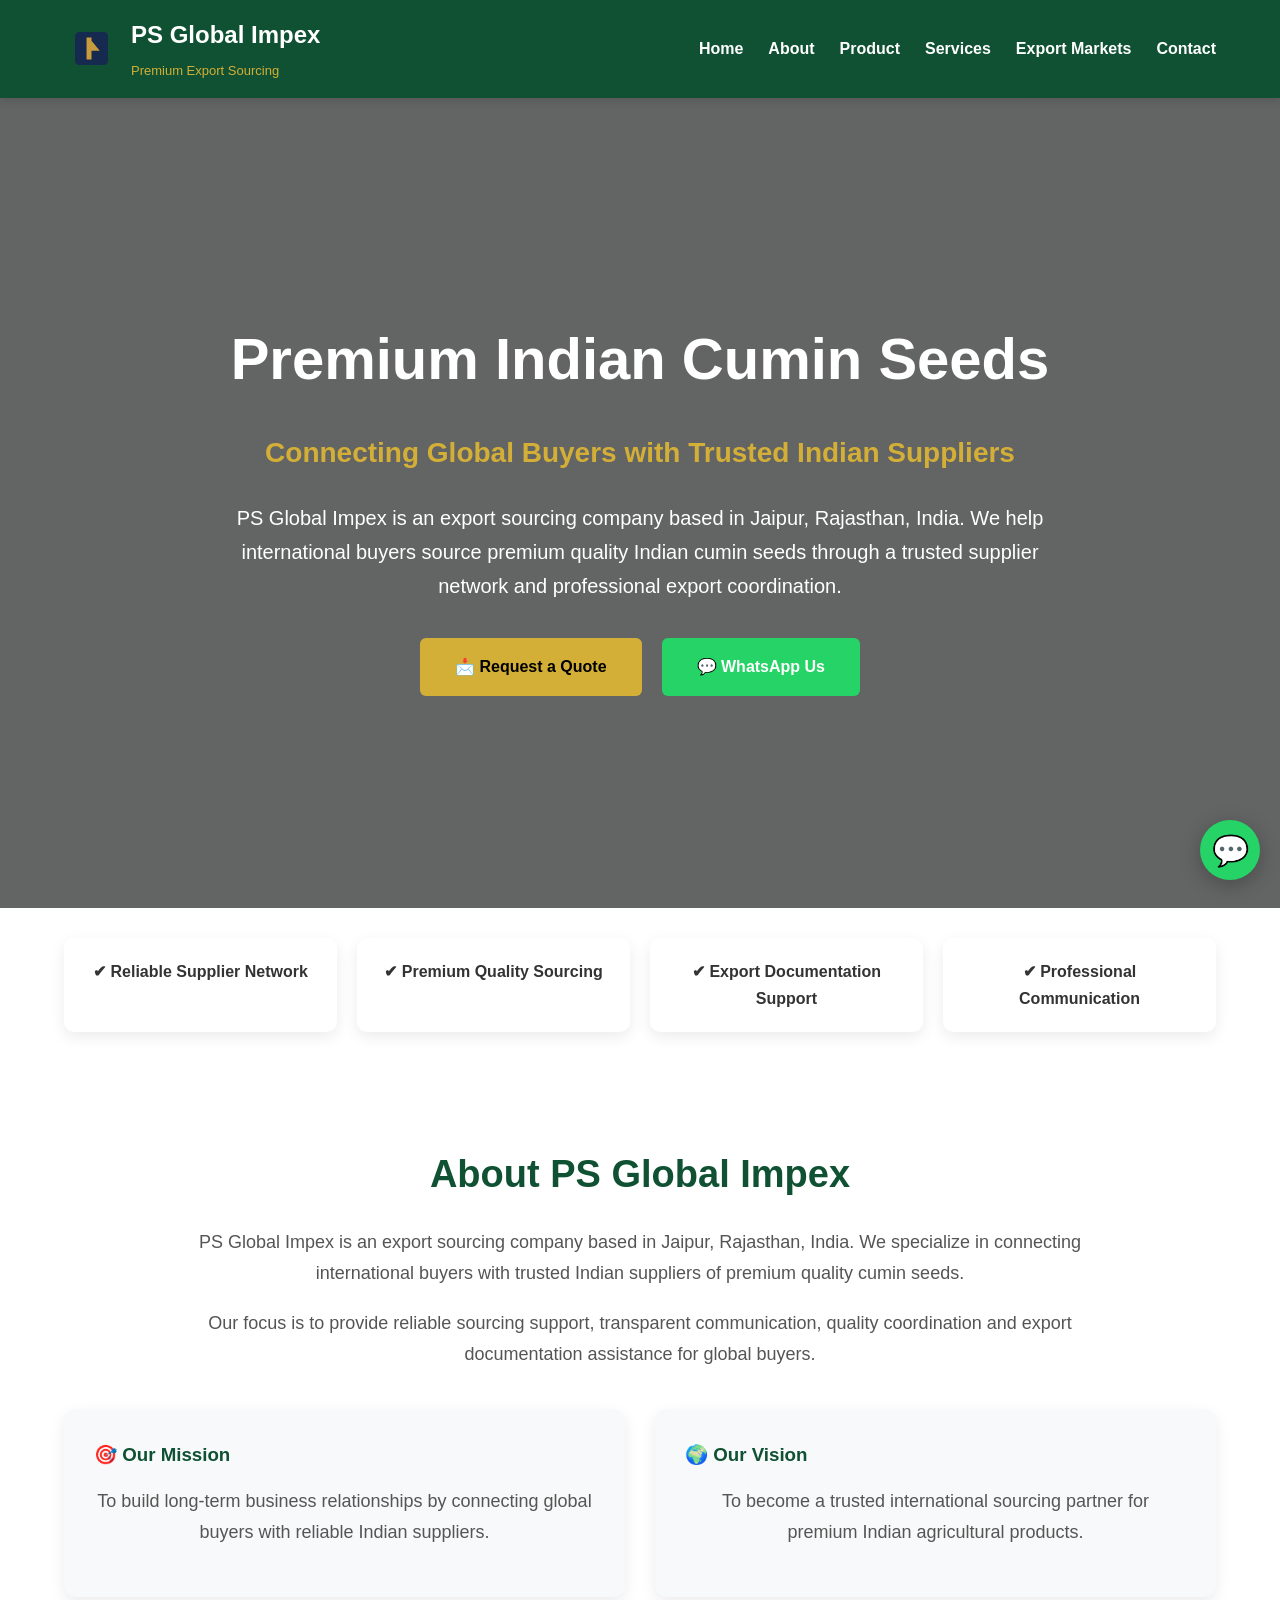
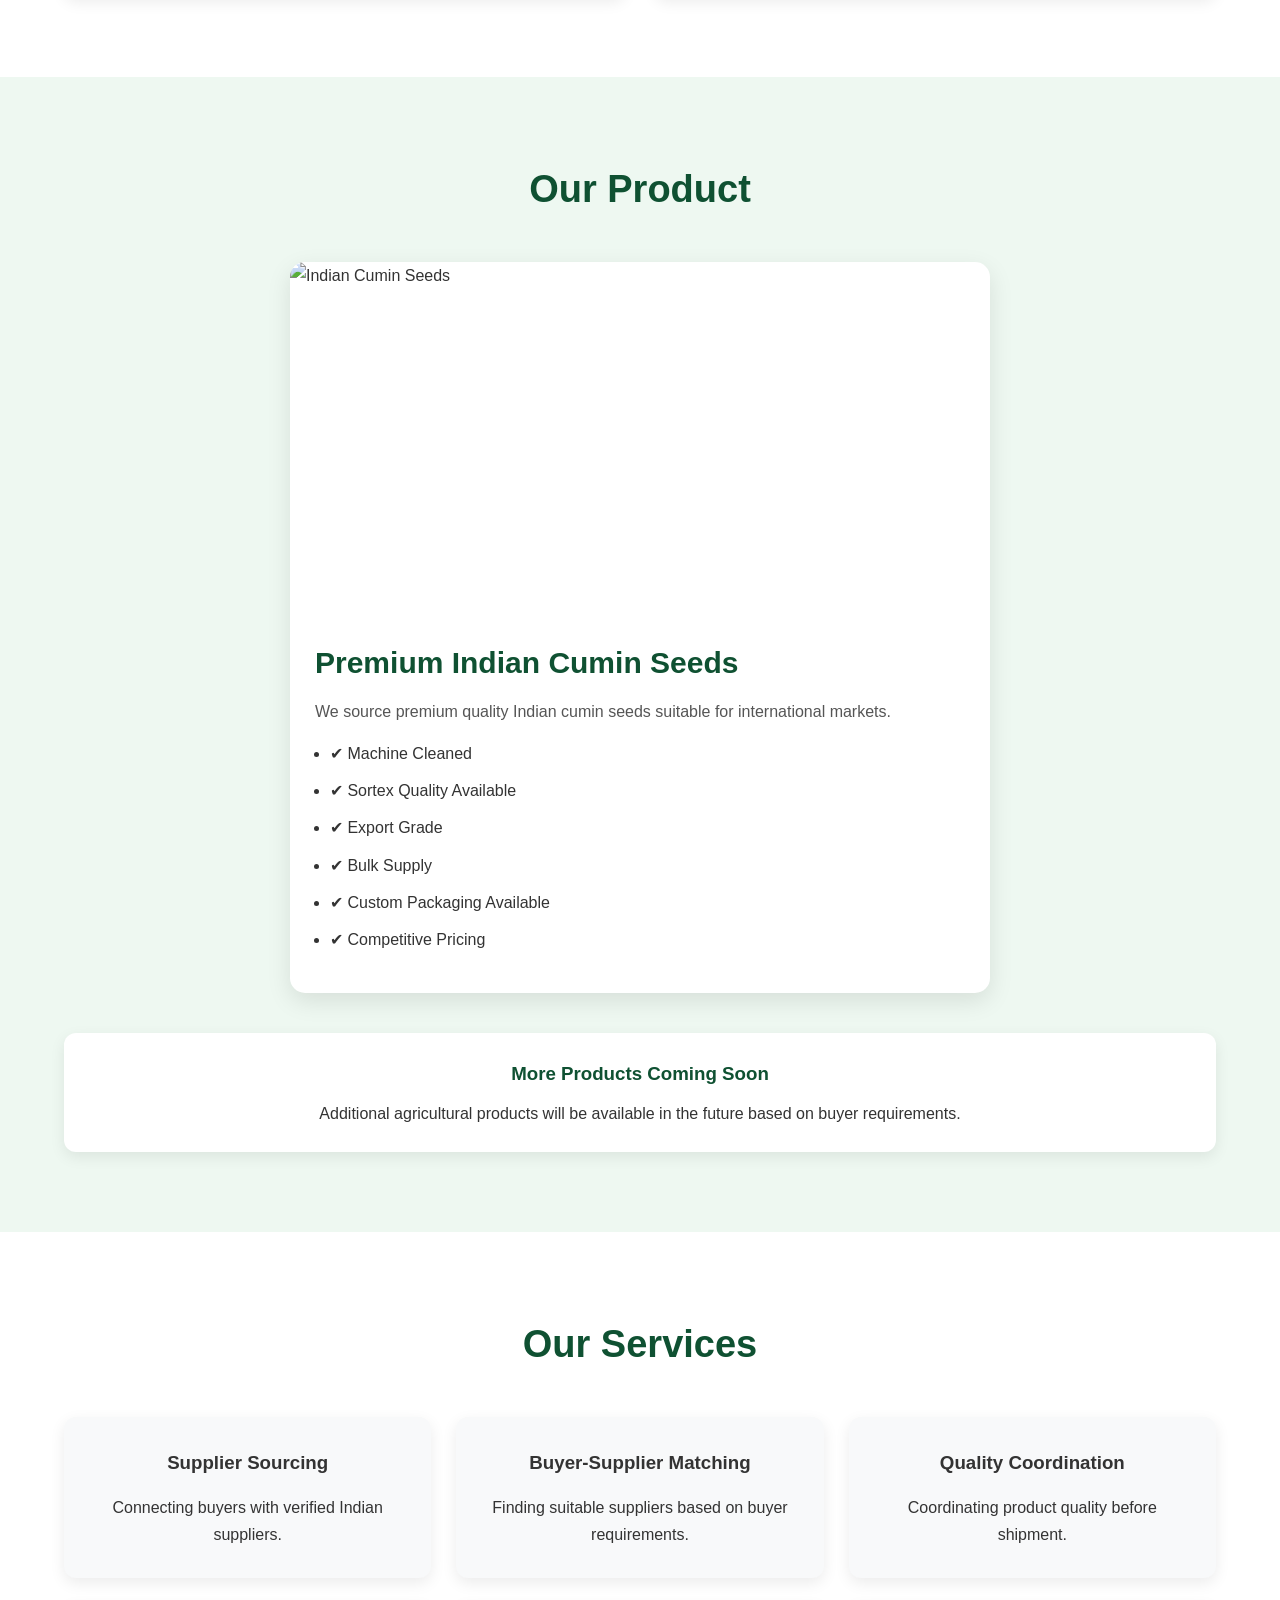
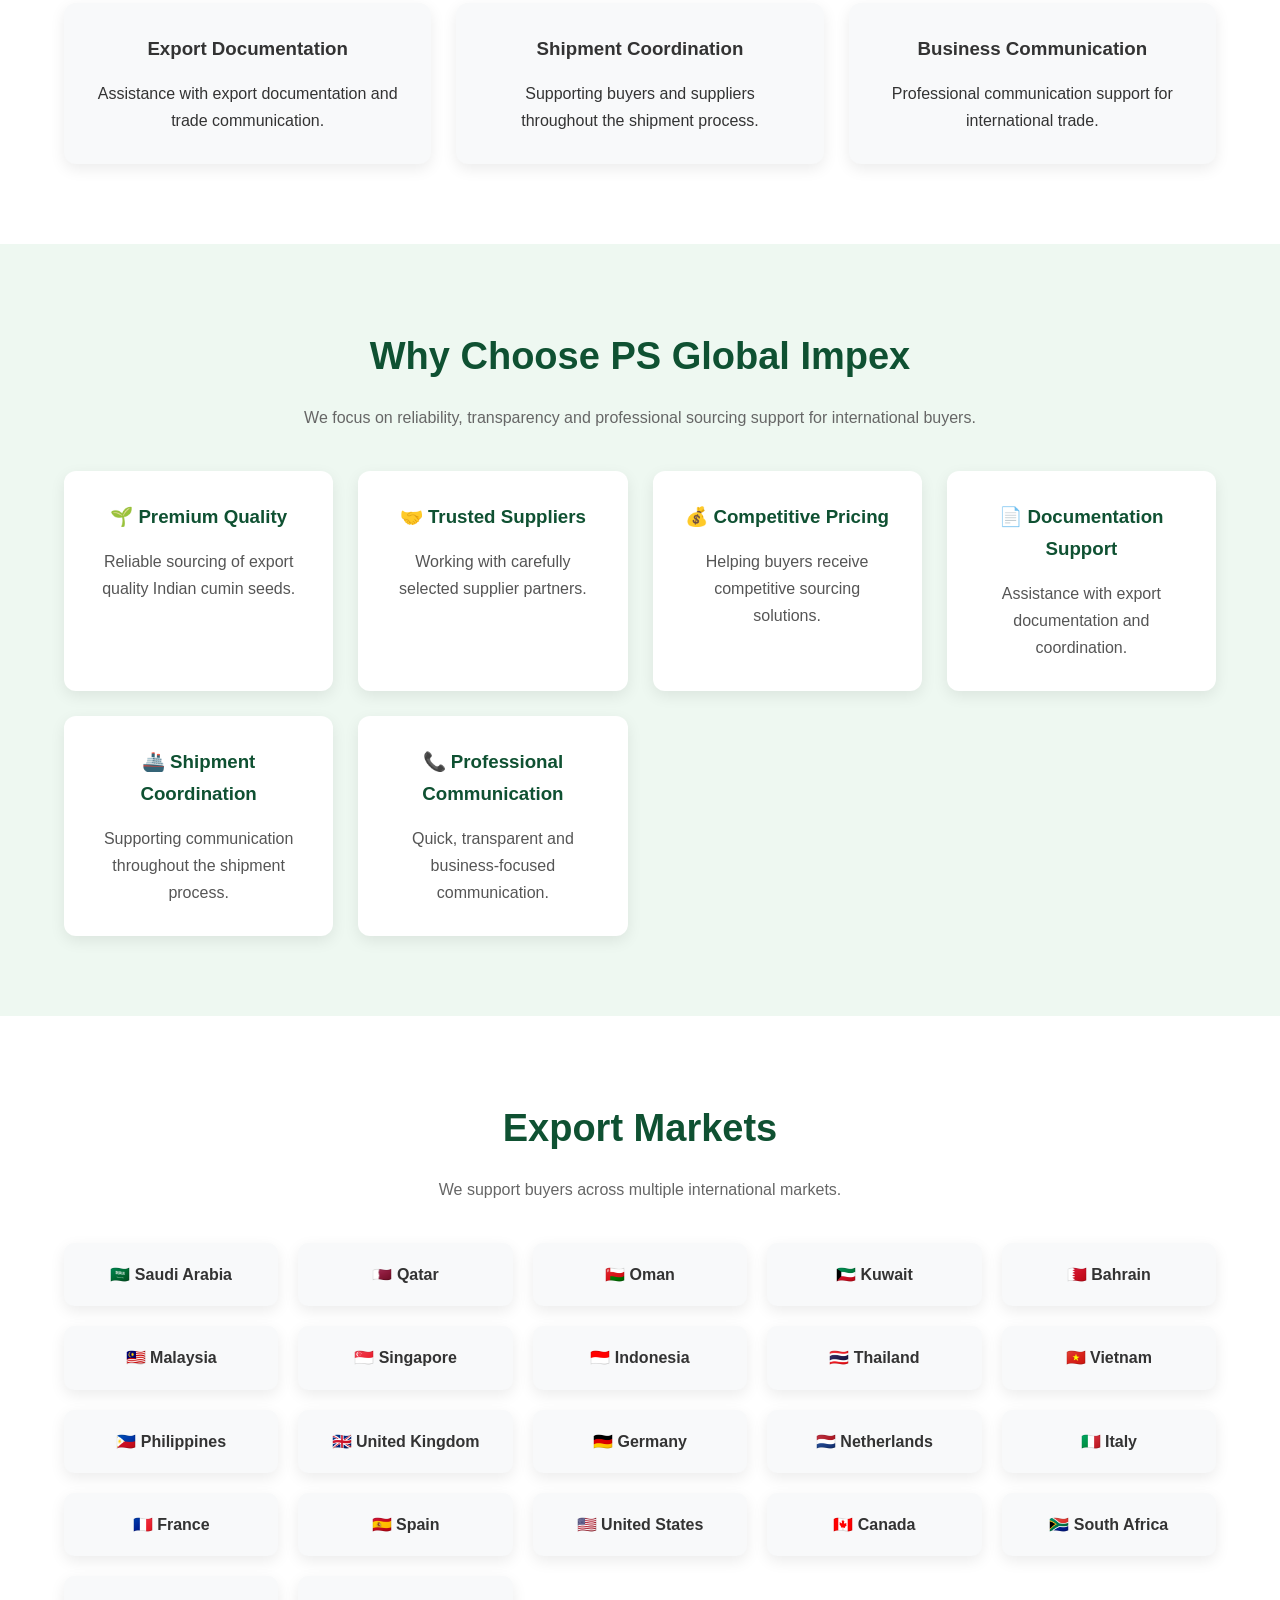
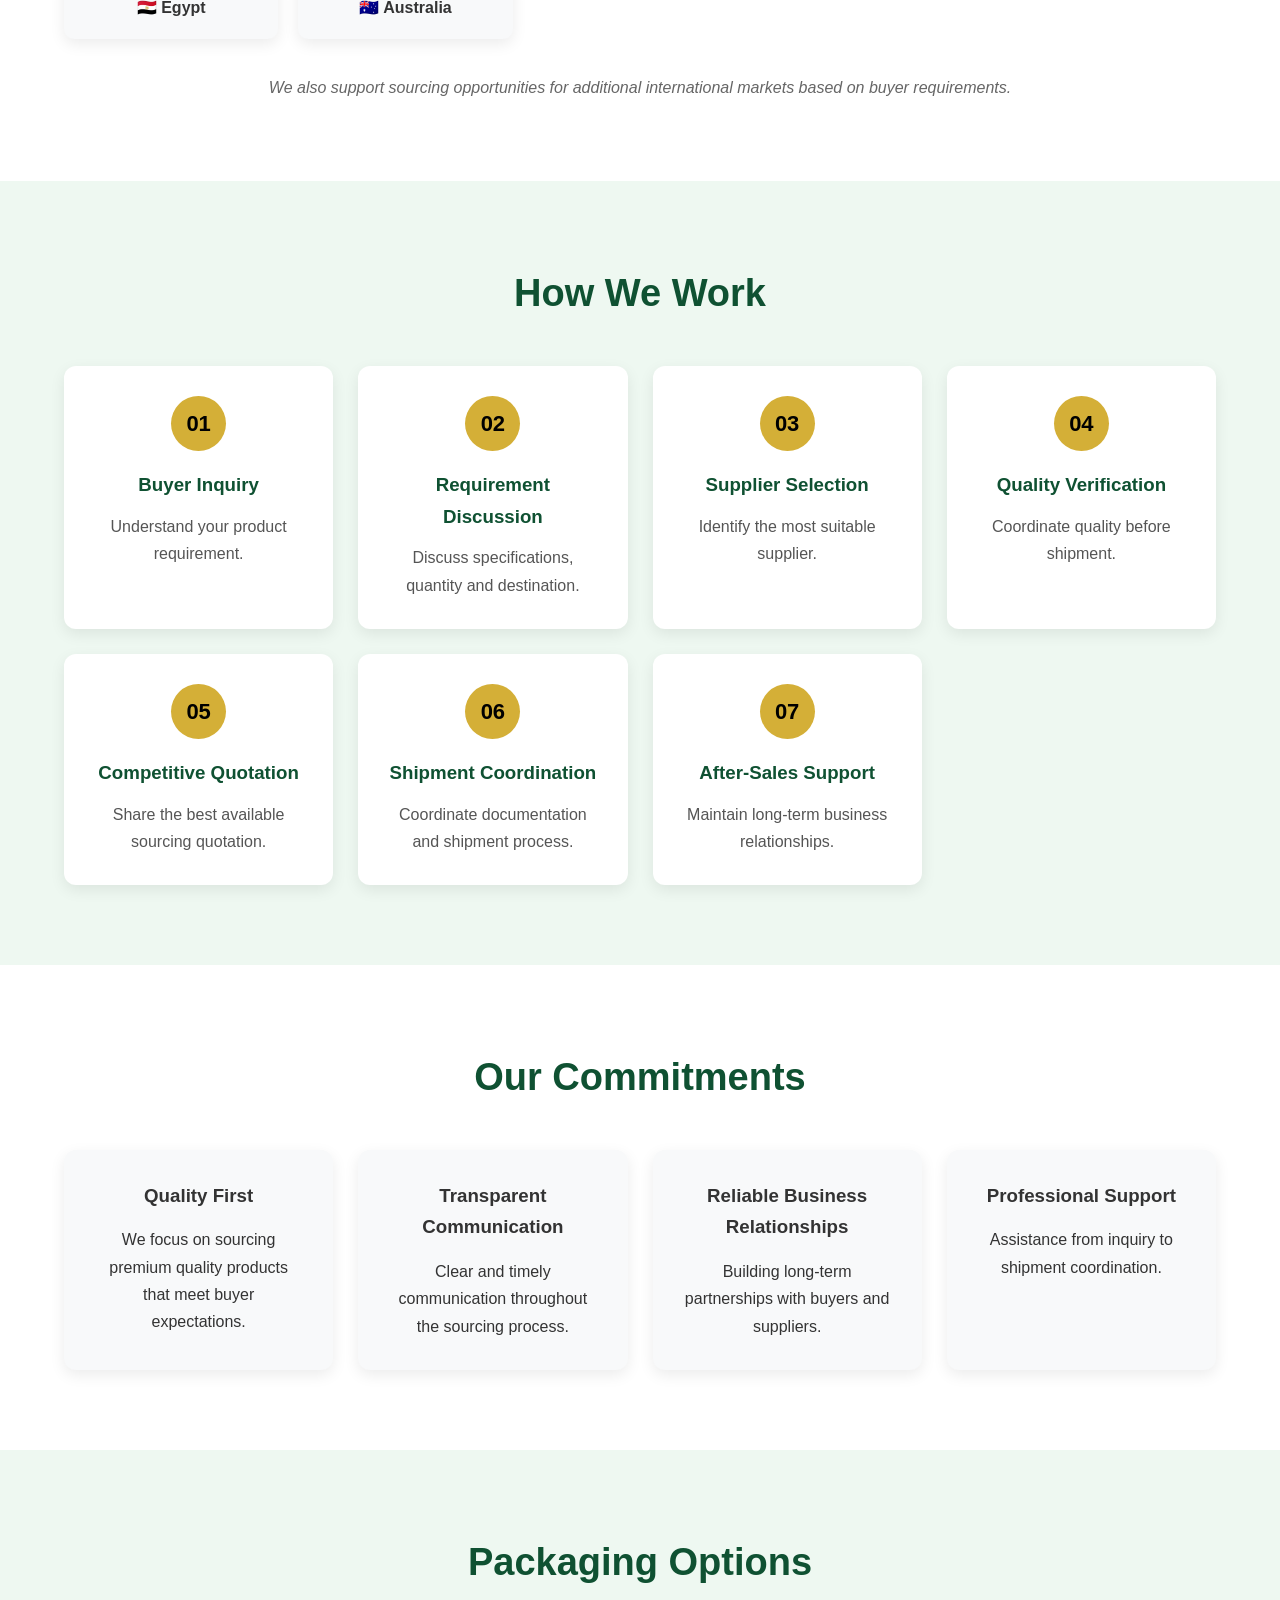
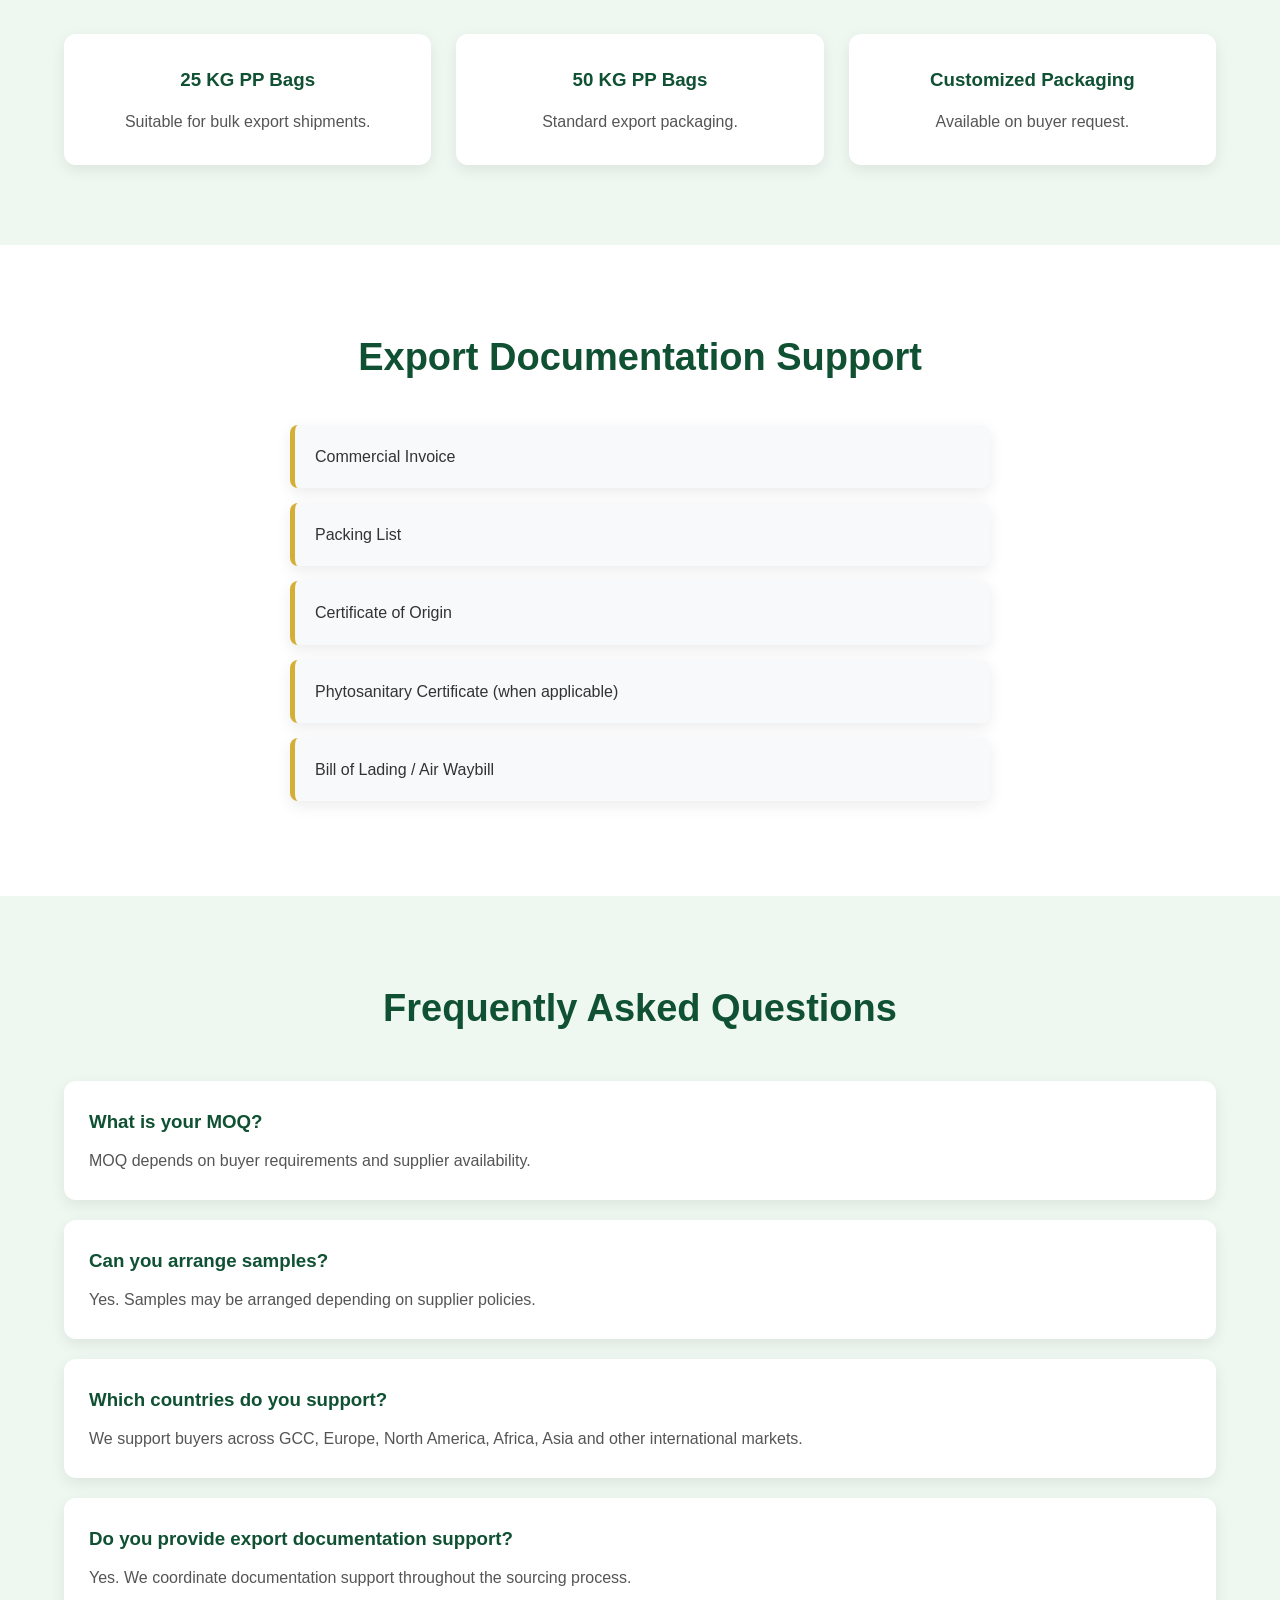
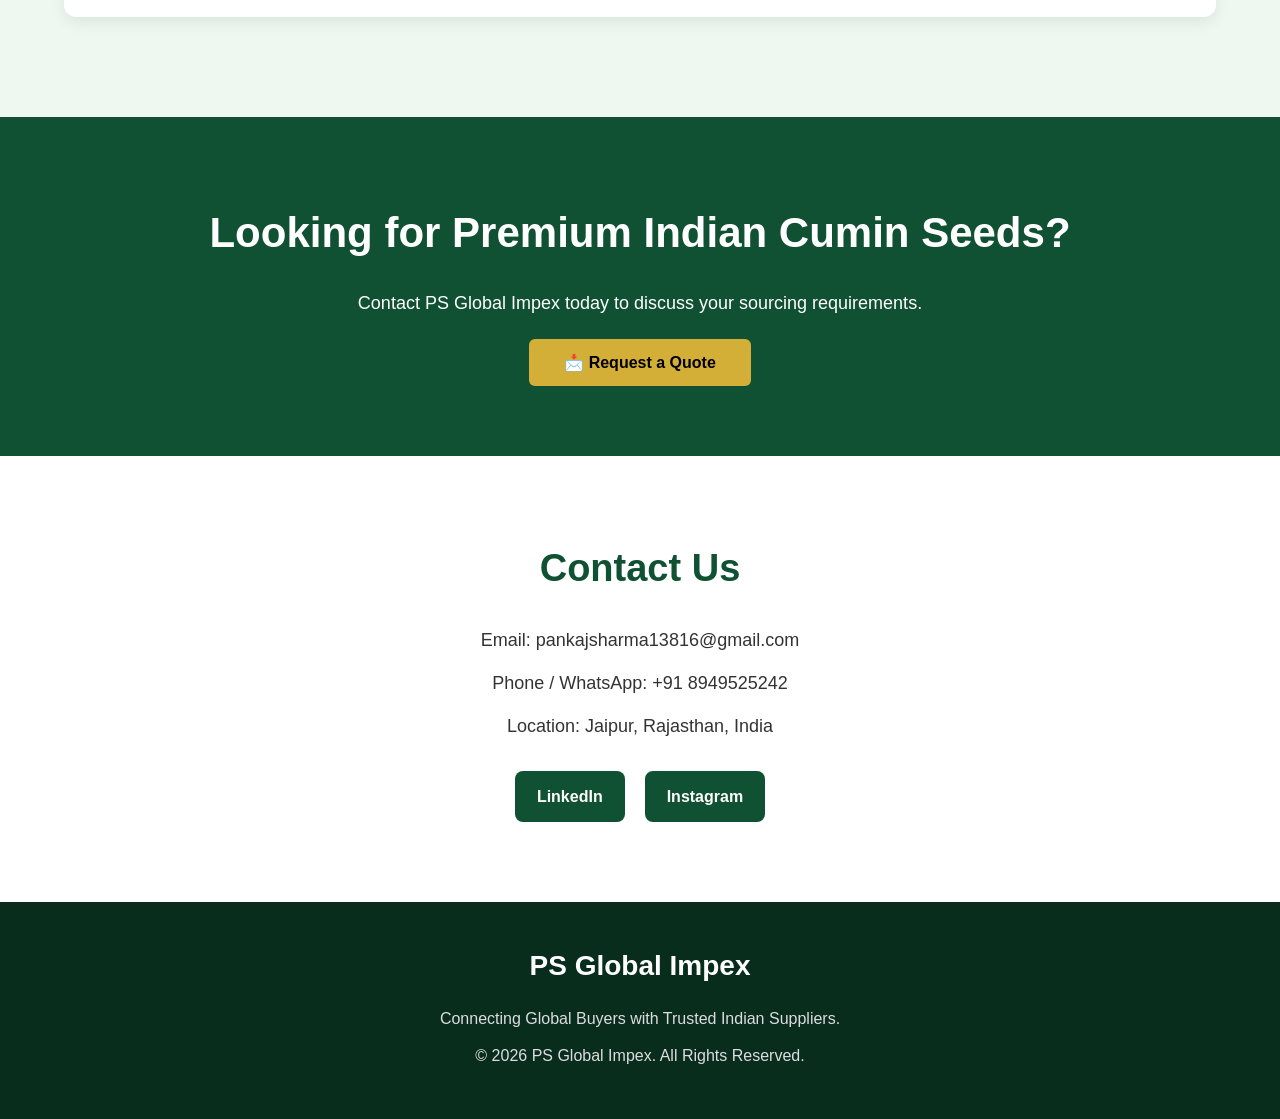
==== index.html @ 92389f05 "Update index.html" ====
<!DOCTYPE html>
<html lang="en">

<head>
    <meta charset="UTF-8">
    <meta name="viewport" content="width=device-width, initial-scale=1.0">

    <title>PS Global Impex | Premium Indian Cumin Seeds Export Sourcing Company</title>

    <meta name="description"
content="PS Global Impex Jaipur India helps global buyers source premium Indian cumin seeds from trusted suppliers with professional export sourcing and documentation support.">

    <meta name="keywords"
        content="Indian Cumin Seeds, Cumin Exporter India, Spice Export, PS Global Impex, Jaipur Export Company">

    <meta name="author" content="PS Global Impex">


<meta property="og:title" content="PS Global Impex | Indian Cumin Seeds Export">

<meta property="og:description" content="Connecting global buyers with trusted Indian suppliers of premium quality Indian cumin seeds.">

<meta property="og:image" content="logo.svg">

<meta property="og:type" content="website">


<link rel="stylesheet" href="style.css">

    <link rel="icon" href="logo.svg" type="image/svg+xml">
</head>

<body>

<header>

    <nav class="navbar">

    <div class="logo">

        <img src="logo.svg" alt="PS Global Impex Logo">

        <div>
            <h2>PS Global Impex</h2>
            <span>Premium Export Sourcing</span>
        </div>

    </div>

    <div class="menu-toggle" id="menu-toggle">
        ☰
    </div>

    <ul id="nav-links">

            <li><a href="#home">Home</a></li>

            <li><a href="#about">About</a></li>

            <li><a href="#product">Product</a></li>

            <li><a href="#services">Services</a></li>

            <li><a href="#markets">Export Markets</a></li>

            <li><a href="#contact">Contact</a></li>

        </ul>

    </nav>

</header>

<section class="hero" id="home">

    <div class="hero-content">

        <h1>

            Premium Indian Cumin Seeds

        </h1>

        <h2>

            Connecting Global Buyers with Trusted Indian Suppliers

        </h2>

        <p>

            PS Global Impex is an export sourcing company based in Jaipur, Rajasthan, India. We help international buyers source premium quality Indian cumin seeds through a trusted supplier network and professional export coordination.

        </p>

        <div class="hero-buttons">

            <a href="#contact" class="button">

                📩 Request a Quote

            </a>

            <a href="https://wa.me/918949525242" class="button secondary" target="_blank">

                💬 WhatsApp Us

            </a>

        </div>

    </div>

</section>

<section class="trust-bar">

    <div class="trust-box">

        ✔ Reliable Supplier Network

    </div>

    <div class="trust-box">

        ✔ Premium Quality Sourcing

    </div>

    <div class="trust-box">

        ✔ Export Documentation Support

    </div>

    <div class="trust-box">

        ✔ Professional Communication

    </div>

  </section>
  <!-- ABOUT -->

<section id="about" class="about">

    <div class="container">

        <h2>About PS Global Impex</h2>

        <p>

            PS Global Impex is an export sourcing company based in Jaipur, Rajasthan, India.
            We specialize in connecting international buyers with trusted Indian suppliers of
            premium quality cumin seeds.

        </p>

        <p>

            Our focus is to provide reliable sourcing support, transparent communication,
            quality coordination and export documentation assistance for global buyers.

        </p>

        <div class="about-grid">

            <div class="about-card">

                <h3>🎯 Our Mission</h3>

                <p>

                    To build long-term business relationships by connecting global buyers with
                    reliable Indian suppliers.

                </p>

            </div>

            <div class="about-card">

                <h3>🌍 Our Vision</h3>

                <p>

                    To become a trusted international sourcing partner for premium Indian
                    agricultural products.

                </p>

            </div>

        </div>

    </div>

</section>


<!-- PRODUCT -->

<section id="product" class="products">

    <div class="container">

        <h2>Our Product</h2>

        <div class="product-card">

            <img src="cumin.jpg" alt="Indian Cumin Seeds">

            <h3>Premium Indian Cumin Seeds</h3>

            <p>

                We source premium quality Indian cumin seeds suitable for international markets.

            </p>

            <ul>

                <li>✔ Machine Cleaned</li>

                <li>✔ Sortex Quality Available</li>

                <li>✔ Export Grade</li>

                <li>✔ Bulk Supply</li>

                <li>✔ Custom Packaging Available</li>

                <li>✔ Competitive Pricing</li>

            </ul>

        </div>

        <div class="coming-soon">

            <h3>More Products Coming Soon</h3>

            <p>

                Additional agricultural products will be available in the future based on buyer requirements.

            </p>

        </div>

    </div>

</section>


<!-- SERVICES -->

<section id="services" class="services">

    <div class="container">

        <h2>Our Services</h2>

        <div class="service-grid">

            <div class="service-card">

                <h3>Supplier Sourcing</h3>

                <p>

                    Connecting buyers with verified Indian suppliers.

                </p>

            </div>

            <div class="service-card">

                <h3>Buyer-Supplier Matching</h3>

                <p>

                    Finding suitable suppliers based on buyer requirements.

                </p>

            </div>

            <div class="service-card">

                <h3>Quality Coordination</h3>

                <p>

                    Coordinating product quality before shipment.

                </p>

            </div>

            <div class="service-card">

                <h3>Export Documentation</h3>

                <p>

                    Assistance with export documentation and trade communication.

                </p>

            </div>

            <div class="service-card">

                <h3>Shipment Coordination</h3>

                <p>

                    Supporting buyers and suppliers throughout the shipment process.

                </p>

            </div>

            <div class="service-card">

                <h3>Business Communication</h3>

                <p>

                    Professional communication support for international trade.

                </p>

            </div>

        </div>

    </div>

</section>
  
  
<!-- =========================
WHY CHOOSE US
========================= -->

<section id="why-us" class="why-us">

    <div class="container">

        <h2>Why Choose PS Global Impex</h2>

        <p class="section-subtitle">
            We focus on reliability, transparency and professional sourcing support for international buyers.
        </p>

        <div class="why-grid">

            <div class="why-card">
                <h3>🌱 Premium Quality</h3>
                <p>Reliable sourcing of export quality Indian cumin seeds.</p>
            </div>

            <div class="why-card">
                <h3>🤝 Trusted Suppliers</h3>
                <p>Working with carefully selected supplier partners.</p>
            </div>

            <div class="why-card">
                <h3>💰 Competitive Pricing</h3>
                <p>Helping buyers receive competitive sourcing solutions.</p>
            </div>

            <div class="why-card">
                <h3>📄 Documentation Support</h3>
                <p>Assistance with export documentation and coordination.</p>
            </div>

            <div class="why-card">
                <h3>🚢 Shipment Coordination</h3>
                <p>Supporting communication throughout the shipment process.</p>
            </div>

            <div class="why-card">
                <h3>📞 Professional Communication</h3>
                <p>Quick, transparent and business-focused communication.</p>
            </div>

        </div>

    </div>

</section>


<!-- =========================
EXPORT MARKETS
========================= -->

<section id="markets" class="markets">

    <div class="container">

        <h2>Export Markets</h2>

        <p class="section-subtitle">
            We support buyers across multiple international markets.
        </p>

        <div class="country-grid">

            <div>🇸🇦 Saudi Arabia</div>
            <div>🇶🇦 Qatar</div>
            <div>🇴🇲 Oman</div>
            <div>🇰🇼 Kuwait</div>
            <div>🇧🇭 Bahrain</div>

            <div>🇲🇾 Malaysia</div>
            <div>🇸🇬 Singapore</div>
            <div>🇮🇩 Indonesia</div>
            <div>🇹🇭 Thailand</div>
            <div>🇻🇳 Vietnam</div>
            <div>🇵🇭 Philippines</div>

            <div>🇬🇧 United Kingdom</div>
            <div>🇩🇪 Germany</div>
            <div>🇳🇱 Netherlands</div>
            <div>🇮🇹 Italy</div>
            <div>🇫🇷 France</div>
            <div>🇪🇸 Spain</div>

            <div>🇺🇸 United States</div>
            <div>🇨🇦 Canada</div>

            <div>🇿🇦 South Africa</div>
            <div>🇪🇬 Egypt</div>

            <div>🇦🇺 Australia</div>

        </div>

        <p class="markets-note">

            We also support sourcing opportunities for additional international markets based on buyer requirements.

        </p>

    </div>

</section>


<!-- =========================
HOW WE WORK
========================= -->

<section id="process" class="process">

    <div class="container">

        <h2>How We Work</h2>

        <div class="process-grid">

            <div class="step">
                <span>01</span>
                <h3>Buyer Inquiry</h3>
                <p>Understand your product requirement.</p>
            </div>

            <div class="step">
                <span>02</span>
                <h3>Requirement Discussion</h3>
                <p>Discuss specifications, quantity and destination.</p>
            </div>

            <div class="step">
                <span>03</span>
                <h3>Supplier Selection</h3>
                <p>Identify the most suitable supplier.</p>
            </div>

            <div class="step">
                <span>04</span>
                <h3>Quality Verification</h3>
                <p>Coordinate quality before shipment.</p>
            </div>

            <div class="step">
                <span>05</span>
                <h3>Competitive Quotation</h3>
                <p>Share the best available sourcing quotation.</p>
            </div>

            <div class="step">
                <span>06</span>
                <h3>Shipment Coordination</h3>
                <p>Coordinate documentation and shipment process.</p>
            </div>

            <div class="step">
                <span>07</span>
                <h3>After-Sales Support</h3>
                <p>Maintain long-term business relationships.</p>
            </div>

        </div>

    </div>

</section>


<!-- =========================
OUR COMMITMENTS
========================= -->

<section id="commitments" class="commitments">

    <div class="container">

        <h2>Our Commitments</h2>

        <div class="commitment-grid">

            <div class="commitment-card">

                <h3>Quality First</h3>

                <p>
                    We focus on sourcing premium quality products that meet buyer expectations.
                </p>

            </div>

            <div class="commitment-card">

                <h3>Transparent Communication</h3>

                <p>
                    Clear and timely communication throughout the sourcing process.
                </p>

            </div>

            <div class="commitment-card">

                <h3>Reliable Business Relationships</h3>

                <p>
                    Building long-term partnerships with buyers and suppliers.
                </p>

            </div>

            <div class="commitment-card">

                <h3>Professional Support</h3>

                <p>
                    Assistance from inquiry to shipment coordination.
                </p>

            </div>

        </div>

    </div>

</section>
<!-- =========================
PACKAGING OPTIONS
========================= -->

<section id="packaging" class="packaging">

    <div class="container">

        <h2>Packaging Options</h2>

        <div class="package-grid">

            <div class="package-card">
                <h3>25 KG PP Bags</h3>
                <p>Suitable for bulk export shipments.</p>
            </div>

            <div class="package-card">
                <h3>50 KG PP Bags</h3>
                <p>Standard export packaging.</p>
            </div>

            <div class="package-card">
                <h3>Customized Packaging</h3>
                <p>Available on buyer request.</p>
            </div>

        </div>

    </div>

</section>


<!-- =========================
EXPORT DOCUMENTATION
========================= -->

<section id="documents" class="documents">

    <div class="container">

        <h2>Export Documentation Support</h2>

        <ul class="document-list">

            <li>Commercial Invoice</li>
            <li>Packing List</li>
            <li>Certificate of Origin</li>
            <li>Phytosanitary Certificate (when applicable)</li>
            <li>Bill of Lading / Air Waybill</li>

        </ul>

    </div>

</section>


<!-- =========================
FAQ
========================= -->

<section id="faq" class="faq">

    <div class="container">

        <h2>Frequently Asked Questions</h2>

        <div class="faq-item">
            <h3>What is your MOQ?</h3>
            <p>MOQ depends on buyer requirements and supplier availability.</p>
        </div>

        <div class="faq-item">
            <h3>Can you arrange samples?</h3>
            <p>Yes. Samples may be arranged depending on supplier policies.</p>
        </div>

        <div class="faq-item">
            <h3>Which countries do you support?</h3>
            <p>We support buyers across GCC, Europe, North America, Africa, Asia and other international markets.</p>
        </div>

        <div class="faq-item">
            <h3>Do you provide export documentation support?</h3>
            <p>Yes. We coordinate documentation support throughout the sourcing process.</p>
        </div>

    </div>

</section>


<!-- =========================
FINAL CTA
========================= -->

<section class="cta">

    <div class="container">

        <h2>Looking for Premium Indian Cumin Seeds?</h2>

        <p>

            Contact PS Global Impex today to discuss your sourcing requirements.

        </p>

        <a href="#contact" class="button">

            📩 Request a Quote

        </a>

    </div>

</section>


<!-- =========================
CONTACT
========================= -->

<section id="contact" class="contact">

    <div class="container">

        <h2>Contact Us</h2>

        <p>Email: pankajsharma13816@gmail.com</p>

        <p>Phone / WhatsApp: +91 8949525242</p>

        <p>Location: Jaipur, Rajasthan, India</p>

        <div class="social-links">

            <a href="https://www.linkedin.com/in/pankaj-sharma-7a4053420" target="_blank">
                LinkedIn
            </a>

            <a href="https://www.instagram.com/pankajpanditttttt" target="_blank">
                Instagram
            </a>

        </div>

    </div>

</section>


<!-- =========================
FOOTER
========================= -->

<footer>

    <div class="container">

        <h3>PS Global Impex</h3>

        <p>

            Connecting Global Buyers with Trusted Indian Suppliers.

        </p>

        <p>

            © 2026 PS Global Impex. All Rights Reserved.

        </p>

    </div>

</footer>


<!-- Floating WhatsApp -->

<a href="https://wa.me/918949525242"

class="whatsapp"

target="_blank">

💬

</a>


<script src="script.js"></script>

</body>

</html>
---- style.css ----
/* ==========================
PS GLOBAL IMPEX
VERSION 3.0
========================== */

*{
margin:0;
padding:0;
box-sizing:border-box;
scroll-behavior:smooth;
}

body{

font-family:Arial,Helvetica,sans-serif;

background:#f8f9fa;

color:#333;

line-height:1.7;

}

.container{

width:90%;

max-width:1200px;

margin:auto;

}

img{

max-width:100%;

display:block;

}

a{

text-decoration:none;

}

ul{

list-style:none;

}


/* ==========================
NAVBAR
========================== */

header{

background:#0f5132;

position:sticky;

top:0;

z-index:999;

box-shadow:0 2px 10px rgba(0,0,0,.15);

}

.navbar{

display:flex;

justify-content:space-between;

align-items:center;

padding:15px 5%;

flex-wrap:wrap;

}

.logo{

display:flex;

align-items:center;

gap:12px;

}

.logo img{

width:55px;

height:55px;

}

.logo h2{

color:white;

font-size:24px;

}

.logo span{

color:#d4af37;

font-size:13px;

}

.navbar ul{

display:flex;

gap:25px;

flex-wrap:wrap;

}

.navbar ul li a{

color:white;

font-weight:bold;

transition:.3s;

}

.navbar ul li a:hover{

color:#d4af37;

}


/* ==========================
HERO
========================== */

.hero{

background:linear-gradient(rgba(0,0,0,.60),rgba(0,0,0,.60)),
url("hero.jpg") center/cover no-repeat;

min-height:90vh;

display:flex;

justify-content:center;

align-items:center;

text-align:center;

padding:40px;

}

.hero-content{

max-width:850px;

}

.hero h1{

font-size:58px;

color:white;

margin-bottom:20px;

}

.hero h2{

font-size:28px;

color:#d4af37;

margin-bottom:25px;

}

.hero p{

color:white;

font-size:20px;

margin-bottom:35px;

}

.hero-buttons{

display:flex;

justify-content:center;

gap:20px;

flex-wrap:wrap;

}

.button{

background:#d4af37;

color:#000;

padding:15px 35px;

border-radius:6px;

font-weight:bold;

transition:.3s;

}

.button:hover{

background:white;

}

.secondary{

background:#25D366;

color:white;

}

.secondary:hover{

background:#128C7E;

color:white;

}


/* ==========================
TRUST BAR
========================== */

.trust-bar{

background:#fff;

display:grid;

grid-template-columns:repeat(4,1fr);

gap:20px;

padding:30px 5%;

}

.trust-box{

background:white;

padding:20px;

text-align:center;

border-radius:10px;

box-shadow:0 5px 15px rgba(0,0,0,.08);

font-weight:bold;

transition:.3s;

}

.trust-box:hover{

transform:translateY(-5px);

  }
/* ==========================
ABOUT
========================== */

.about{

padding:80px 0;

background:#ffffff;

}

.about h2,
.products h2,
.services h2{

text-align:center;

font-size:38px;

margin-bottom:20px;

color:#0f5132;

}

.about p{

text-align:center;

max-width:900px;

margin:0 auto 20px;

font-size:18px;

color:#555;

}

.about-grid{

display:grid;

grid-template-columns:repeat(auto-fit,minmax(280px,1fr));

gap:30px;

margin-top:40px;

}

.about-card{

background:#f8f9fa;

padding:30px;

border-radius:12px;

box-shadow:0 5px 15px rgba(0,0,0,.08);

transition:.3s;

}

.about-card:hover{

transform:translateY(-8px);

}

.about-card h3{

margin-bottom:15px;

color:#0f5132;

}


/* ==========================
PRODUCT
========================== */

.products{

padding:80px 0;

background:#eef8f1;

}

.product-card{

max-width:700px;

margin:40px auto;

background:#ffffff;

border-radius:15px;

overflow:hidden;

box-shadow:0 8px 25px rgba(0,0,0,.10);

transition:.3s;

}

.product-card:hover{

transform:translateY(-8px);

}

.product-card img{

width:100%;

height:350px;

object-fit:cover;

}

.product-card h3{

font-size:30px;

padding:25px 25px 10px;

color:#0f5132;

}

.product-card p{

padding:0 25px 15px;

color:#555;

}

.product-card ul{

padding:0 40px 30px;

list-style:disc;

}

.product-card li{

margin-bottom:10px;

}

.coming-soon{

margin-top:40px;

text-align:center;

background:#fff;

padding:25px;

border-radius:12px;

box-shadow:0 5px 15px rgba(0,0,0,.08);

}

.coming-soon h3{

color:#0f5132;

margin-bottom:10px;

}


/* ==========================
SERVICES
========================== */

.services{

padding:80px 0;

background:#ffffff;

}

.service-grid{

display:grid;

grid-template-columns:repeat(auto-fit,minmax(280px,1fr));

gap:25px;

margin-top:40px;

}

.service-card{

background:#f8f9fa;

padding:30px;

border-radius:12px;

text-align:center;

box-shadow:0 5px 15px rgba(0,0,0,.08);

transition:.3s;

}

.service-card:hover{

background:#0f5132;

color:#fff;

transform:translateY(-8px);

}

.service-card h3{

margin-bottom:15px;

}


/* ==========================
WHY CHOOSE US
========================== */

.why-us{

padding:80px 0;

background:#eef8f1;

}

.why-us h2{

text-align:center;

font-size:38px;

color:#0f5132;

margin-bottom:15px;

}

.section-subtitle{

text-align:center;

max-width:700px;

margin:0 auto 40px;

color:#666;

}

.why-grid{

display:grid;

grid-template-columns:repeat(auto-fit,minmax(260px,1fr));

gap:25px;

}

.why-card{

background:#ffffff;

padding:30px;

border-radius:12px;

box-shadow:0 5px 15px rgba(0,0,0,.08);

transition:.3s;

text-align:center;

}

.why-card:hover{

transform:translateY(-8px);

}

.why-card h3{

margin-bottom:15px;

color:#0f5132;

}

.why-card p{

color:#555;

  }
/* ==========================
EXPORT MARKETS
========================== */

.markets{

padding:80px 0;

background:#ffffff;

}

.markets h2{

text-align:center;

font-size:38px;

color:#0f5132;

margin-bottom:15px;

}

.country-grid{

display:grid;

grid-template-columns:repeat(auto-fit,minmax(180px,1fr));

gap:20px;

margin-top:40px;

}

.country-grid div{

background:#f8f9fa;

padding:18px;

border-radius:10px;

text-align:center;

font-weight:bold;

box-shadow:0 5px 15px rgba(0,0,0,.08);

transition:.3s;

}

.country-grid div:hover{

background:#0f5132;

color:#fff;

transform:translateY(-6px);

}

.markets-note{

margin-top:35px;

text-align:center;

font-style:italic;

color:#666;

}


/* ==========================
HOW WE WORK
========================== */

.process{

padding:80px 0;

background:#eef8f1;

}

.process h2{

text-align:center;

font-size:38px;

color:#0f5132;

margin-bottom:40px;

}

.process-grid{

display:grid;

grid-template-columns:repeat(auto-fit,minmax(260px,1fr));

gap:25px;

}

.step{

background:#fff;

padding:30px;

border-radius:12px;

text-align:center;

box-shadow:0 5px 15px rgba(0,0,0,.08);

transition:.3s;

}

.step:hover{

transform:translateY(-8px);

}

.step span{

display:inline-flex;

width:55px;

height:55px;

border-radius:50%;

justify-content:center;

align-items:center;

background:#d4af37;

color:#000;

font-size:22px;

font-weight:bold;

margin-bottom:18px;

}

.step h3{

color:#0f5132;

margin-bottom:12px;

}

.step p{

color:#555;

}


/* ==========================
OUR COMMITMENTS
========================== */

.commitments{

padding:80px 0;

background:#ffffff;

}

.commitments h2{

text-align:center;

font-size:38px;

color:#0f5132;

margin-bottom:40px;

}

.commitment-grid{

display:grid;

grid-template-columns:repeat(auto-fit,minmax(250px,1fr));

gap:25px;

}

.commitment-card{

background:#f8f9fa;

padding:30px;

border-radius:12px;

text-align:center;

box-shadow:0 5px 15px rgba(0,0,0,.08);

transition:.3s;

}

.commitment-card:hover{

background:#0f5132;

color:#fff;

transform:translateY(-8px);

}

.commitment-card h3{

margin-bottom:15px;

}


/* ==========================
PACKAGING
========================== */

.packaging{

padding:80px 0;

background:#eef8f1;

}

.packaging h2{

text-align:center;

font-size:38px;

color:#0f5132;

margin-bottom:40px;

}

.package-grid{

display:grid;

grid-template-columns:repeat(auto-fit,minmax(250px,1fr));

gap:25px;

}

.package-card{

background:#fff;

padding:30px;

border-radius:12px;

text-align:center;

box-shadow:0 5px 15px rgba(0,0,0,.08);

transition:.3s;

}

.package-card:hover{

transform:translateY(-8px);

}

.package-card h3{

color:#0f5132;

margin-bottom:12px;

}

.package-card p{

color:#555;

  }
/* ==========================
EXPORT DOCUMENTS
========================== */

.documents{
padding:80px 0;
background:#ffffff;
}

.documents h2{
text-align:center;
font-size:38px;
color:#0f5132;
margin-bottom:35px;
}

.document-list{
max-width:700px;
margin:auto;
}

.document-list li{
background:#f8f9fa;
padding:18px 20px;
margin-bottom:15px;
border-left:5px solid #d4af37;
border-radius:8px;
box-shadow:0 5px 15px rgba(0,0,0,.08);
}


/* ==========================
FAQ
========================== */

.faq{
padding:80px 0;
background:#eef8f1;
}

.faq h2{
text-align:center;
font-size:38px;
color:#0f5132;
margin-bottom:40px;
}

.faq-item{
background:#fff;
padding:25px;
margin-bottom:20px;
border-radius:12px;
box-shadow:0 5px 15px rgba(0,0,0,.08);
}

.faq-item h3{
color:#0f5132;
margin-bottom:10px;
}

.faq-item p{
color:#555;
}


/* ==========================
CTA
========================== */

.cta{
background:#0f5132;
padding:80px 20px;
text-align:center;
color:#fff;
}

.cta h2{
font-size:42px;
margin-bottom:20px;
}

.cta p{
font-size:18px;
margin-bottom:30px;
}


/* ==========================
CONTACT
========================== */

.contact{
padding:80px 0;
background:#ffffff;
text-align:center;
}

.contact h2{
font-size:38px;
color:#0f5132;
margin-bottom:25px;
}

.contact p{
margin-bottom:12px;
font-size:18px;
}

.social-links{
margin-top:30px;
display:flex;
justify-content:center;
gap:20px;
flex-wrap:wrap;
}

.social-links a{
background:#0f5132;
color:#fff;
padding:12px 22px;
border-radius:8px;
font-weight:bold;
transition:.3s;
}

.social-links a:hover{
background:#d4af37;
color:#000;
}


/* ==========================
FOOTER
========================== */

footer{
background:#082d1d;
color:#fff;
padding:40px 20px;
text-align:center;
}

footer h3{
margin-bottom:15px;
font-size:28px;
}

footer p{
margin-bottom:10px;
color:#ddd;
}


/* ==========================
WHATSAPP BUTTON
========================== */

.whatsapp{
position:fixed;
right:20px;
bottom:20px;
width:60px;
height:60px;
background:#25D366;
color:#fff;
font-size:30px;
border-radius:50%;
display:flex;
align-items:center;
justify-content:center;
box-shadow:0 5px 20px rgba(0,0,0,.25);
z-index:999;
transition:.3s;
}

.whatsapp:hover{
transform:scale(1.1);
background:#128C7E;
}


/* ==========================
RESPONSIVE
========================== */

@media(max-width:992px){

.hero h1{
font-size:42px;
}

.hero h2{
font-size:22px;
}

.navbar{
flex-direction:column;
gap:20px;
}

.navbar ul{
justify-content:center;
}

.trust-bar{
grid-template-columns:repeat(2,1fr);
}

}

@media(max-width:768px){

.hero{
min-height:80vh;
padding:30px 20px;
}

.hero h1{
font-size:34px;
}

.hero h2{
font-size:20px;
}

.hero p{
font-size:17px;
}

.hero-buttons{
flex-direction:column;
align-items:center;
}

.button{
width:260px;
text-align:center;
}

.trust-bar{
grid-template-columns:1fr;
}

.about h2,
.products h2,
.services h2,
.why-us h2,
.markets h2,
.process h2,
.commitments h2,
.packaging h2,
.documents h2,
.faq h2,
.contact h2,
.cta h2{
font-size:30px;
}

.logo h2{
font-size:20px;
}

.logo img{
width:45px;
height:45px;
}

}

@media(max-width:480px){

.navbar ul{
flex-direction:column;
align-items:center;
gap:15px;
}

.hero h1{
font-size:28px;
}

.hero h2{
font-size:18px;
}

.hero p{
font-size:16px;
}

.cta h2{
font-size:28px;
}

.contact p{
font-size:16px;
}

.whatsapp{
width:55px;
height:55px;
font-size:28px;
right:15px;
bottom:15px;
}

  }
/* ==========================
MOBILE MENU
========================== */

.menu-toggle{
display:none;
font-size:30px;
color:white;
cursor:pointer;
}

@media(max-width:768px){

.menu-toggle{
display:block;
}

.navbar{
flex-direction:row;
justify-content:space-between;
align-items:center;
}

#nav-links{
display:none;
flex-direction:column;
width:100%;
background:#0f5132;
margin-top:15px;
padding:15px 0;
}

#nav-links.active{
display:flex;
}

#nav-links li{
text-align:center;
margin:12px 0;
}

}
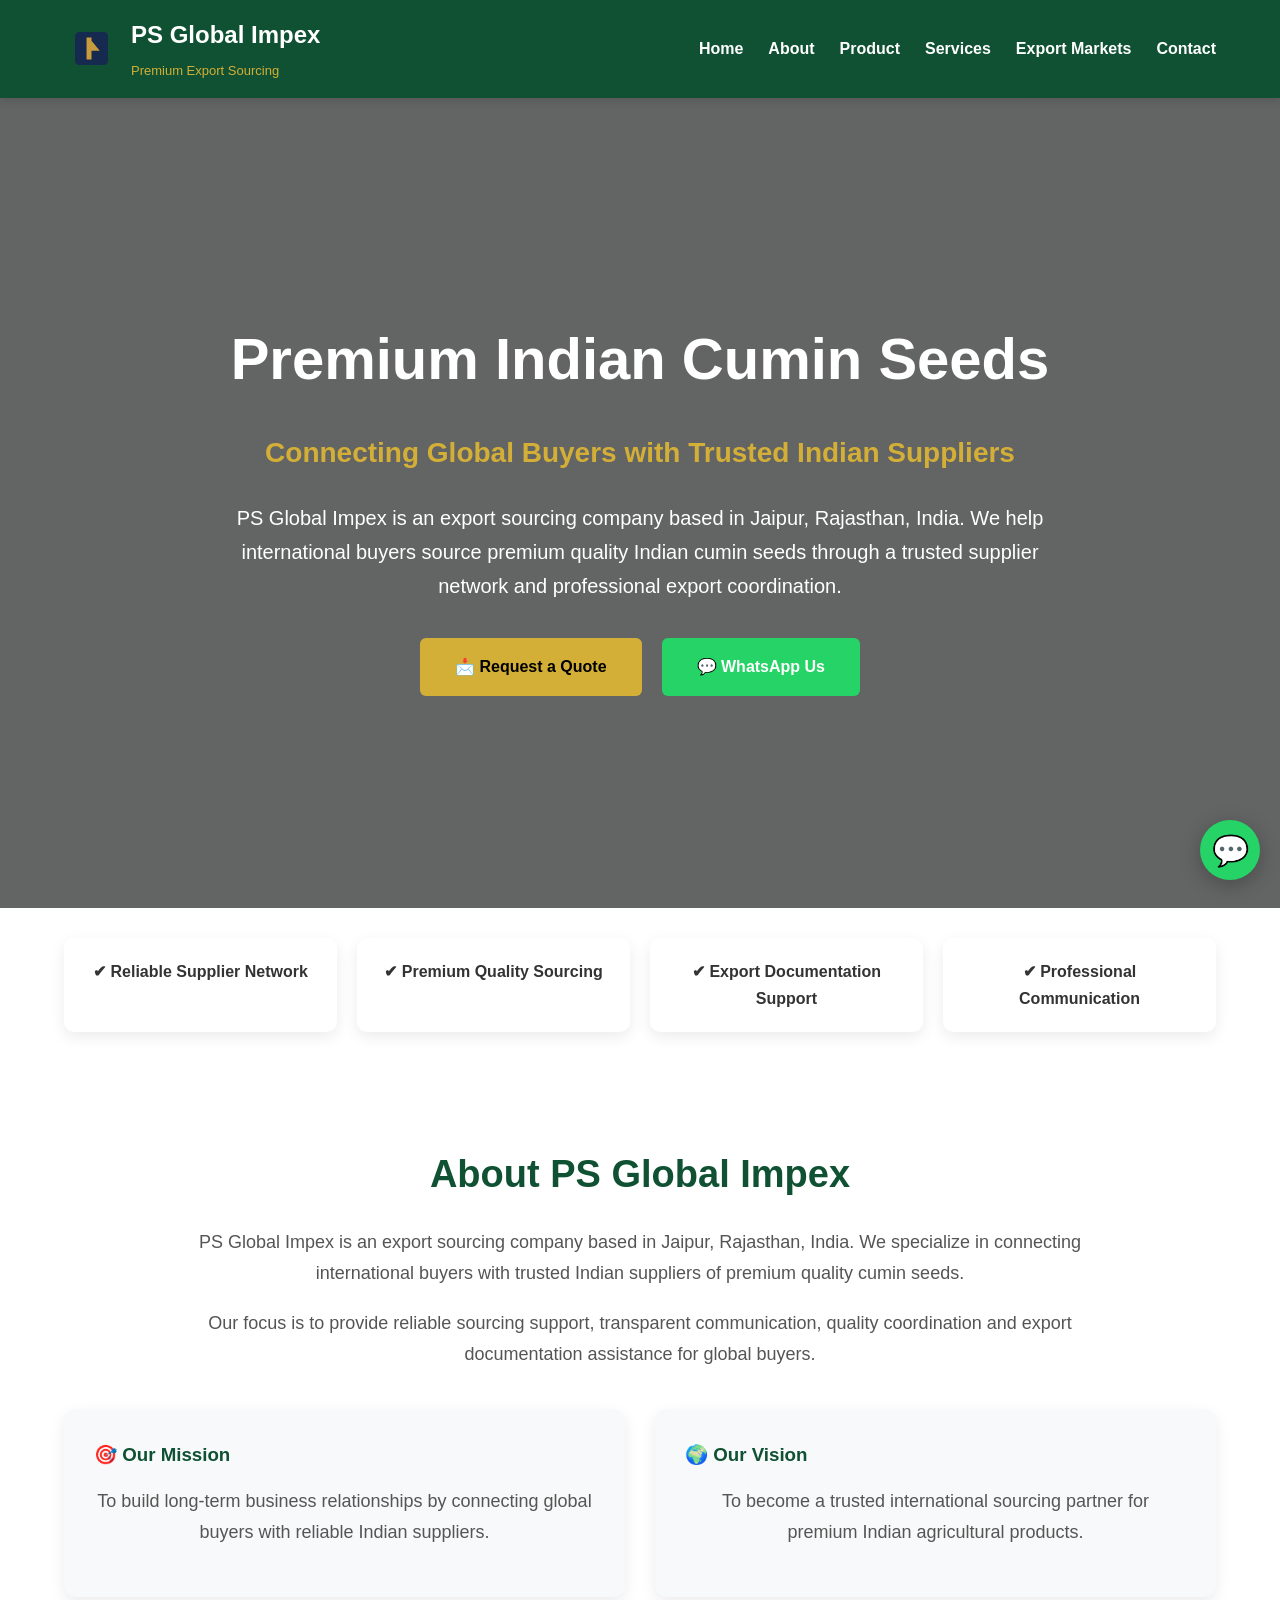
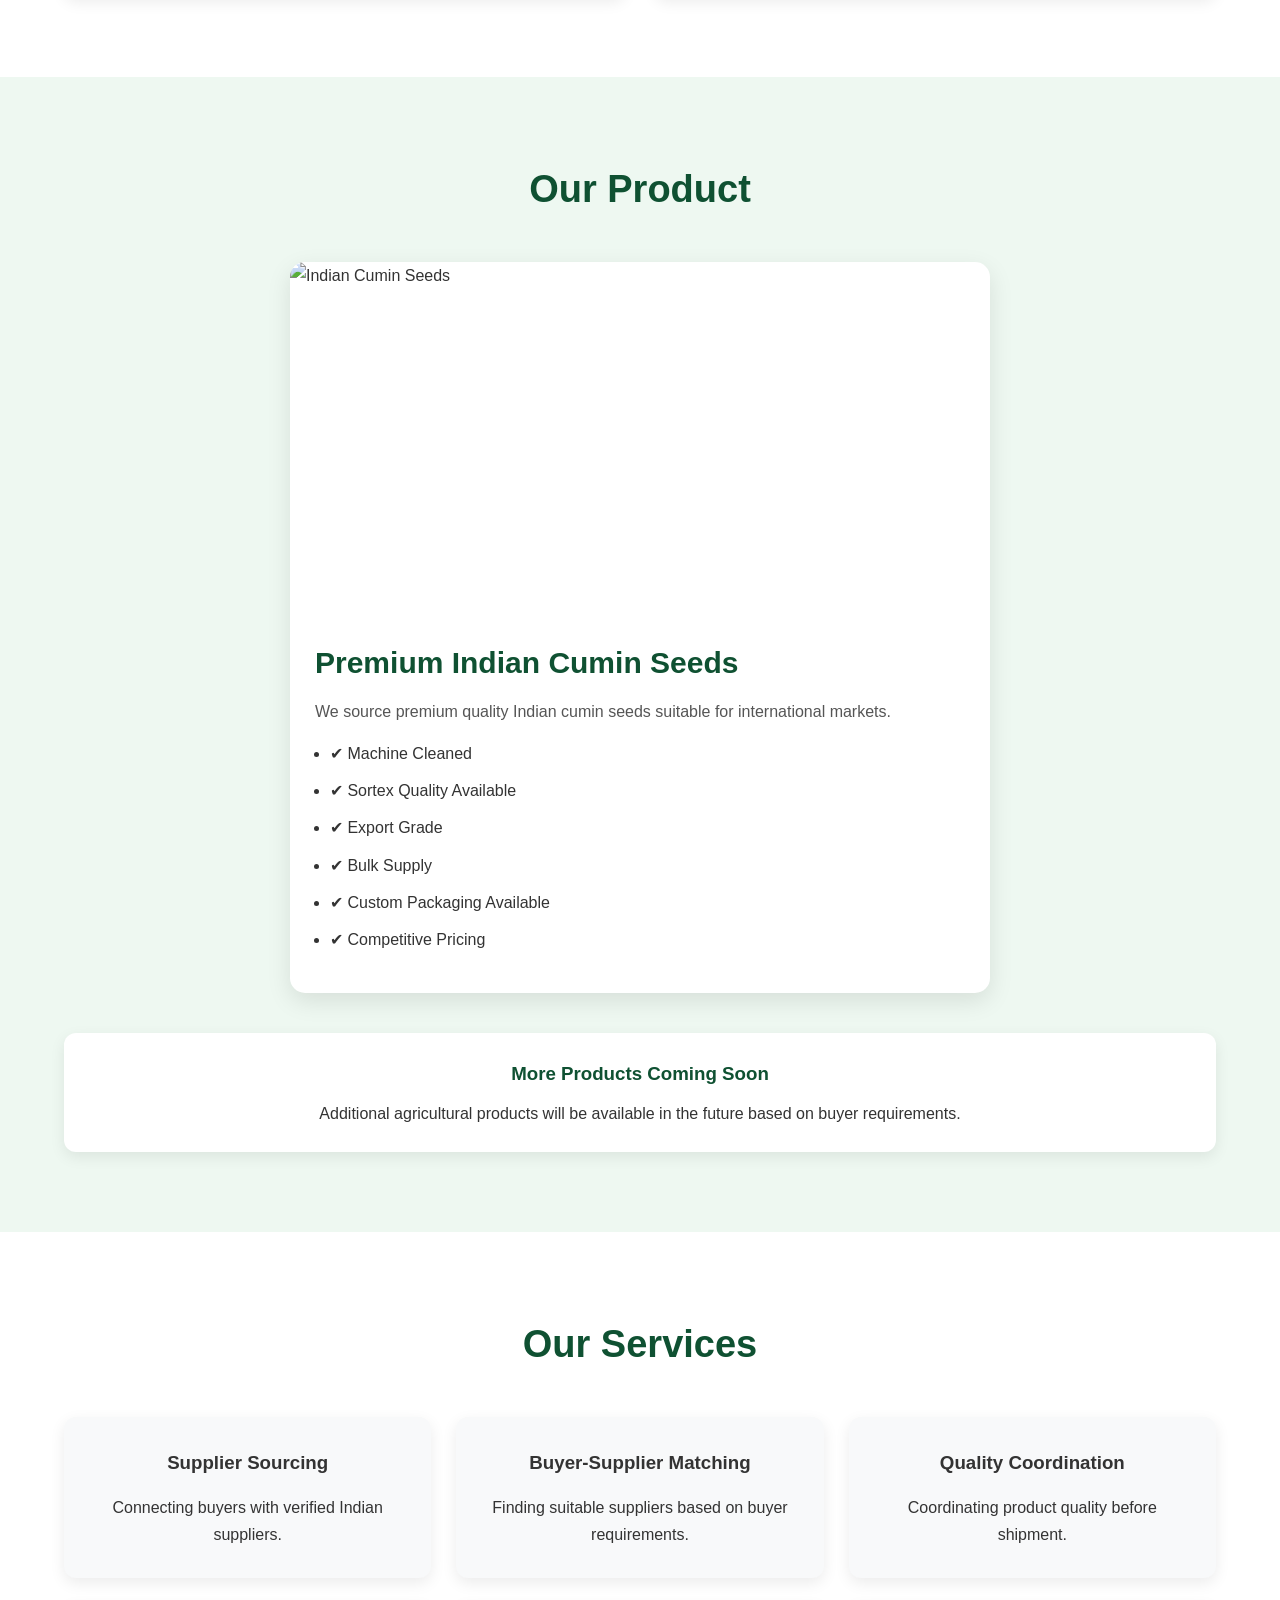
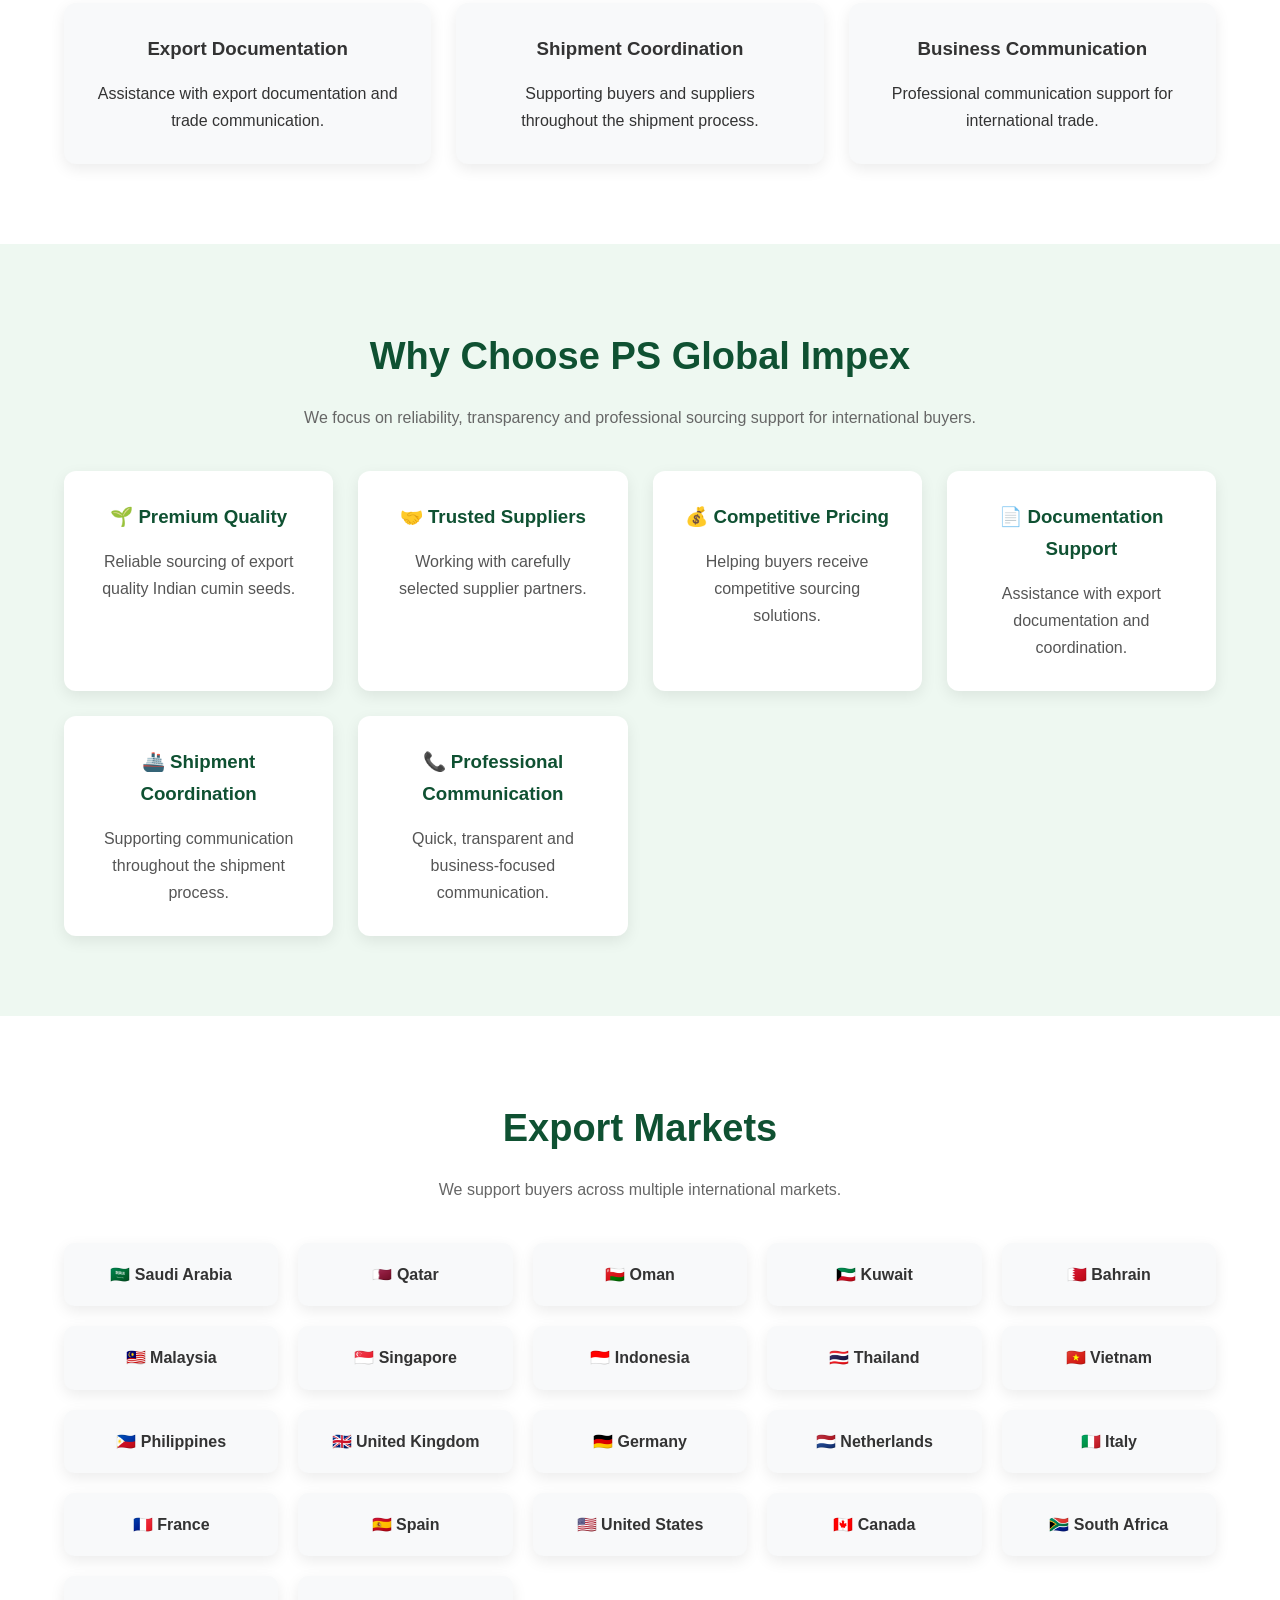
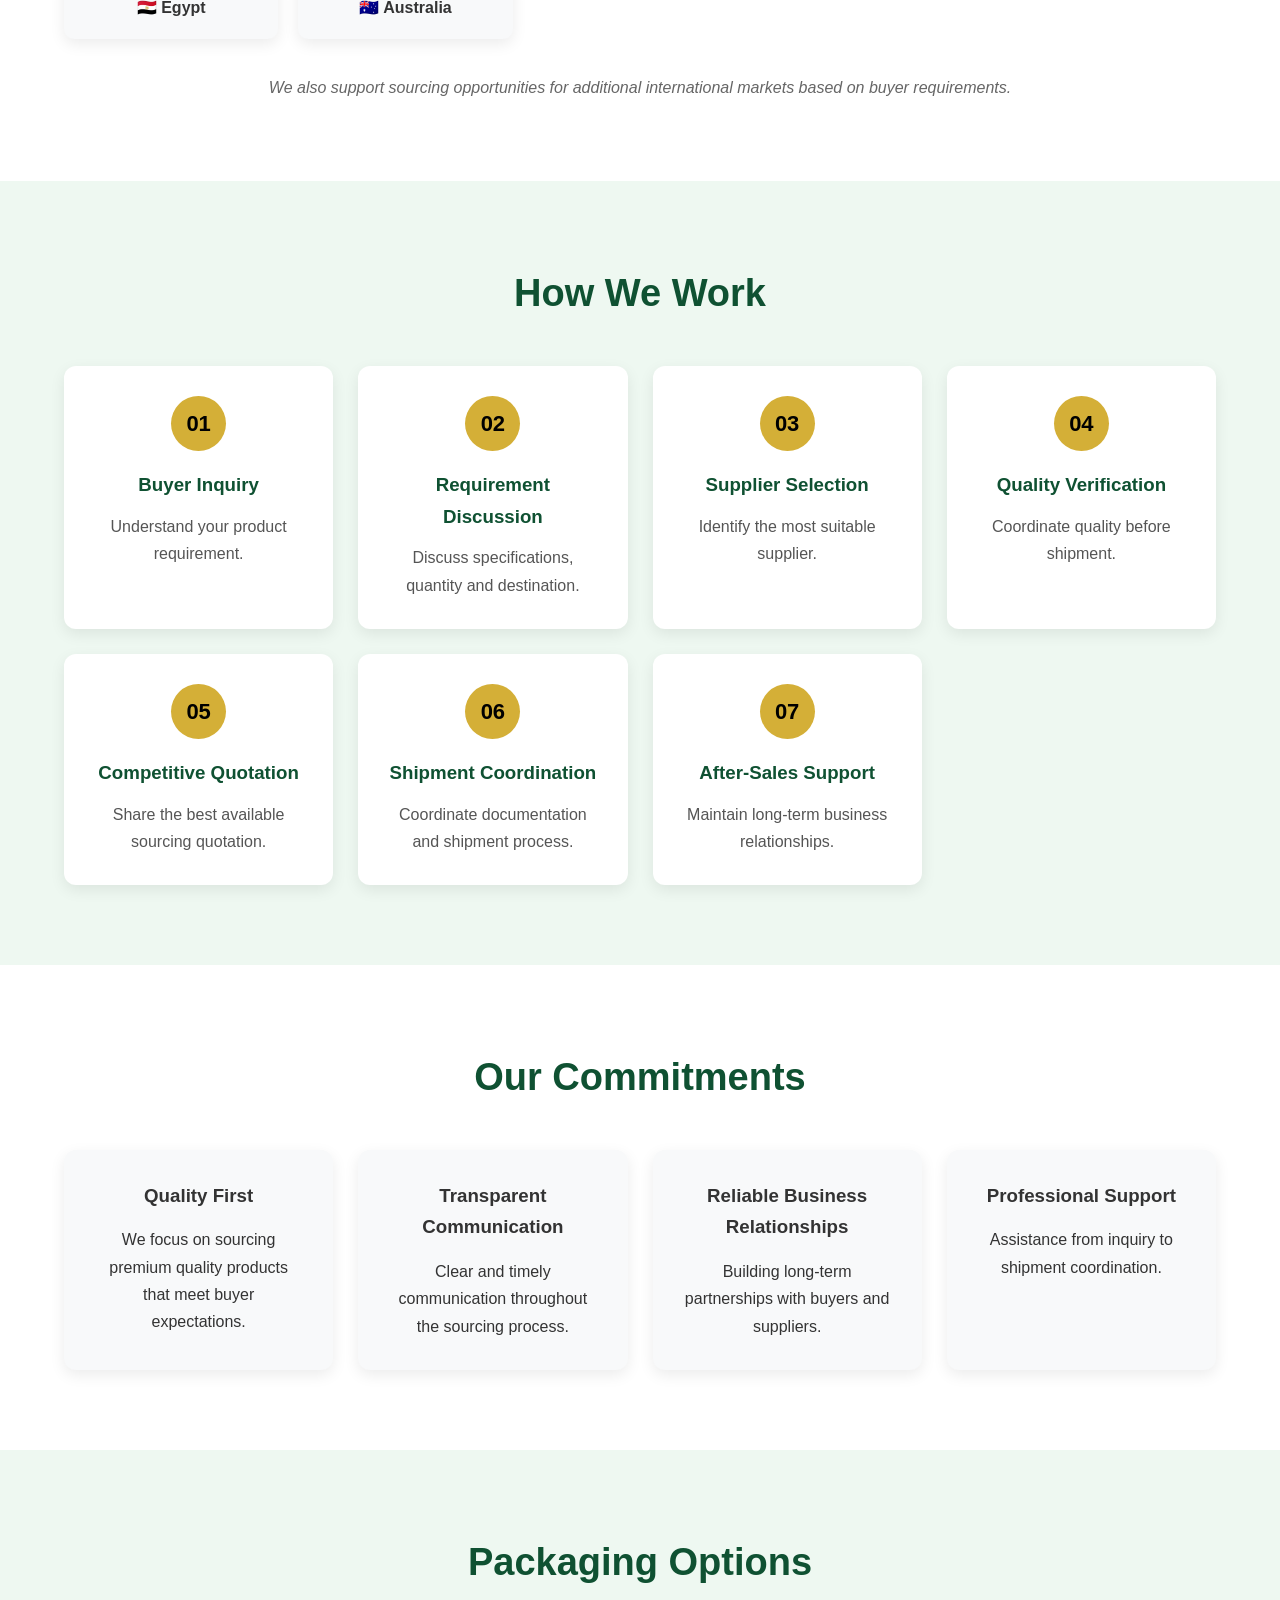
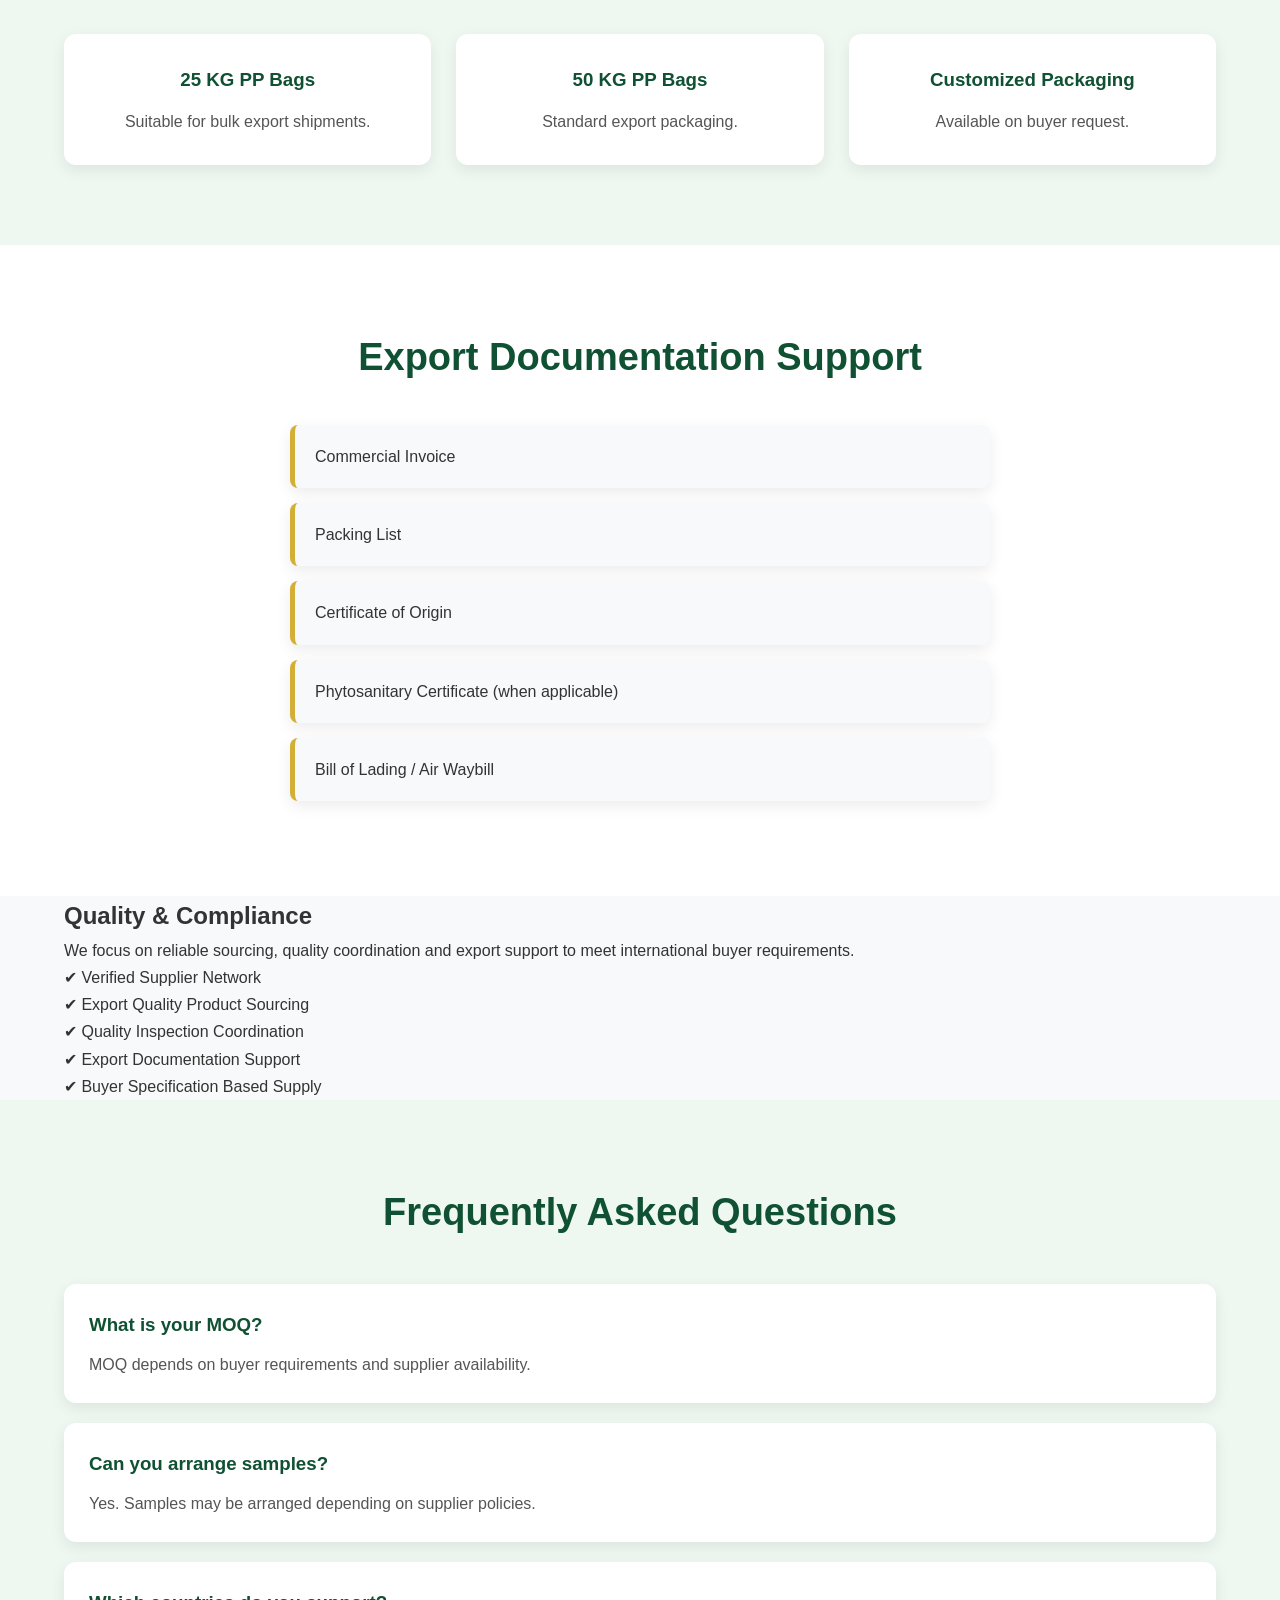
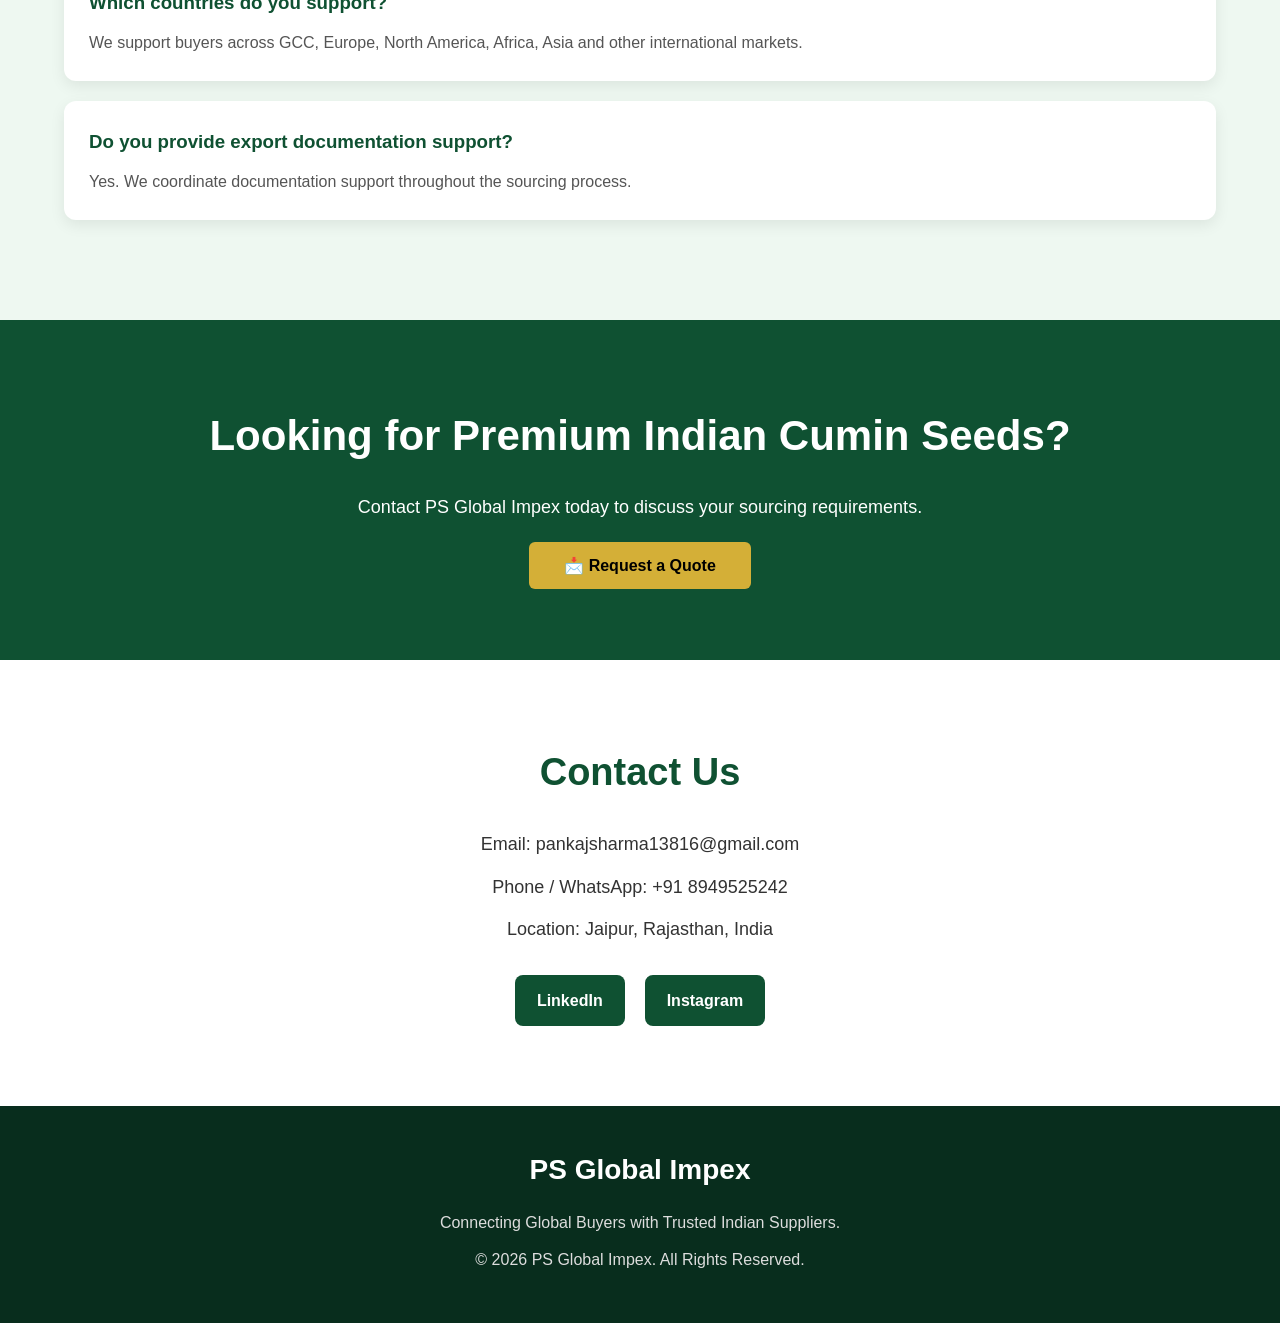
==== commit bb7c59a0: "Update index.html" ====
--- a/index.html
+++ b/index.html
@@ -628,7 +628,38 @@
 
 </section>
 
-
+<!-- =========================
+QUALITY & COMPLIANCE
+========================= -->
+
+<section id="quality" class="quality">
+
+    <div class="container">
+
+        <h2>Quality & Compliance</h2>
+
+        <p>
+            We focus on reliable sourcing, quality coordination and export support
+            to meet international buyer requirements.
+        </p>
+
+        <ul>
+
+            <li>✔ Verified Supplier Network</li>
+
+            <li>✔ Export Quality Product Sourcing</li>
+
+            <li>✔ Quality Inspection Coordination</li>
+
+            <li>✔ Export Documentation Support</li>
+
+            <li>✔ Buyer Specification Based Supply</li>
+
+        </ul>
+
+    </div>
+
+</section>
 <!-- =========================
 FAQ
 ========================= -->
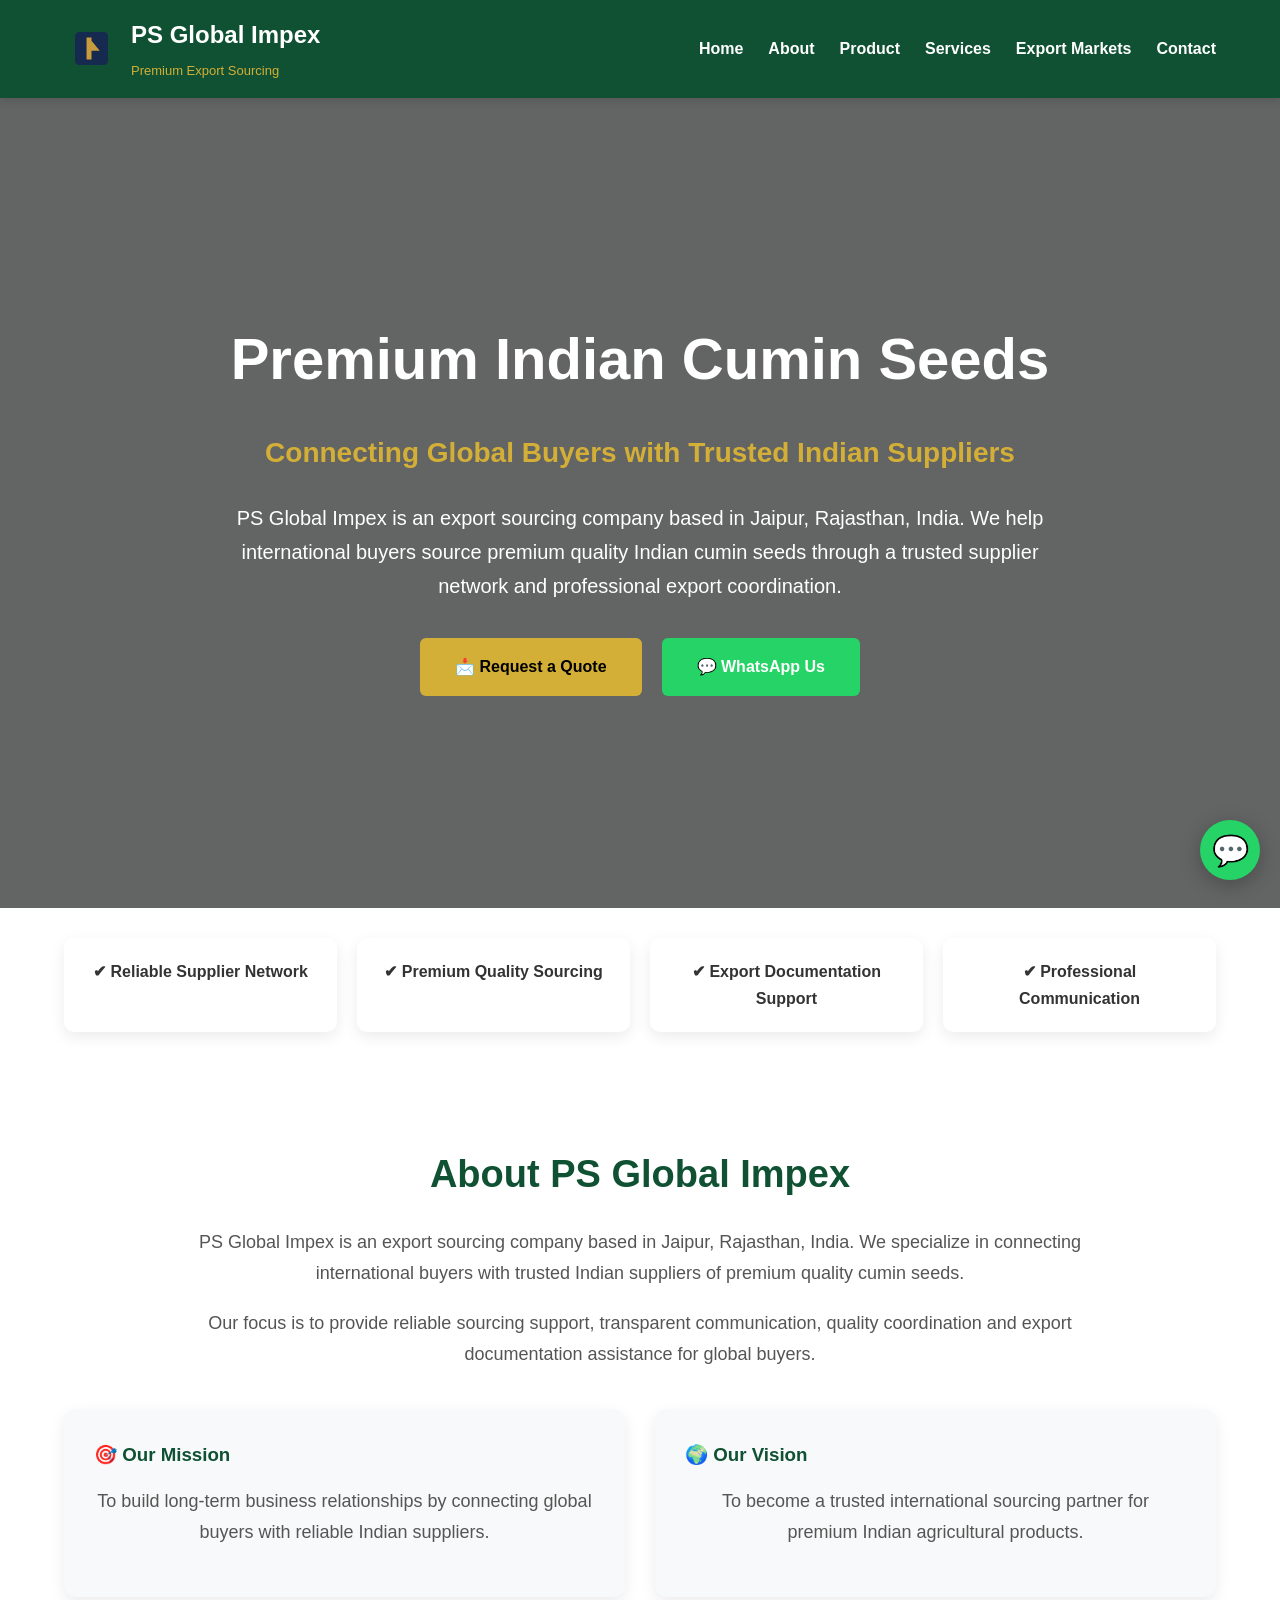
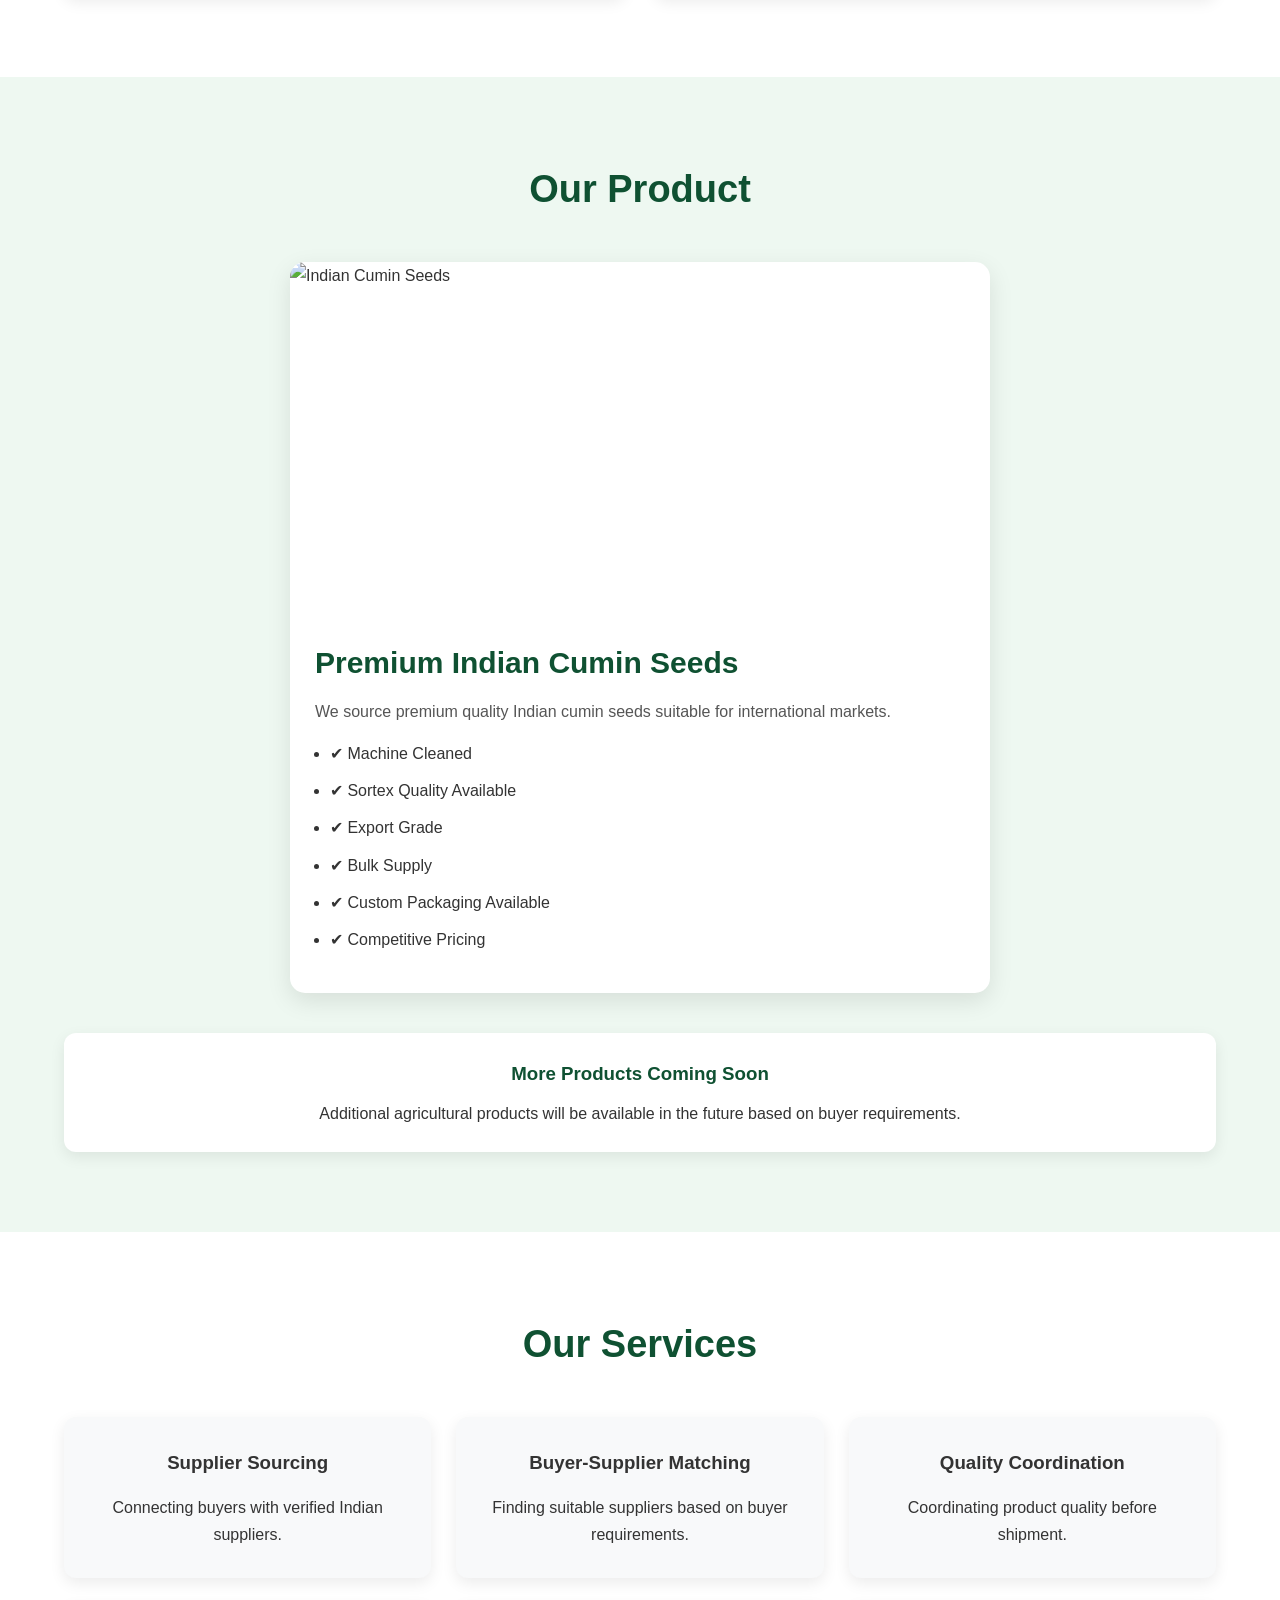
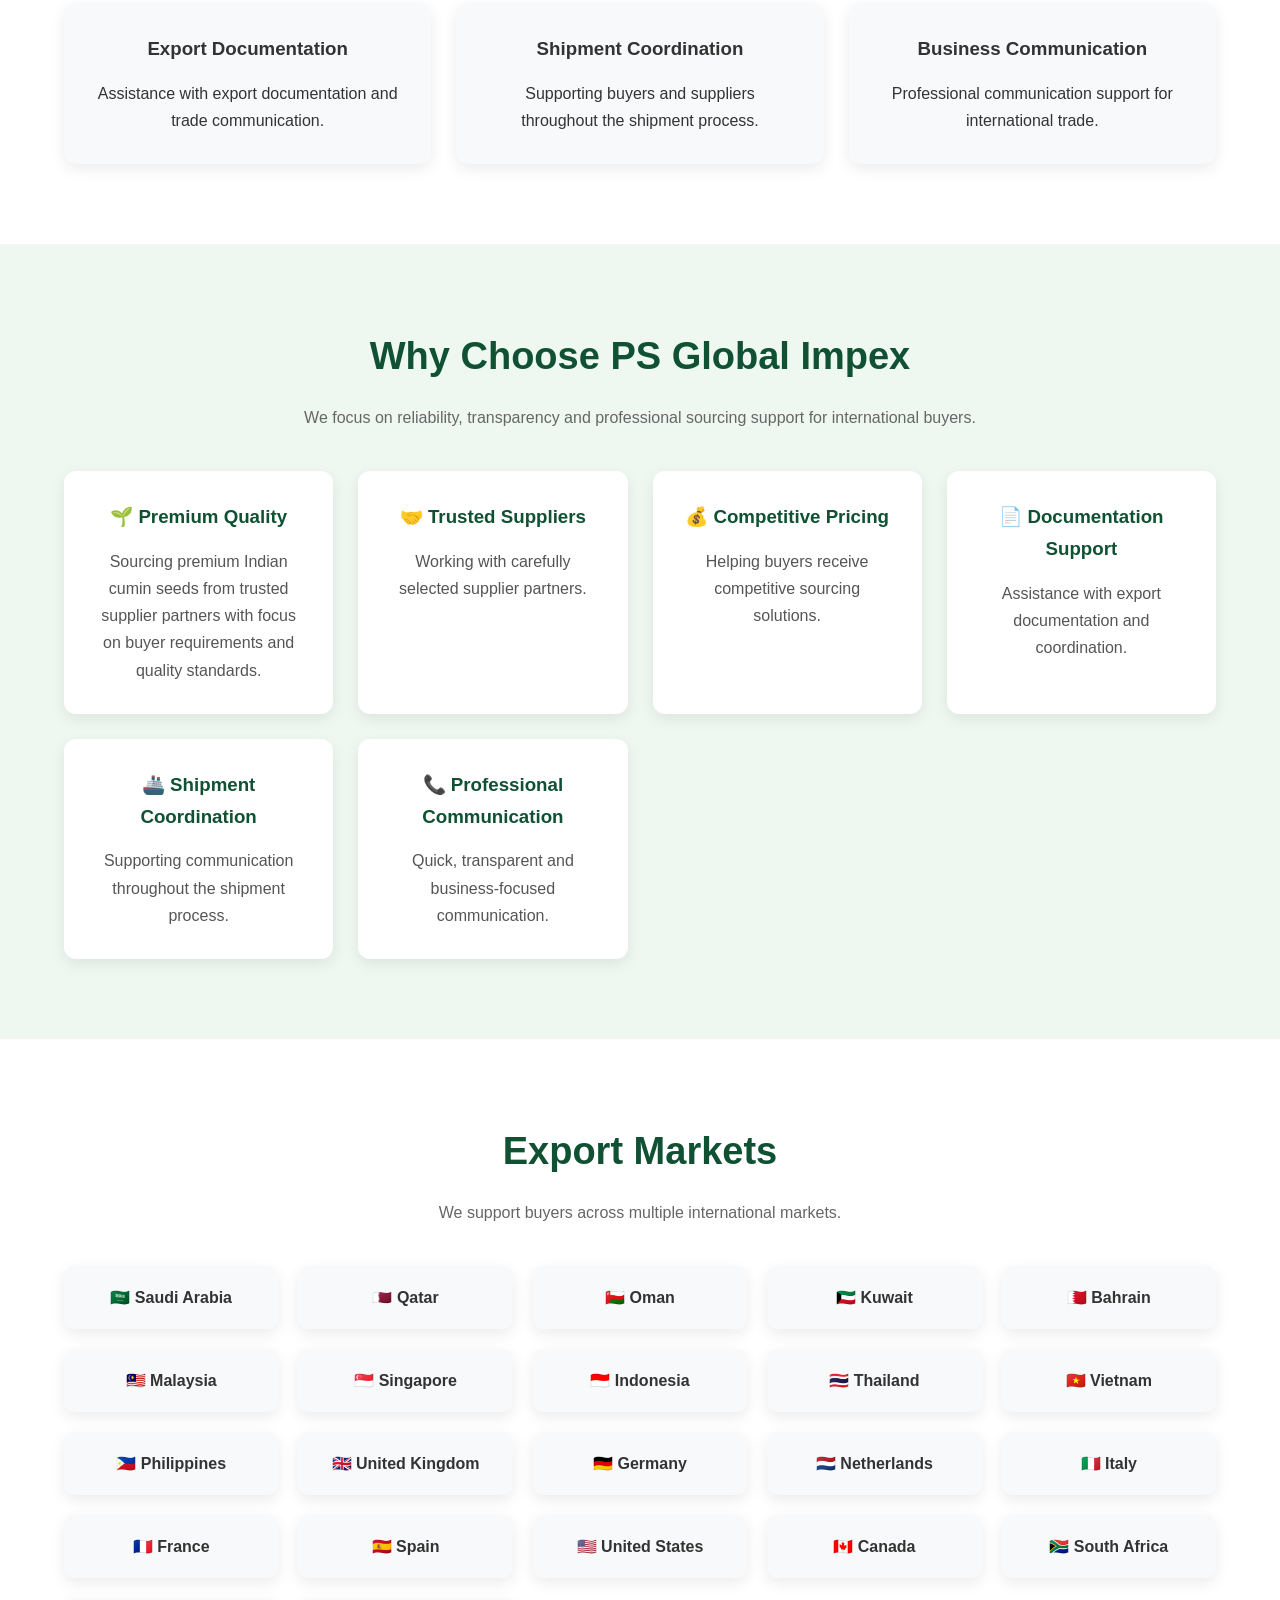
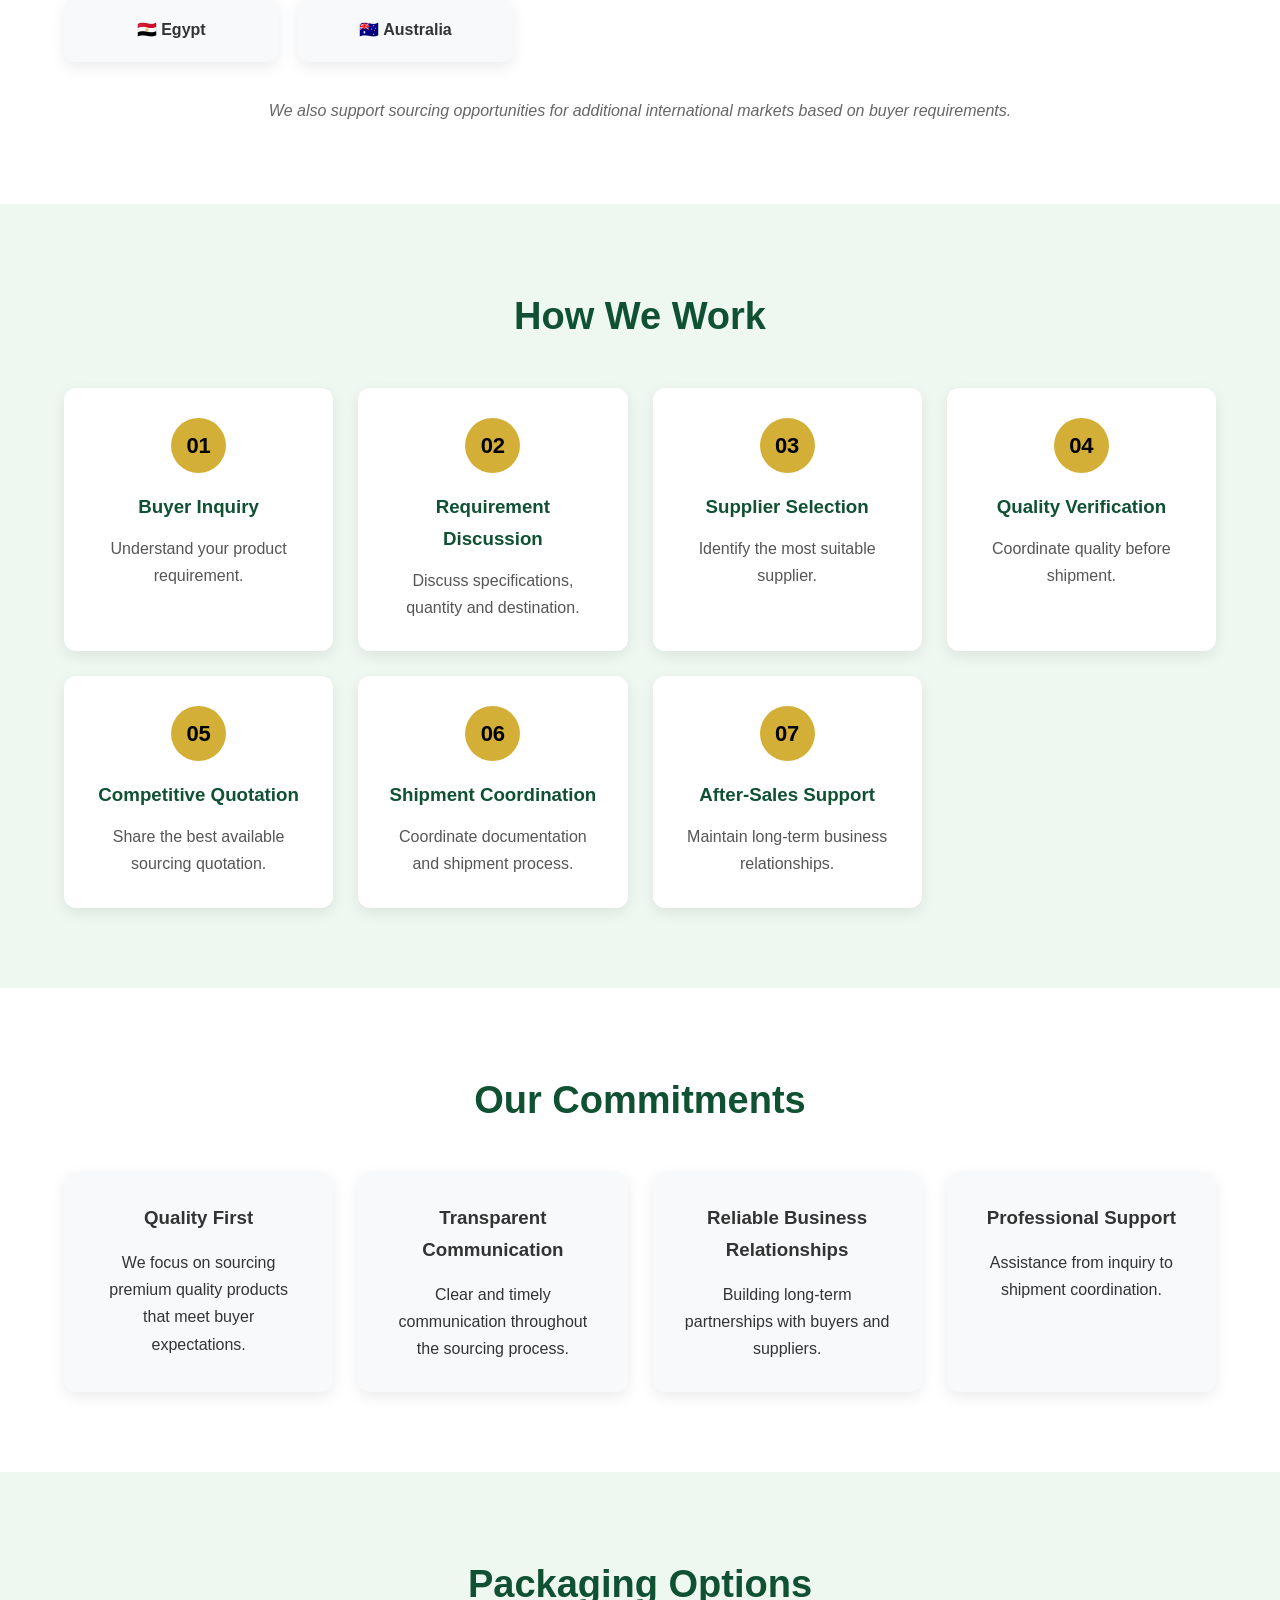
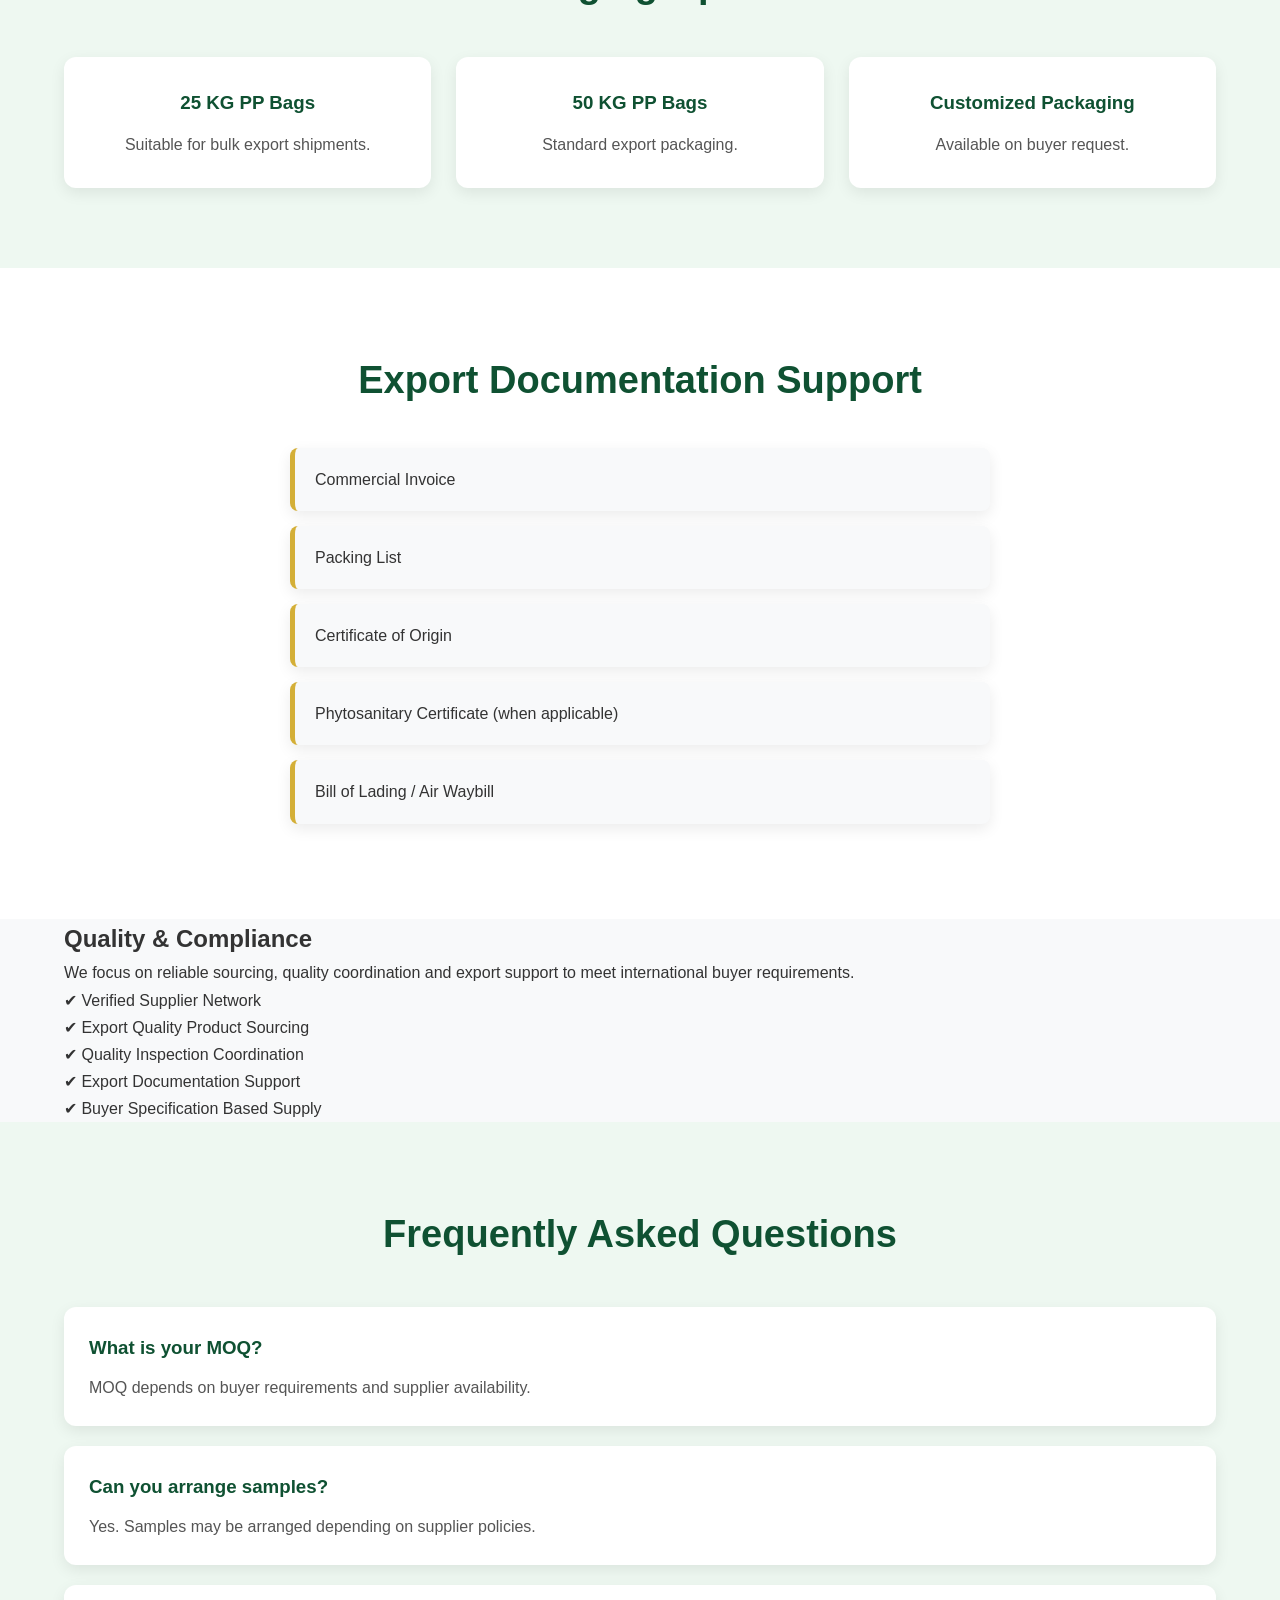
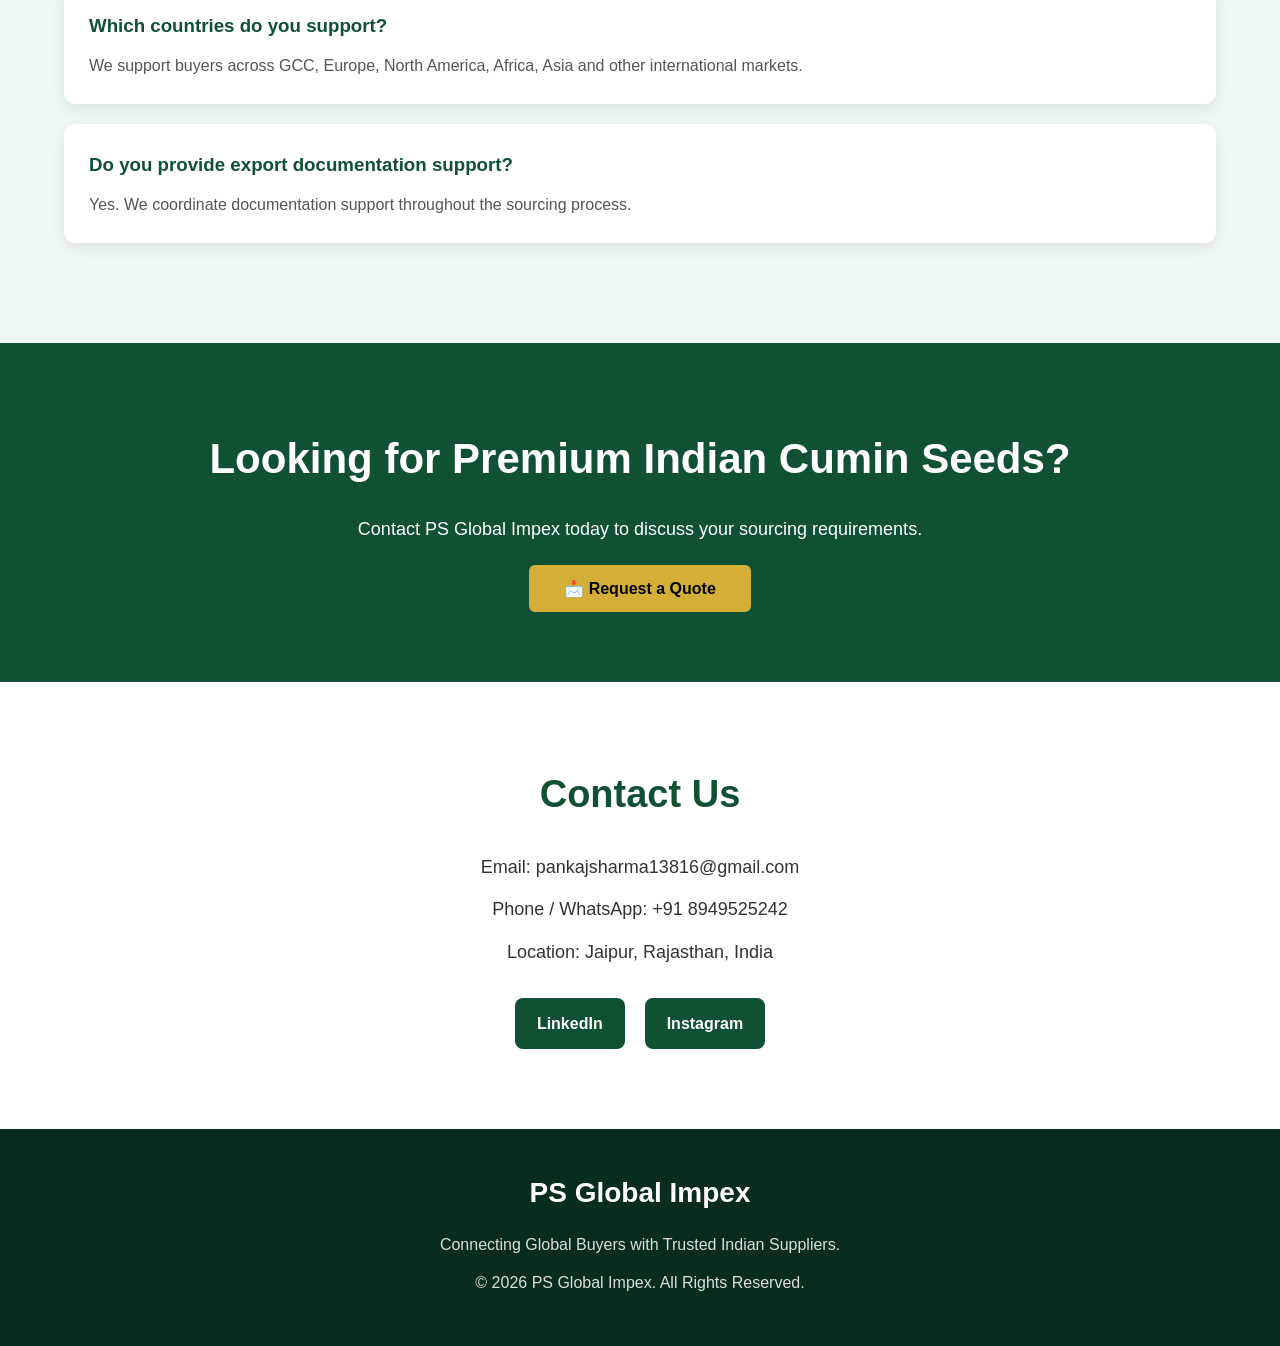
==== commit ec1fac91: "Update index.html" ====
--- a/index.html
+++ b/index.html
@@ -360,7 +360,10 @@
 
             <div class="why-card">
                 <h3>🌱 Premium Quality</h3>
-                <p>Reliable sourcing of export quality Indian cumin seeds.</p>
+                <p>
+Sourcing premium Indian cumin seeds from trusted supplier partners
+with focus on buyer requirements and quality standards.
+                </p>
             </div>
 
             <div class="why-card">
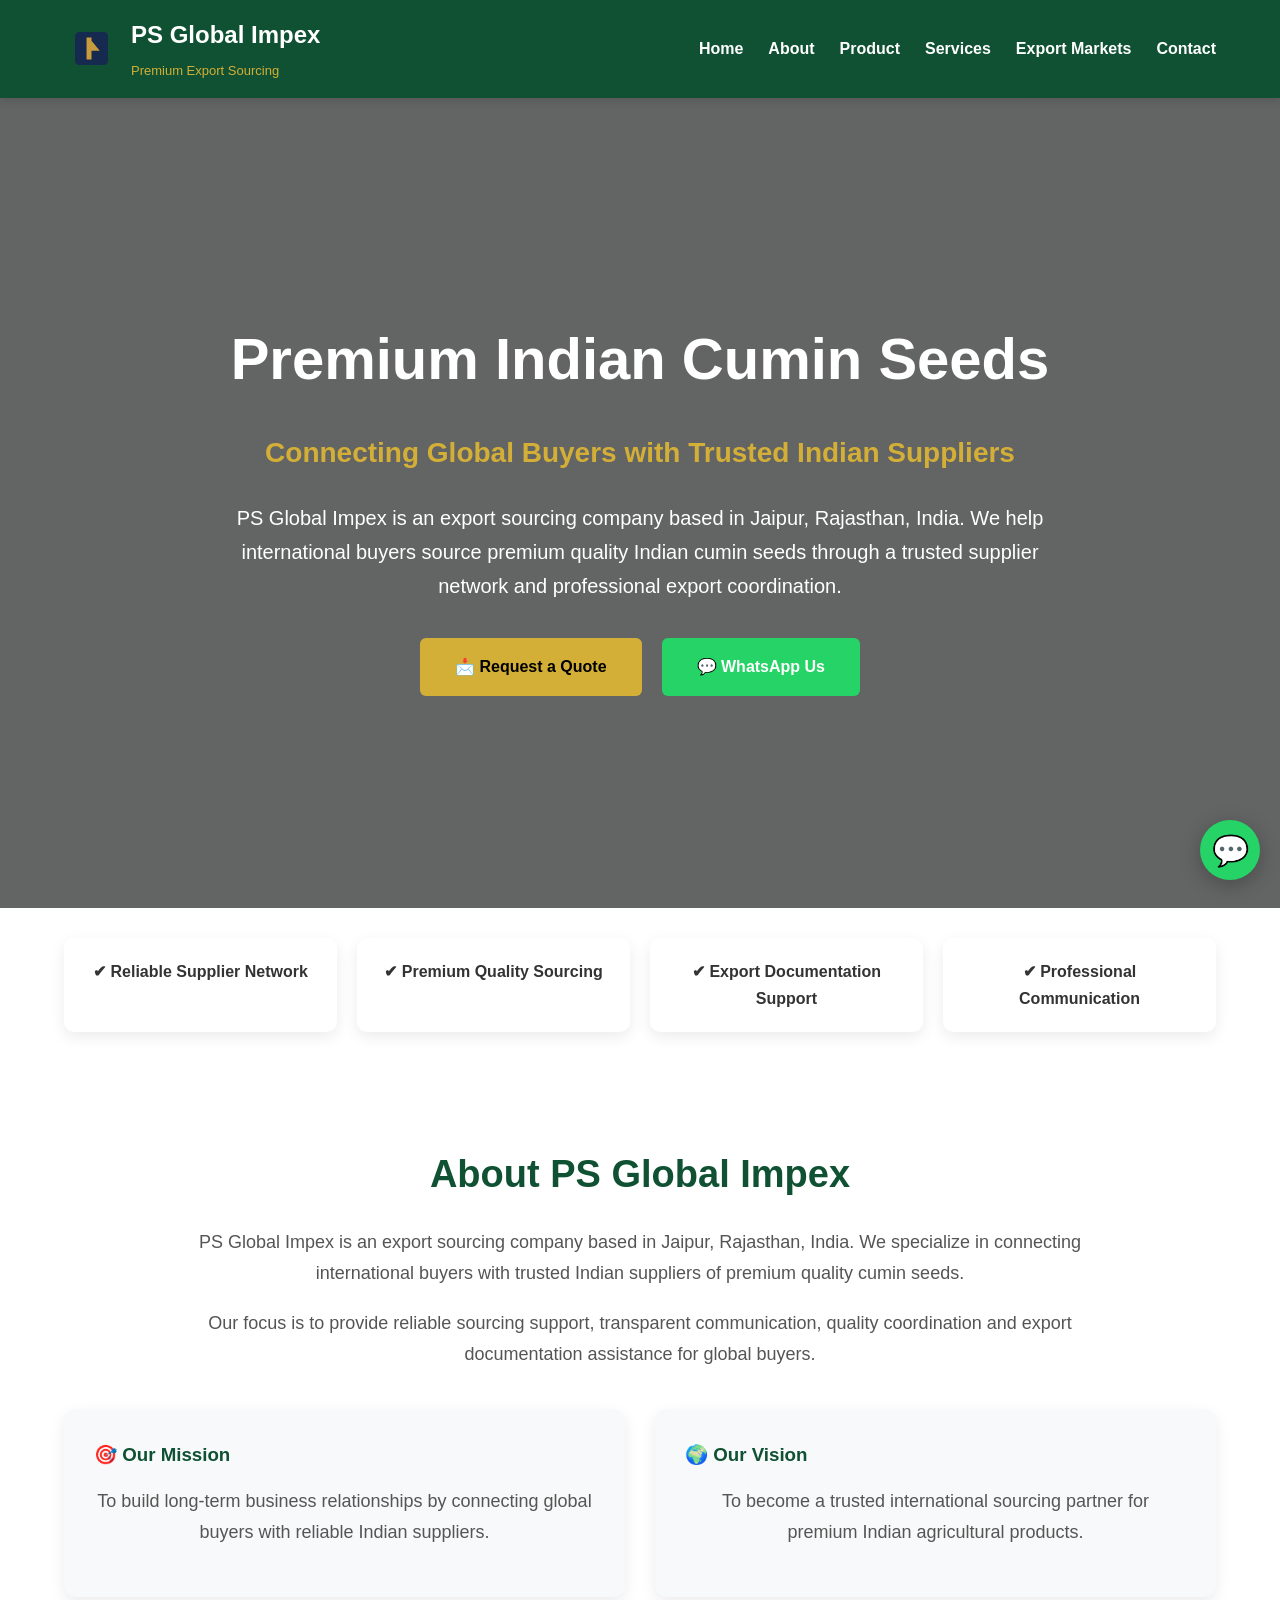
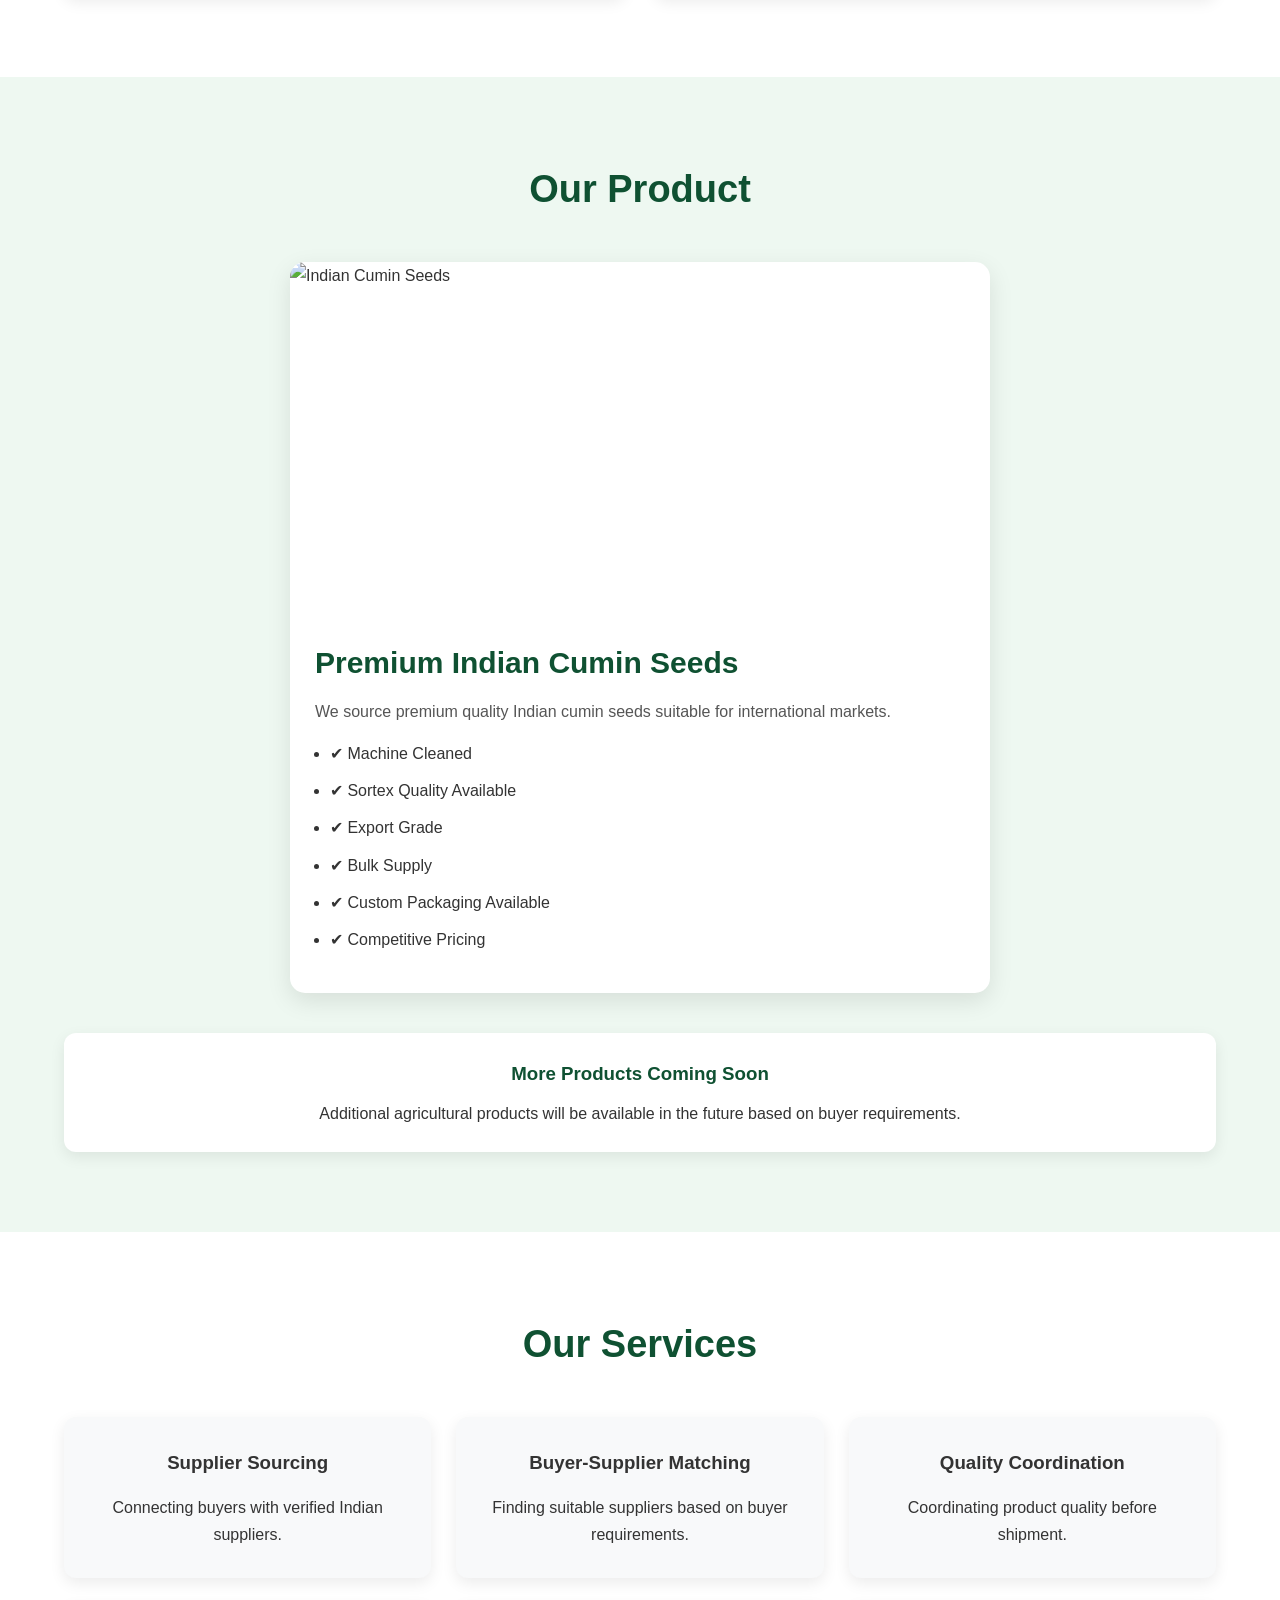
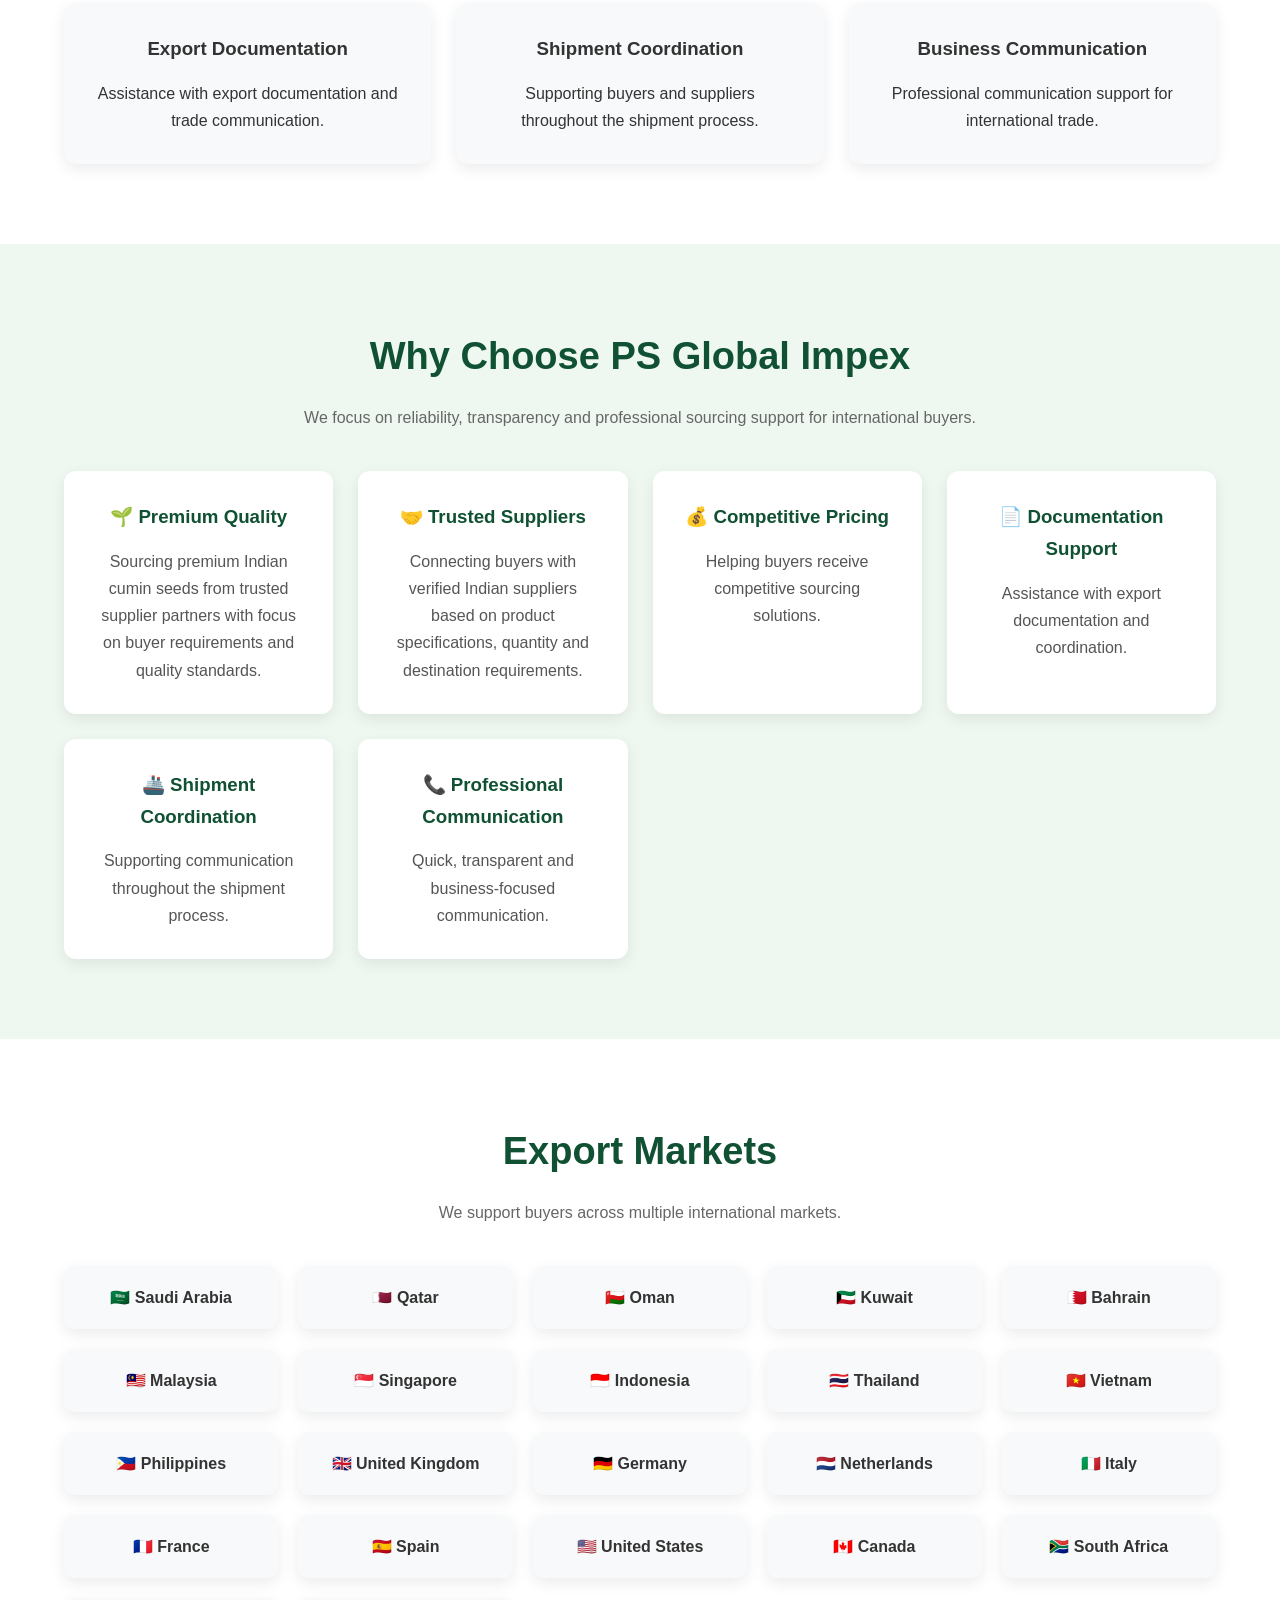
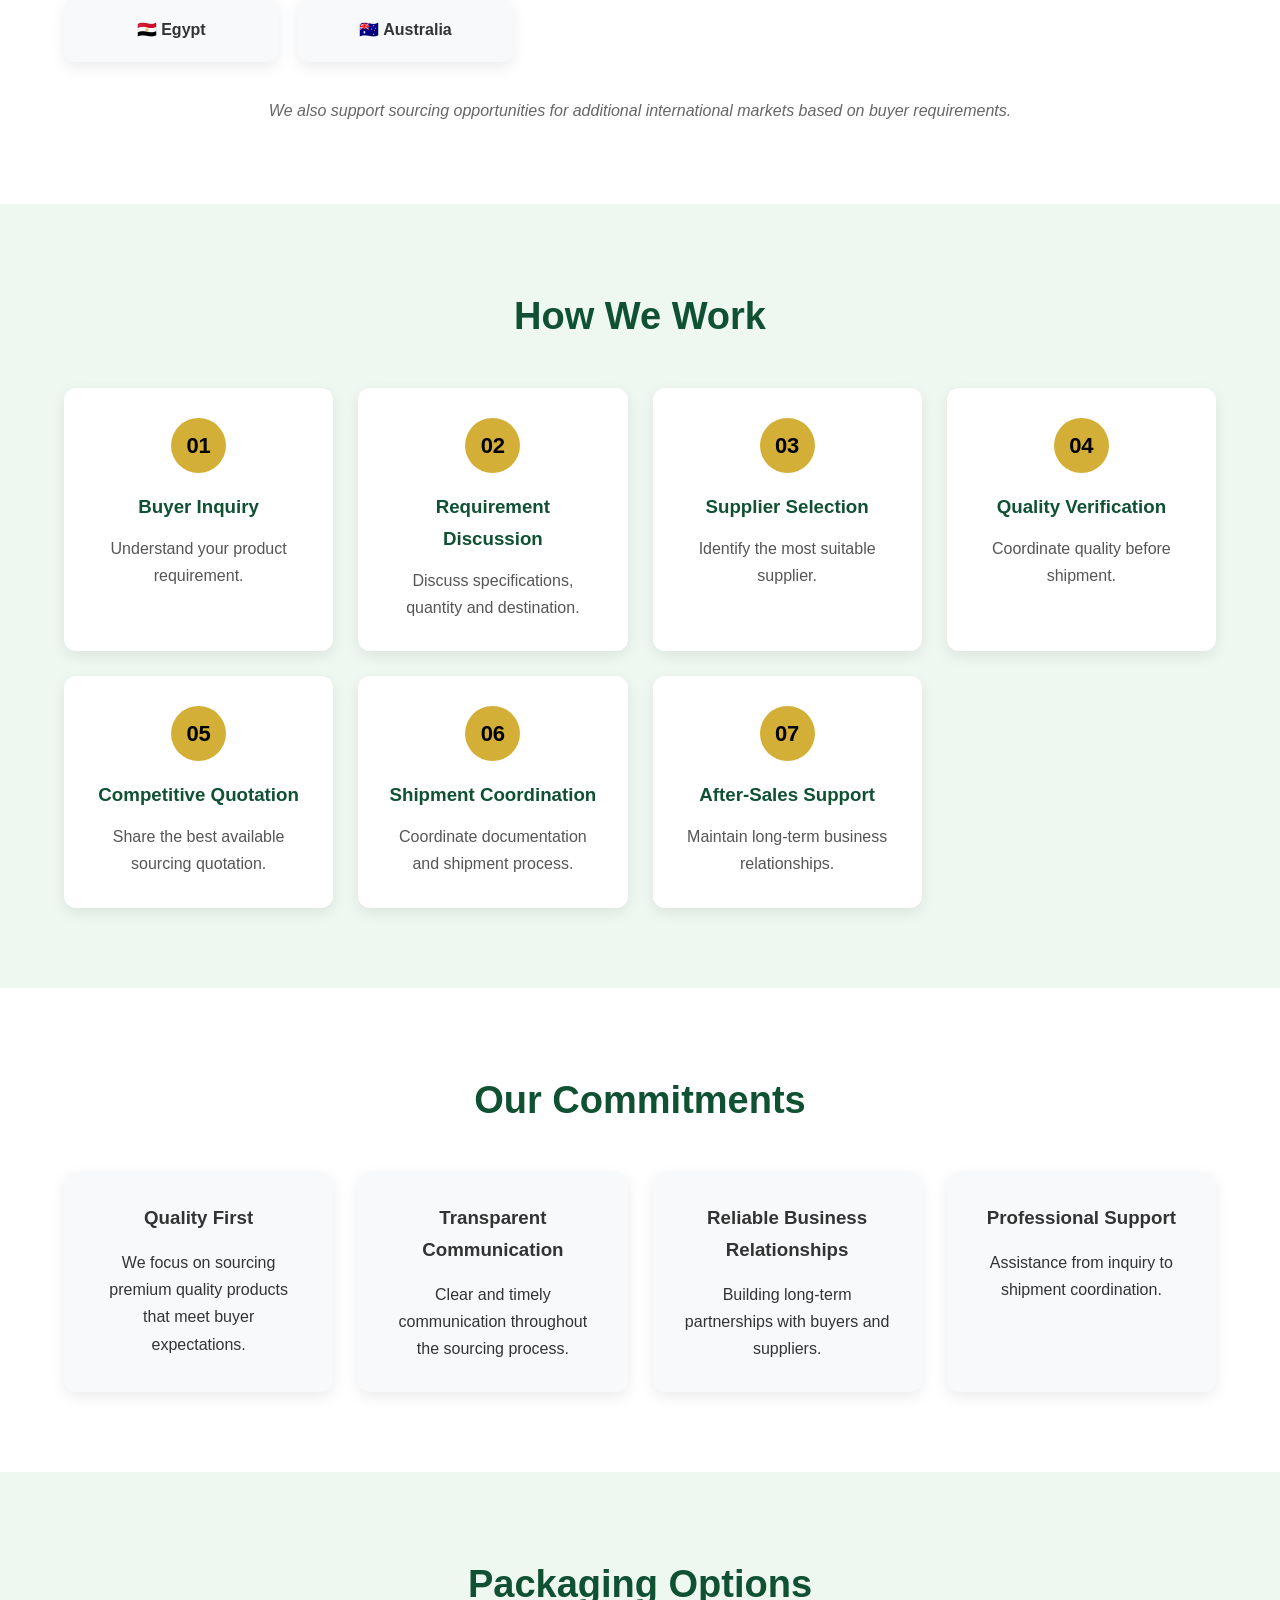
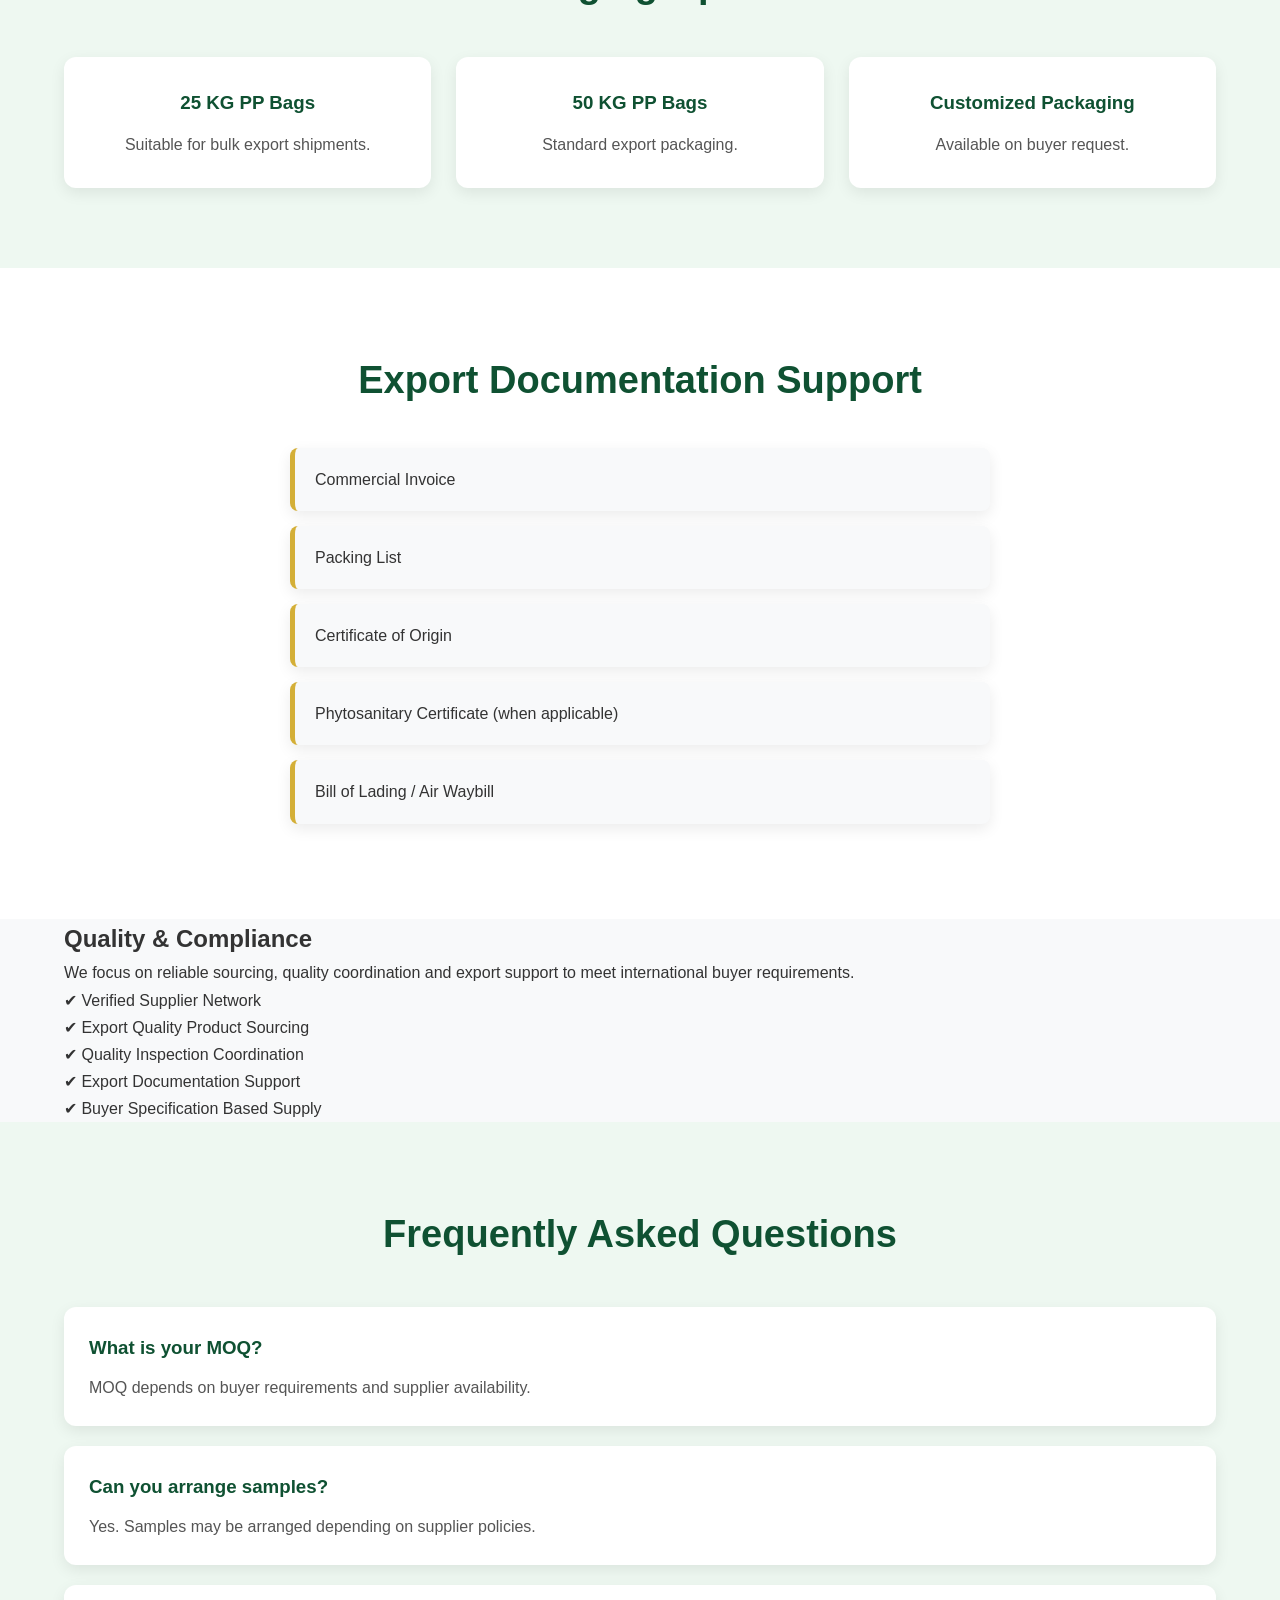
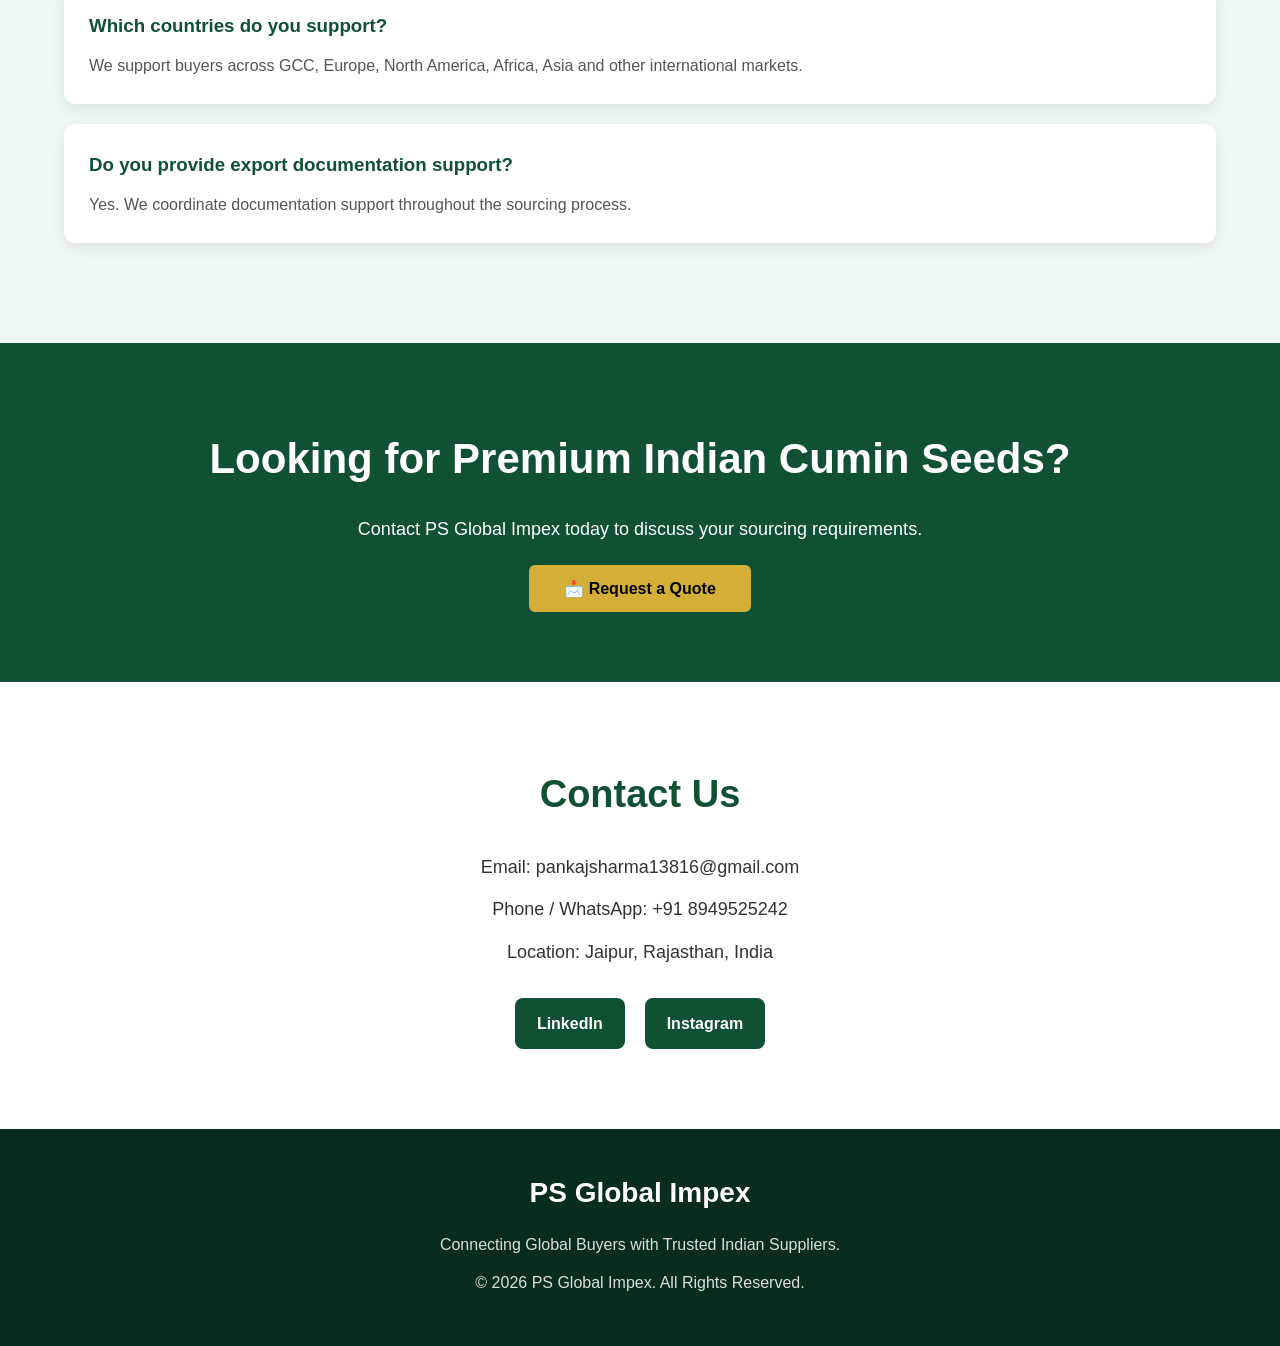
==== commit b7cbd5fb: "Update index.html" ====
--- a/index.html
+++ b/index.html
@@ -368,7 +368,10 @@
 
             <div class="why-card">
                 <h3>🤝 Trusted Suppliers</h3>
-                <p>Working with carefully selected supplier partners.</p>
+                <p>
+Connecting buyers with verified Indian suppliers based on product
+specifications, quantity and destination requirements.
+                </p>
             </div>
 
             <div class="why-card">
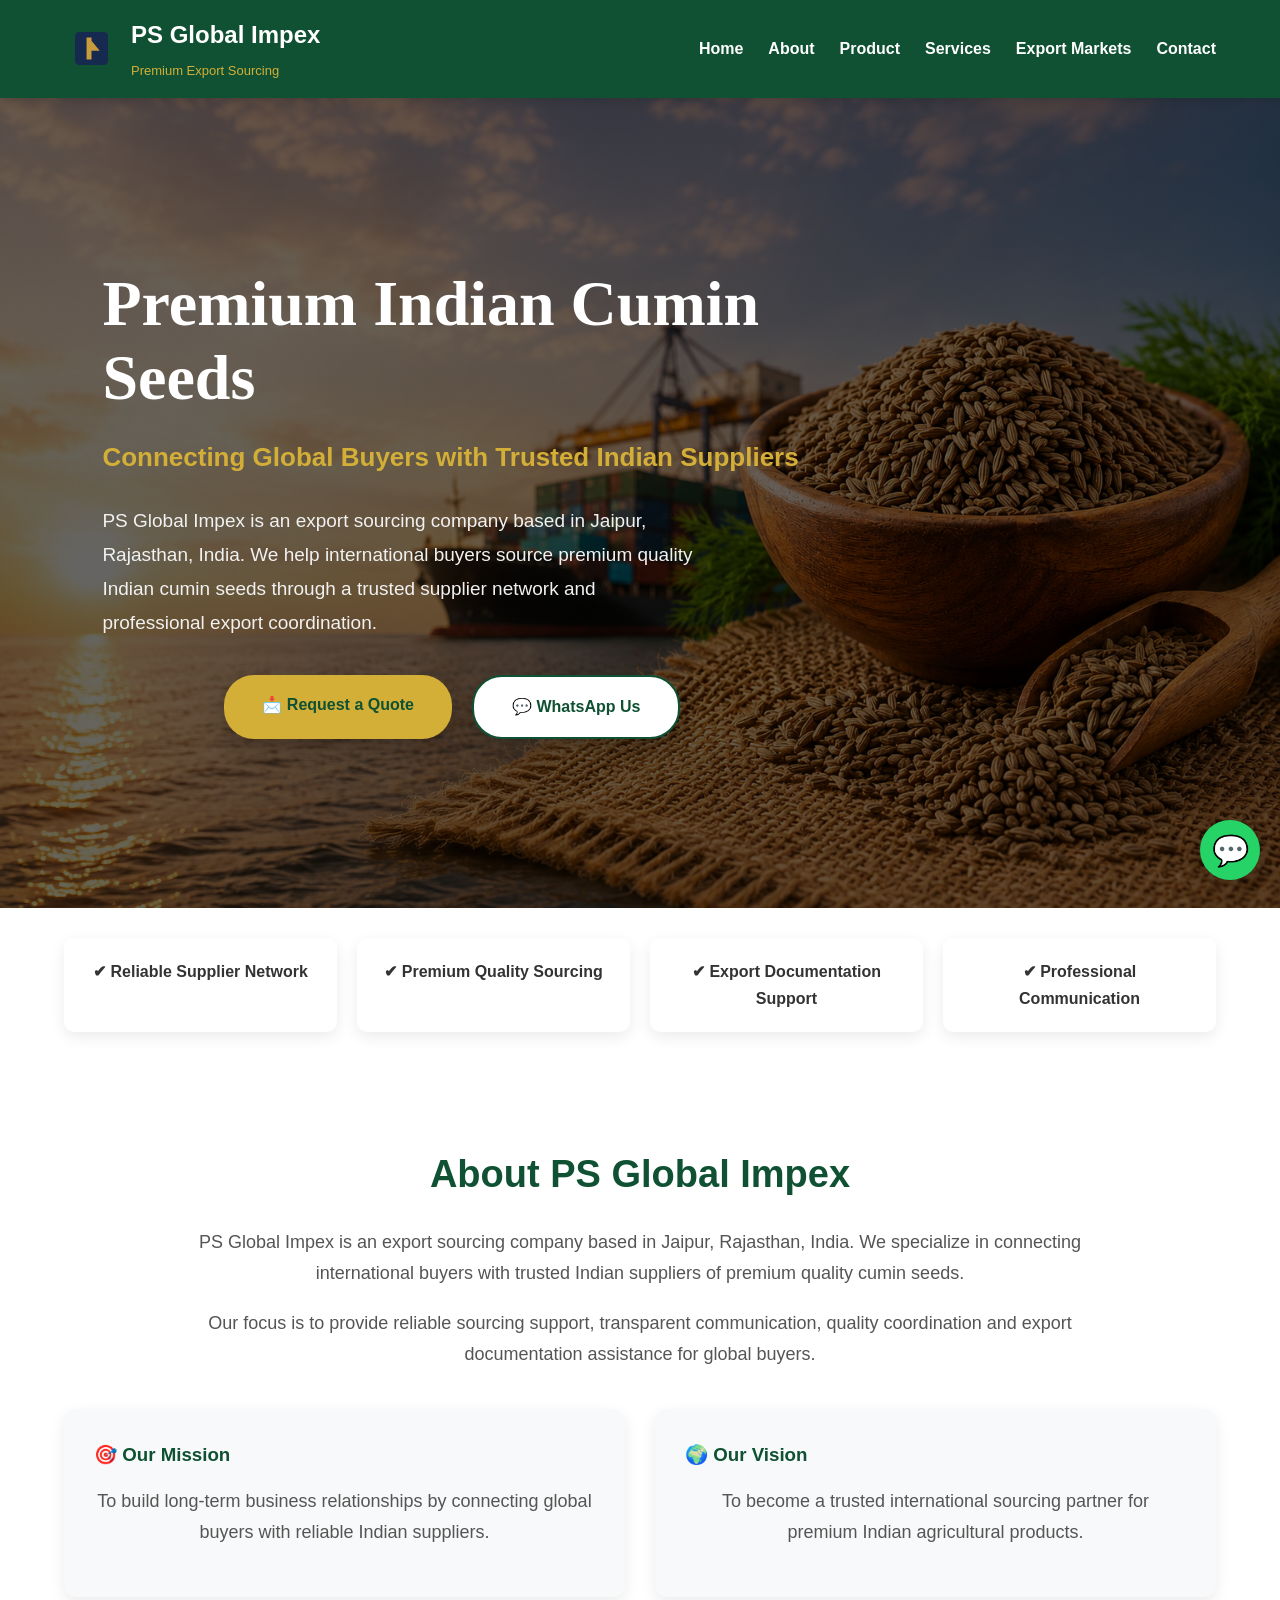
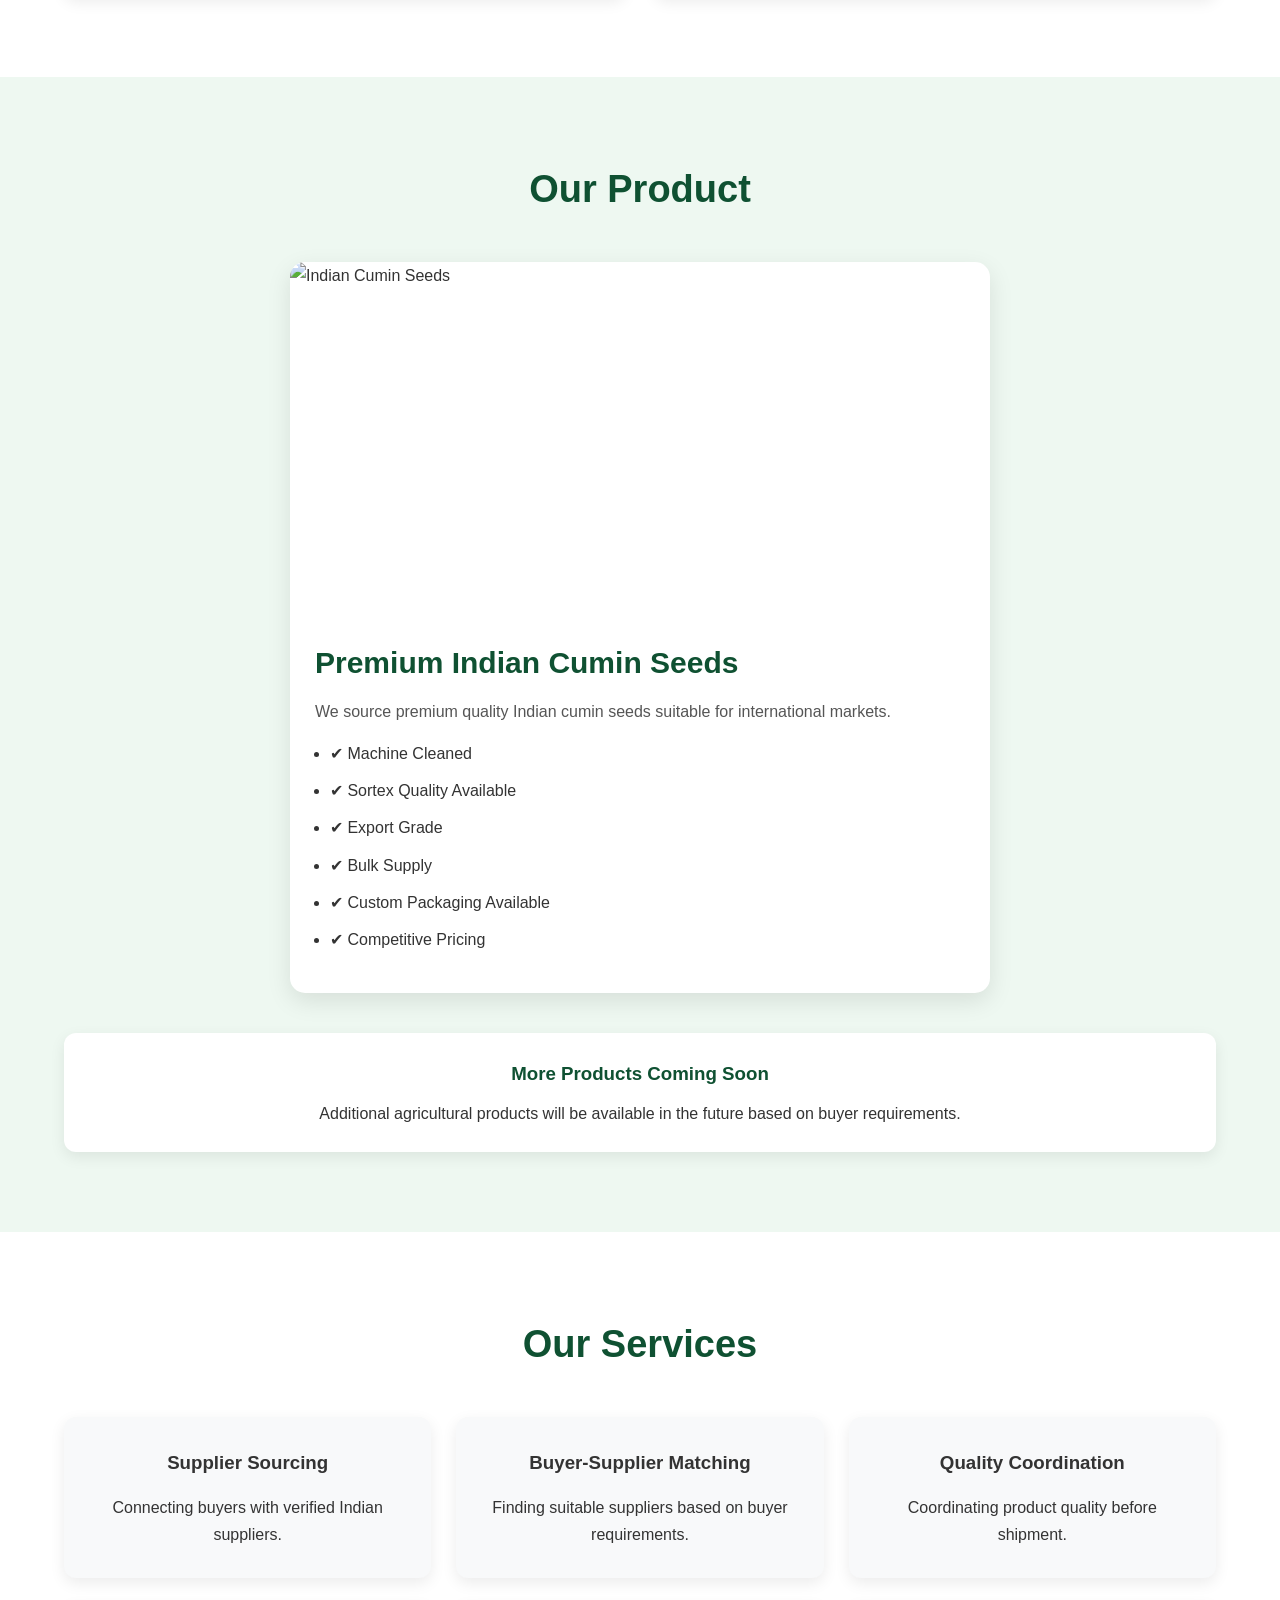
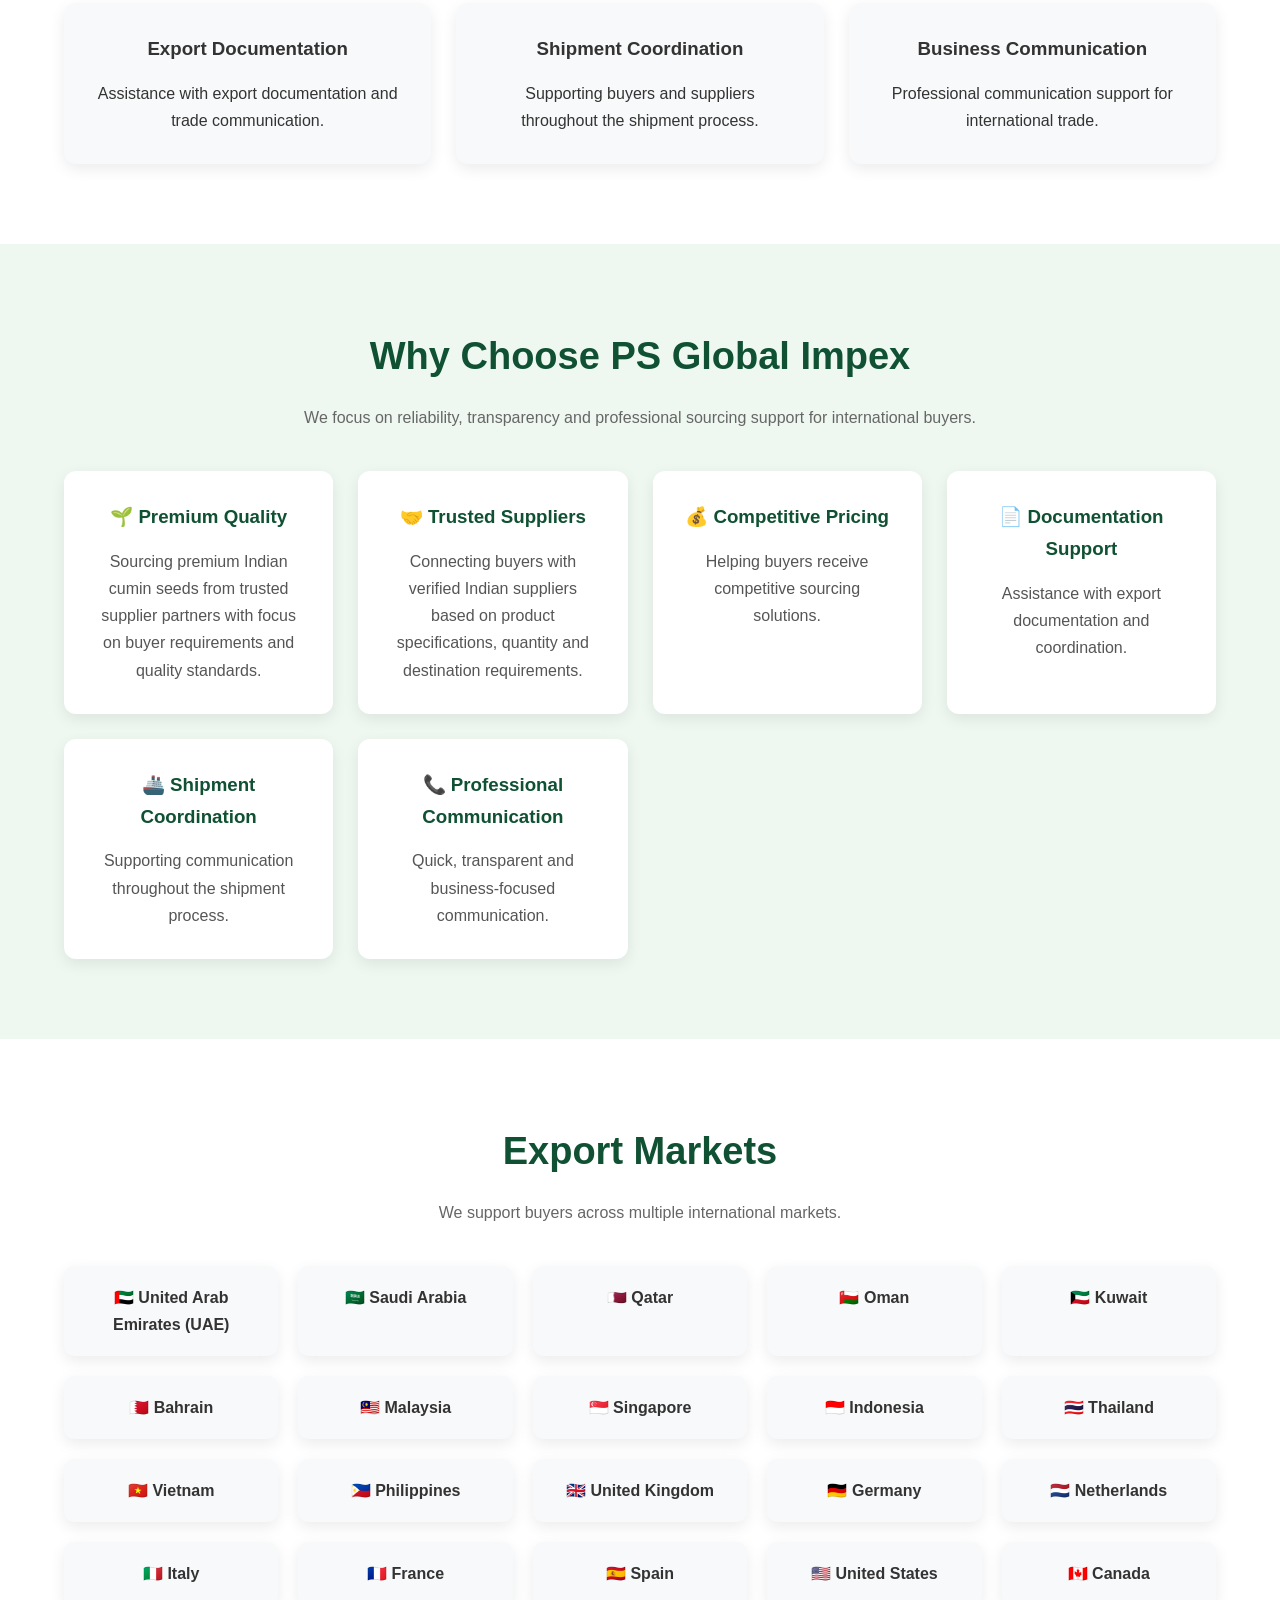
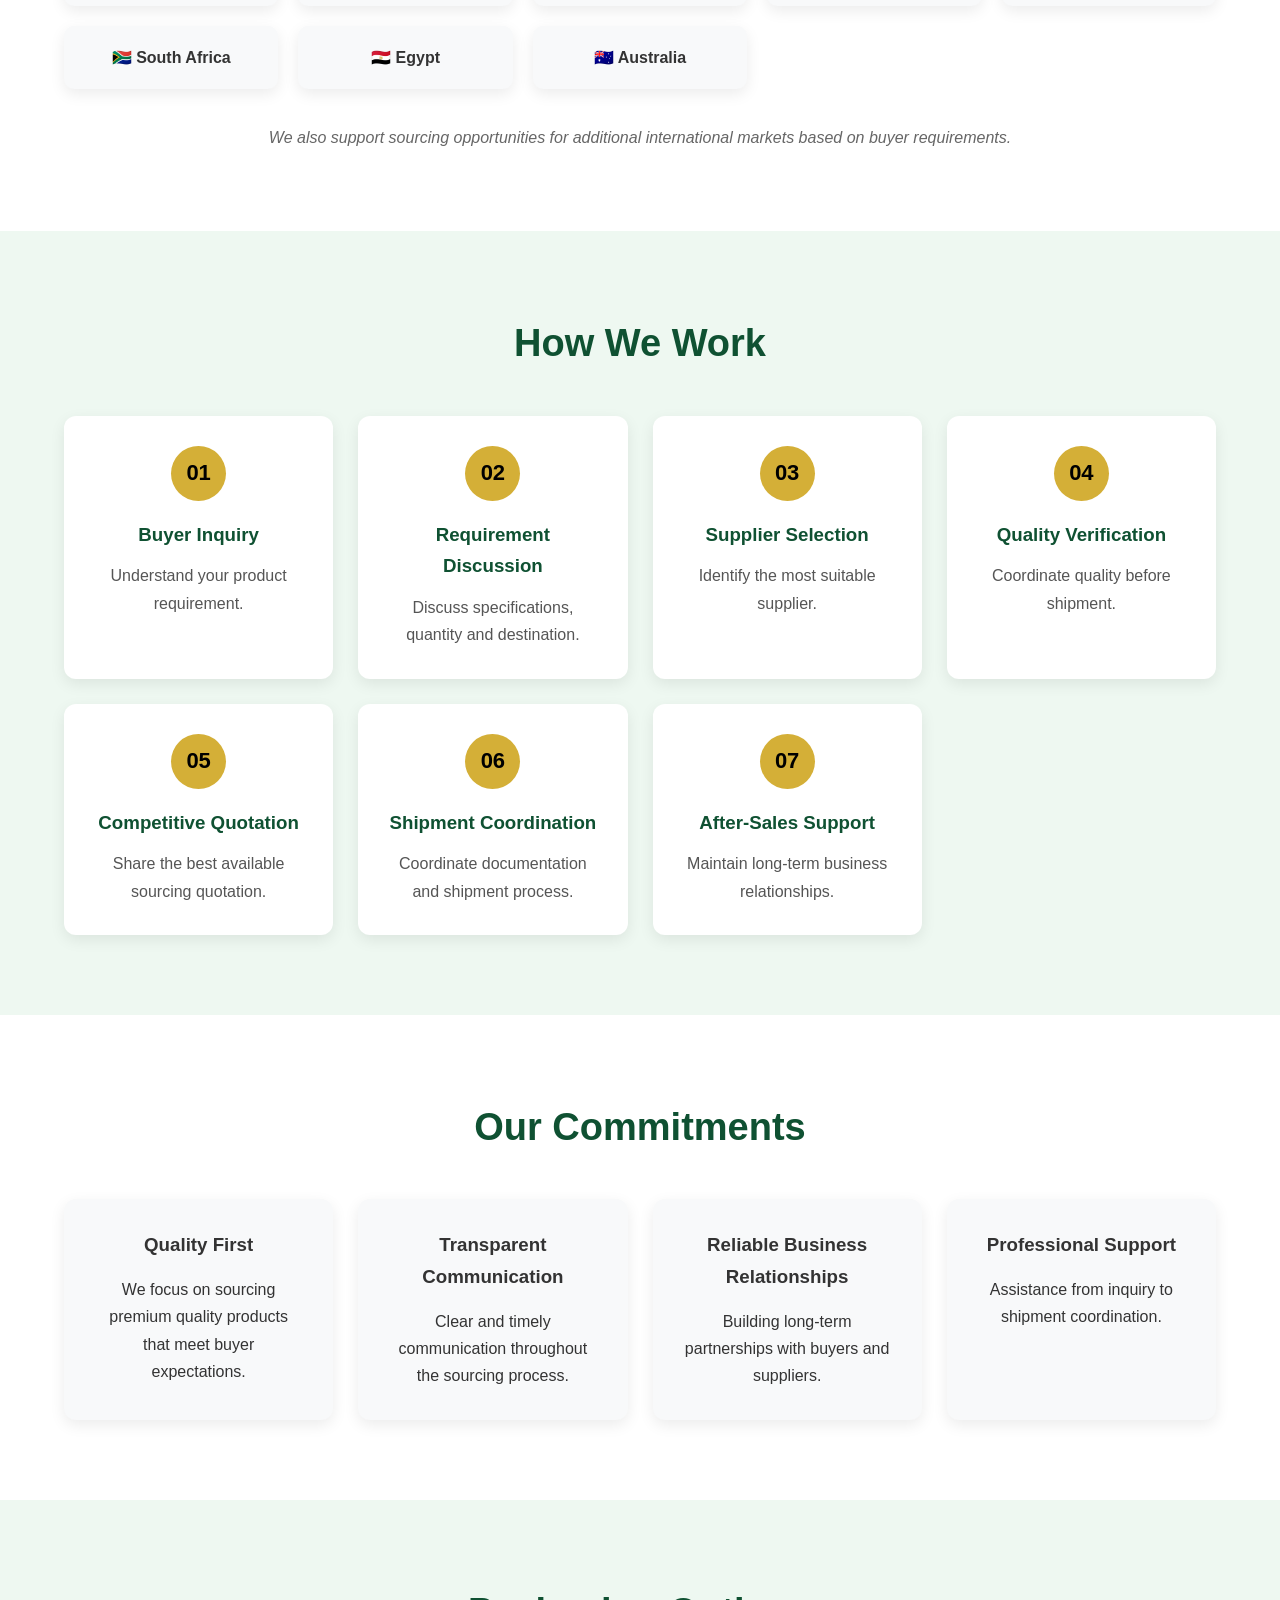
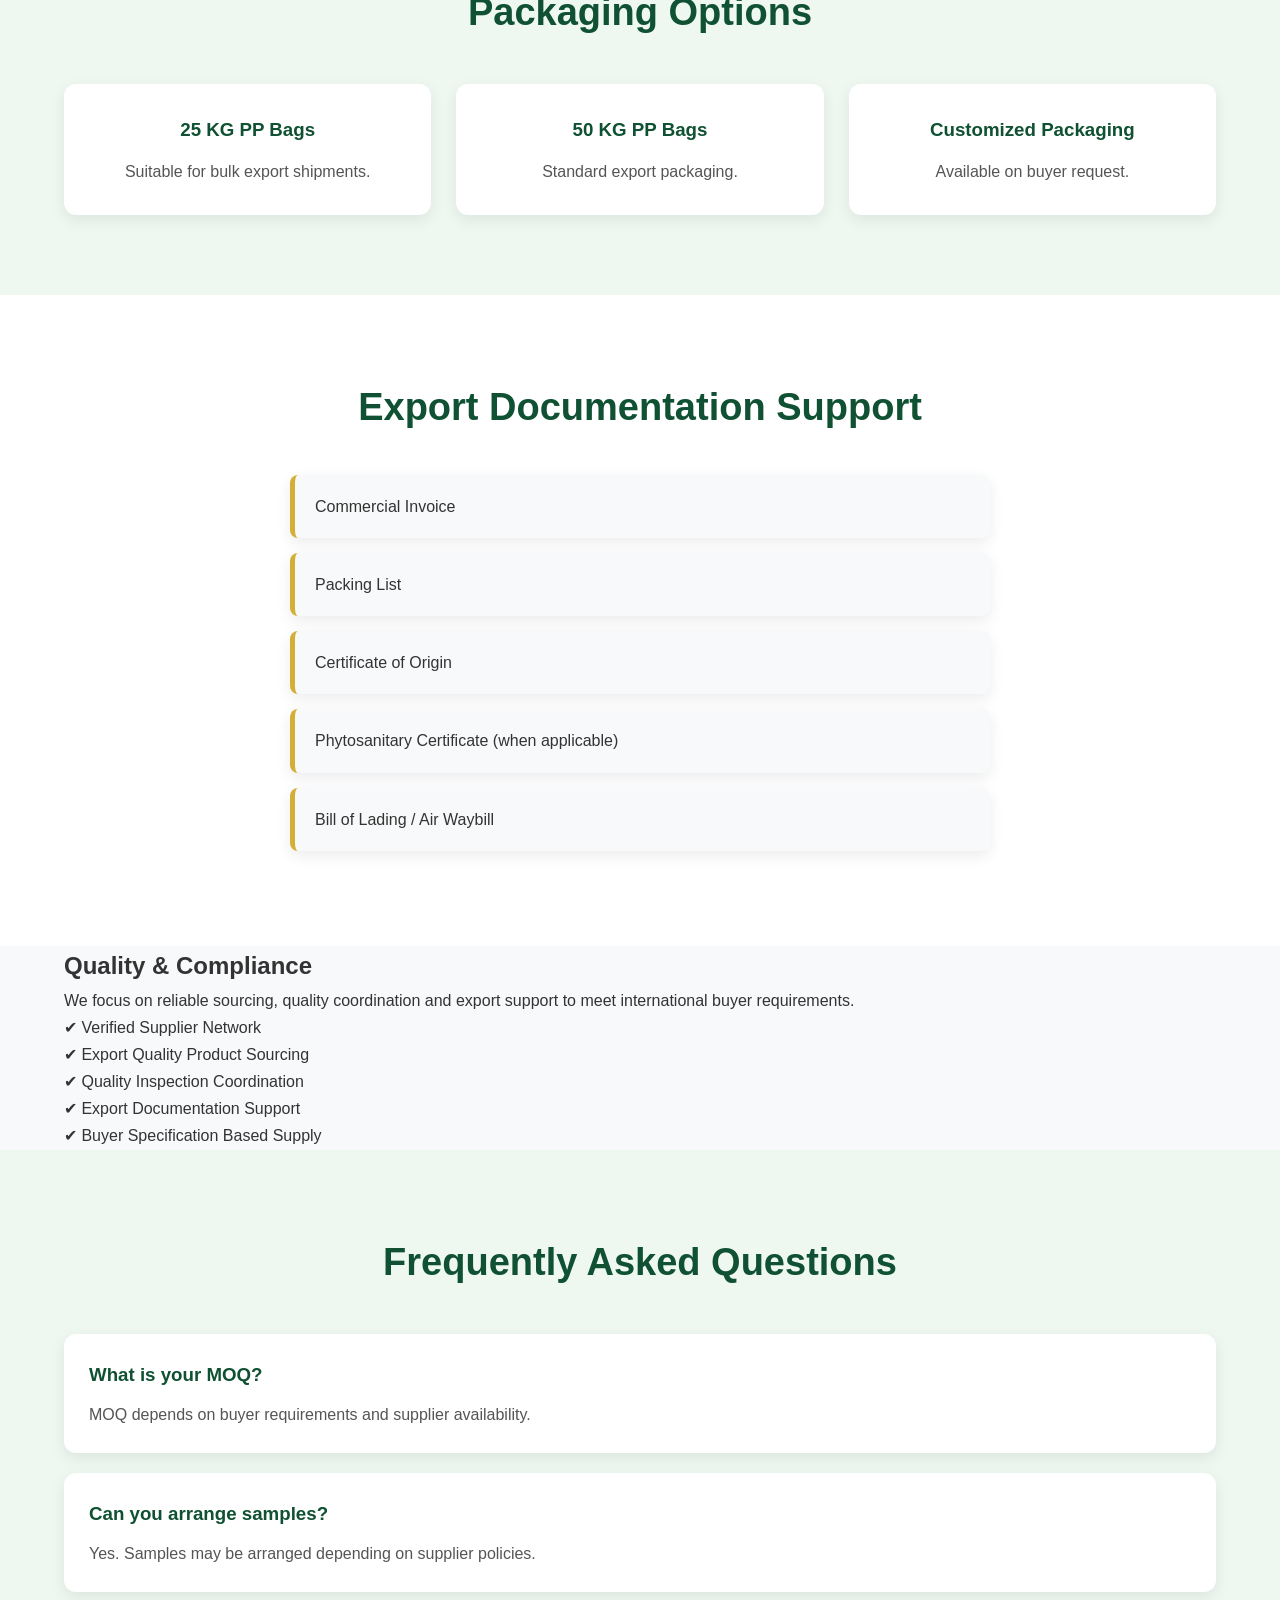
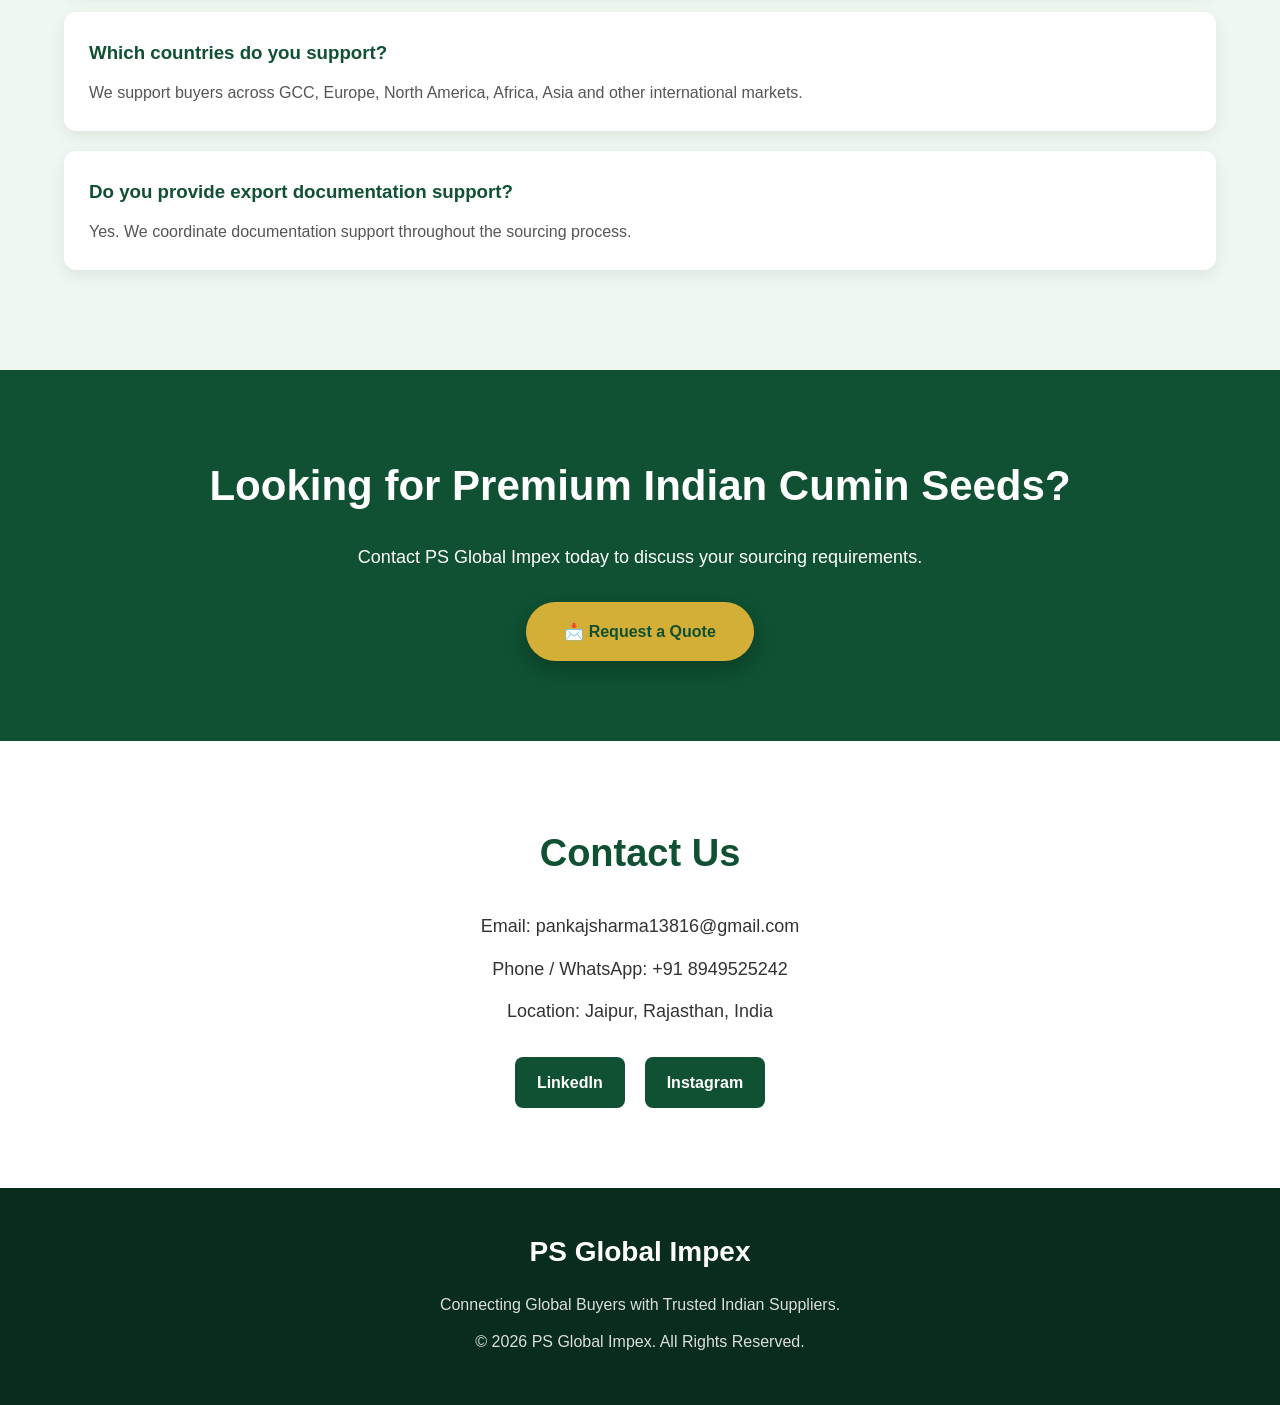
==== commit c9f657f8: "Update index.html" ====
--- a/index.html
+++ b/index.html
@@ -417,6 +417,7 @@
 
         <div class="country-grid">
 
+            <div>🇦🇪 United Arab Emirates (UAE)</div>
             <div>🇸🇦 Saudi Arabia</div>
             <div>🇶🇦 Qatar</div>
             <div>🇴🇲 Oman</div>
--- a/style.css
+++ b/style.css
@@ -159,58 +159,72 @@
 
 display:flex;
 
+justify-content:flex-start;
+
+align-items:center;
+
+text-align:left;
+
+padding:0 8%;
+
+}
+
+.hero-content{
+
+max-width:850px;
+
+}
+
+.hero h1{
+
+font-size:64px;
+
+color:#ffffff;
+
+font-family:Georgia, serif;
+
+font-weight:700;
+
+line-height:1.15;
+
+margin-bottom:20px;
+
+max-width:700px;
+
+}
+
+.hero h2{
+
+font-size:26px;
+
+color:#d4af37;
+
+font-weight:600;
+
+margin-bottom:25px;
+
+}
+
+.hero p{
+
+color:#f1f1f1;
+
+font-size:19px;
+
+line-height:1.8;
+
+max-width:600px;
+
+margin-bottom:35px;
+
+}
+
+.hero-buttons{
+
+display:flex;
+
 justify-content:center;
 
-align-items:center;
-
-text-align:center;
-
-padding:40px;
-
-}
-
-.hero-content{
-
-max-width:850px;
-
-}
-
-.hero h1{
-
-font-size:58px;
-
-color:white;
-
-margin-bottom:20px;
-
-}
-
-.hero h2{
-
-font-size:28px;
-
-color:#d4af37;
-
-margin-bottom:25px;
-
-}
-
-.hero p{
-
-color:white;
-
-font-size:20px;
-
-margin-bottom:35px;
-
-}
-
-.hero-buttons{
-
-display:flex;
-
-justify-content:center;
-
 gap:20px;
 
 flex-wrap:wrap;
@@ -221,16 +235,22 @@
 
 background:#d4af37;
 
-color:#000;
-
-padding:15px 35px;
-
-border-radius:6px;
+color:#0f5132;
+
+padding:16px 38px;
+
+border-radius:30px;
 
 font-weight:bold;
 
+font-size:16px;
+
+display:inline-block;
+
 transition:.3s;
 
+box-shadow:0 8px 20px rgba(0,0,0,.25);
+
 }
 
 .button:hover{
@@ -241,9 +261,11 @@
 
 .secondary{
 
-background:#25D366;
-
-color:white;
+background:white;
+
+color:#0f5132;
+
+border:2px solid #0f5132;
 
 }
 
@@ -1139,7 +1161,7 @@
 
 }
 
-@media(max-width:768px){
+@media(max-width:900px){
 
 .hero{
 min-height:80vh;
@@ -1246,7 +1268,7 @@
 cursor:pointer;
 }
 
-@media(max-width:768px){
+@media(max-width:900px){
 
 .menu-toggle{
 display:block;
@@ -1277,3 +1299,33 @@
 }
 
 }
+/* Landscape Mobile Fix */
+@media (max-height: 500px) and (orientation: landscape) {
+
+header{
+    position: relative;
+}
+
+.navbar{
+    padding: 8px 20px;
+}
+
+.logo img{
+    width: 35px;
+    height: 35px;
+}
+
+.logo h2{
+    font-size: 20px;
+}
+
+.logo span{
+    font-size: 11px;
+}
+
+.hero{
+    min-height: 100vh;
+    padding: 20px;
+}
+
+}
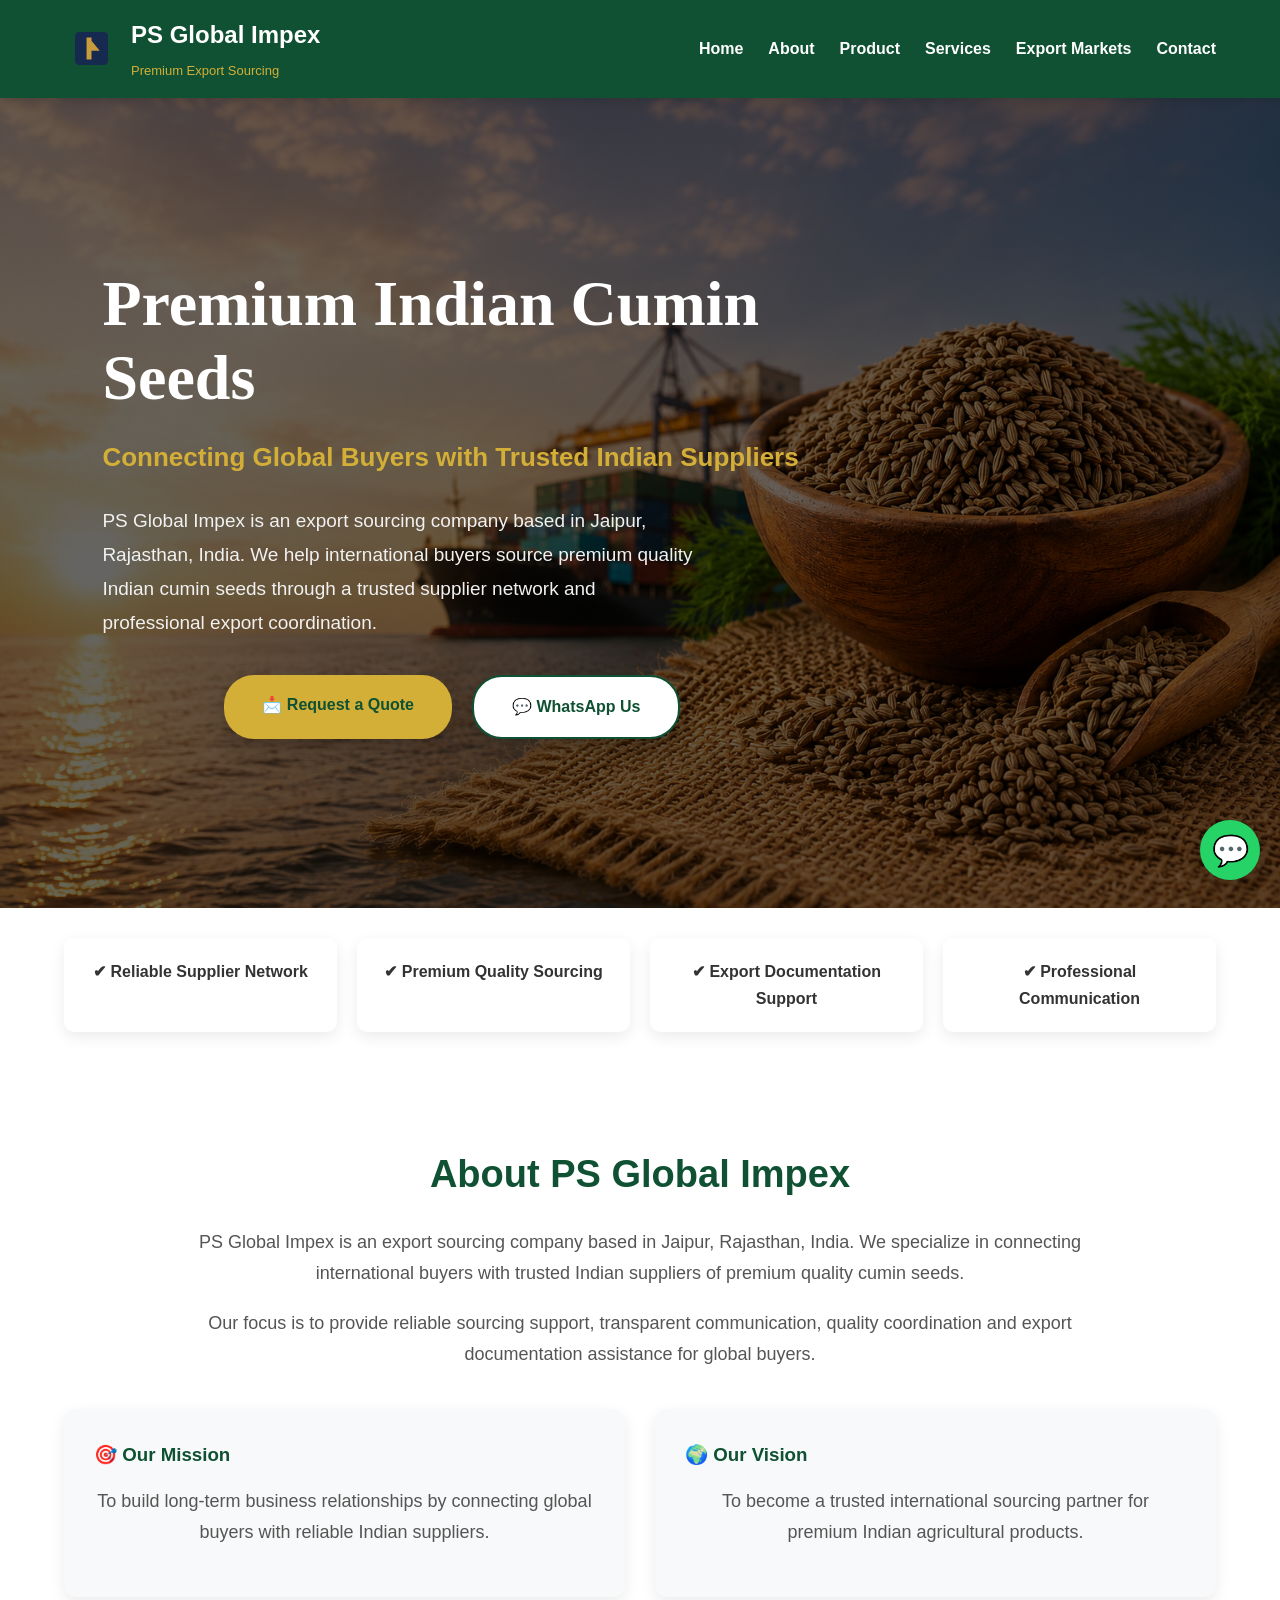
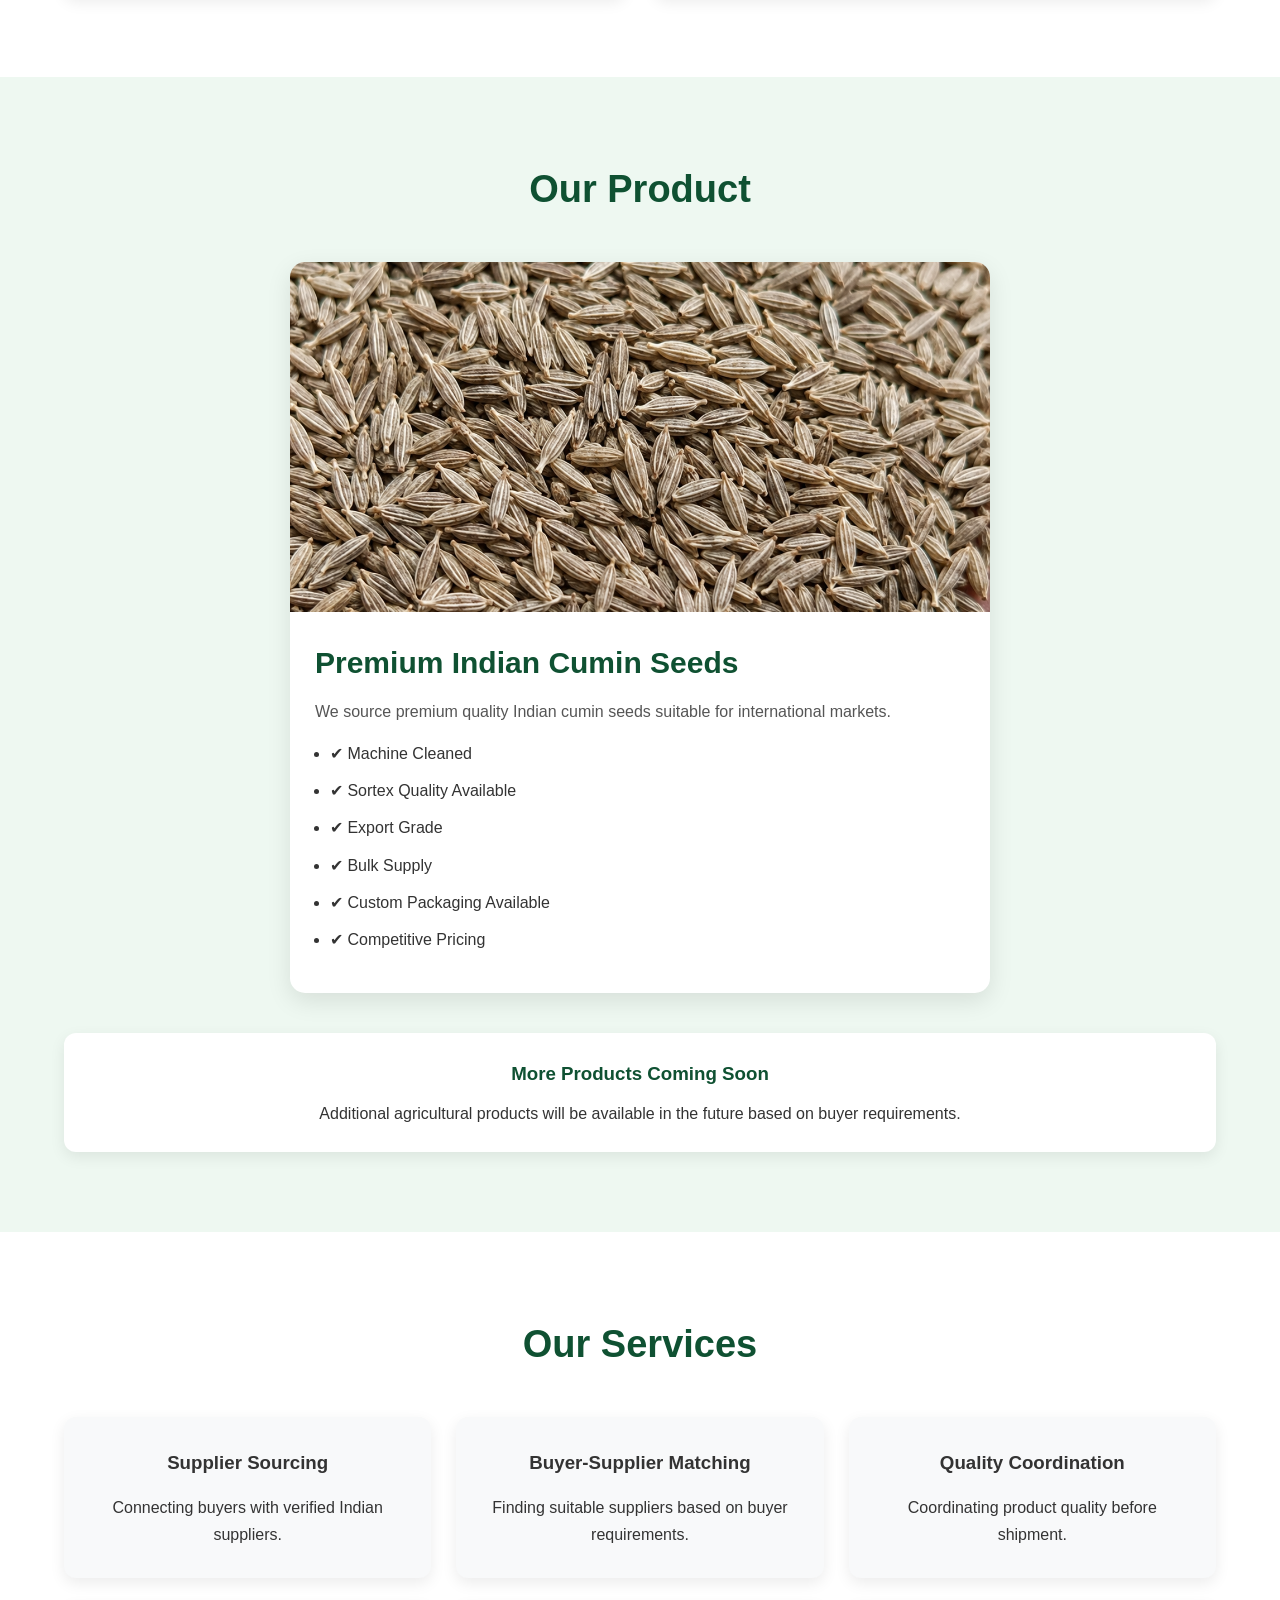
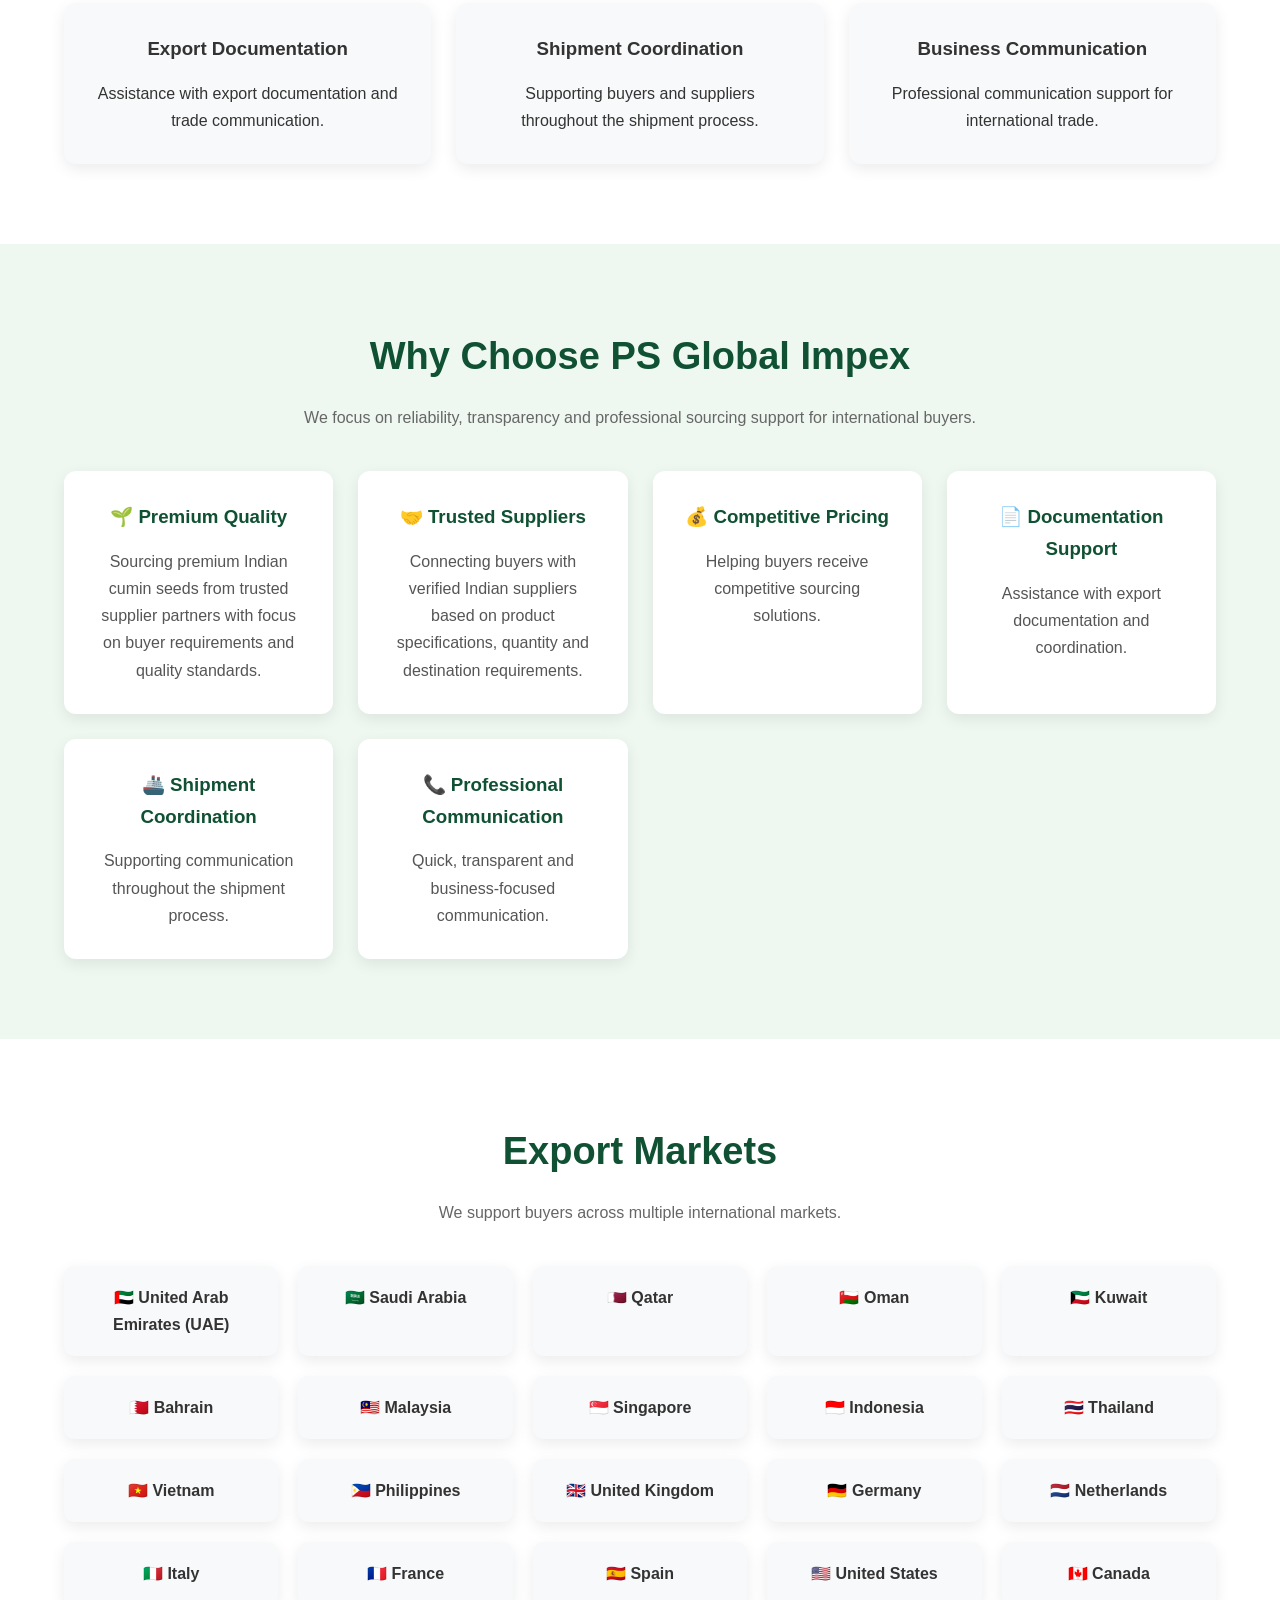
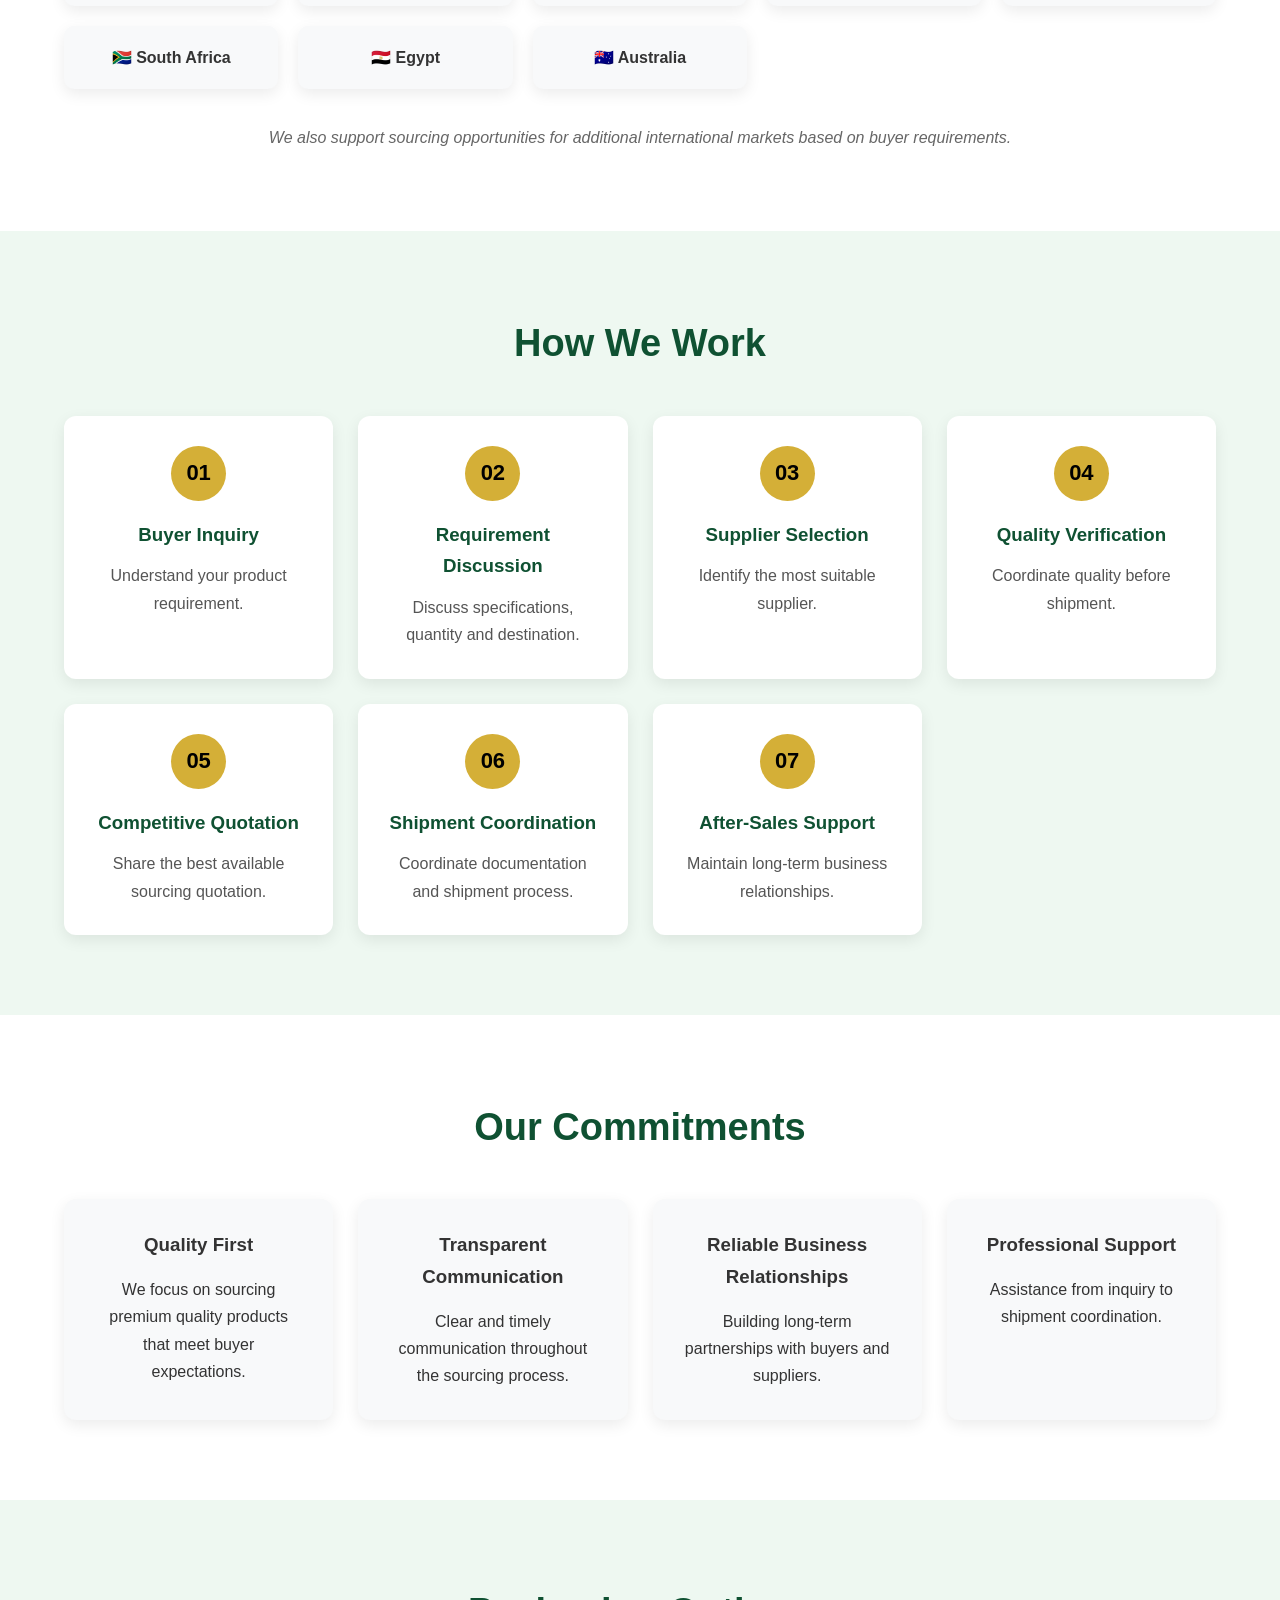
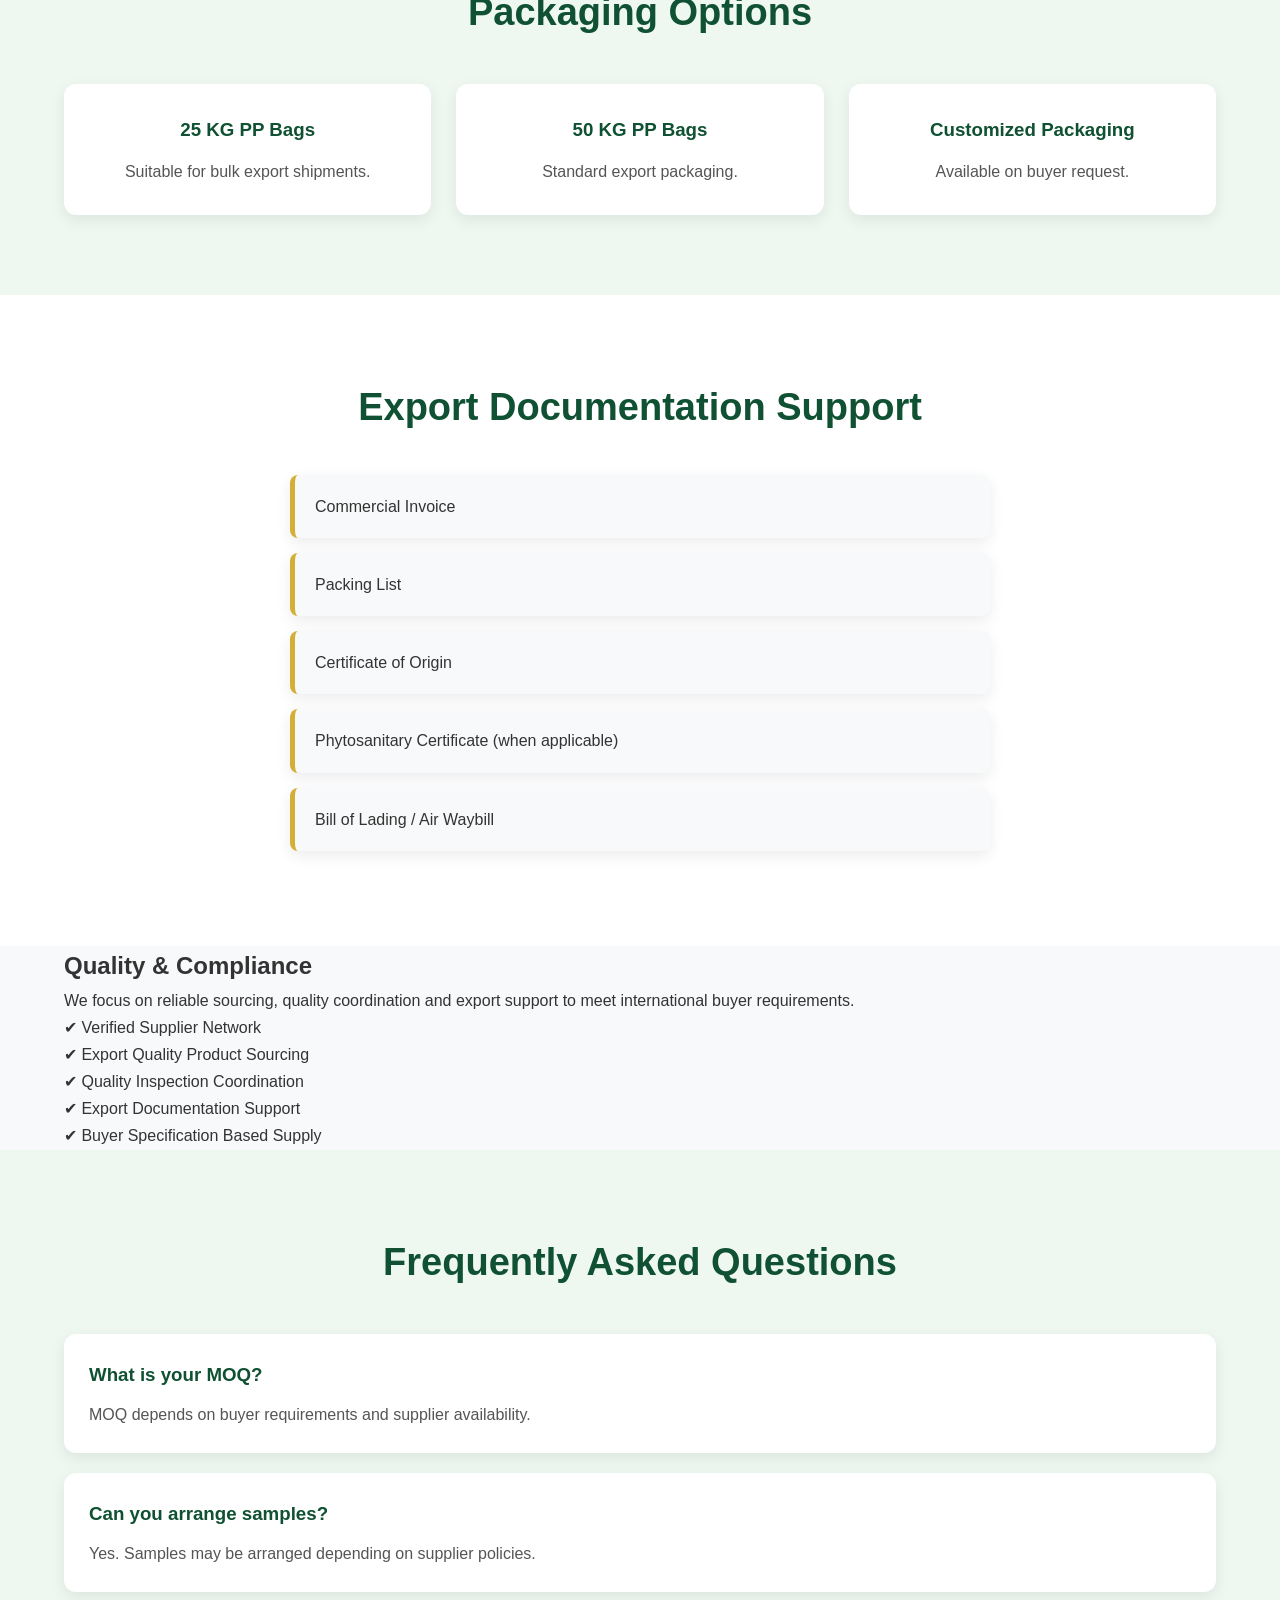
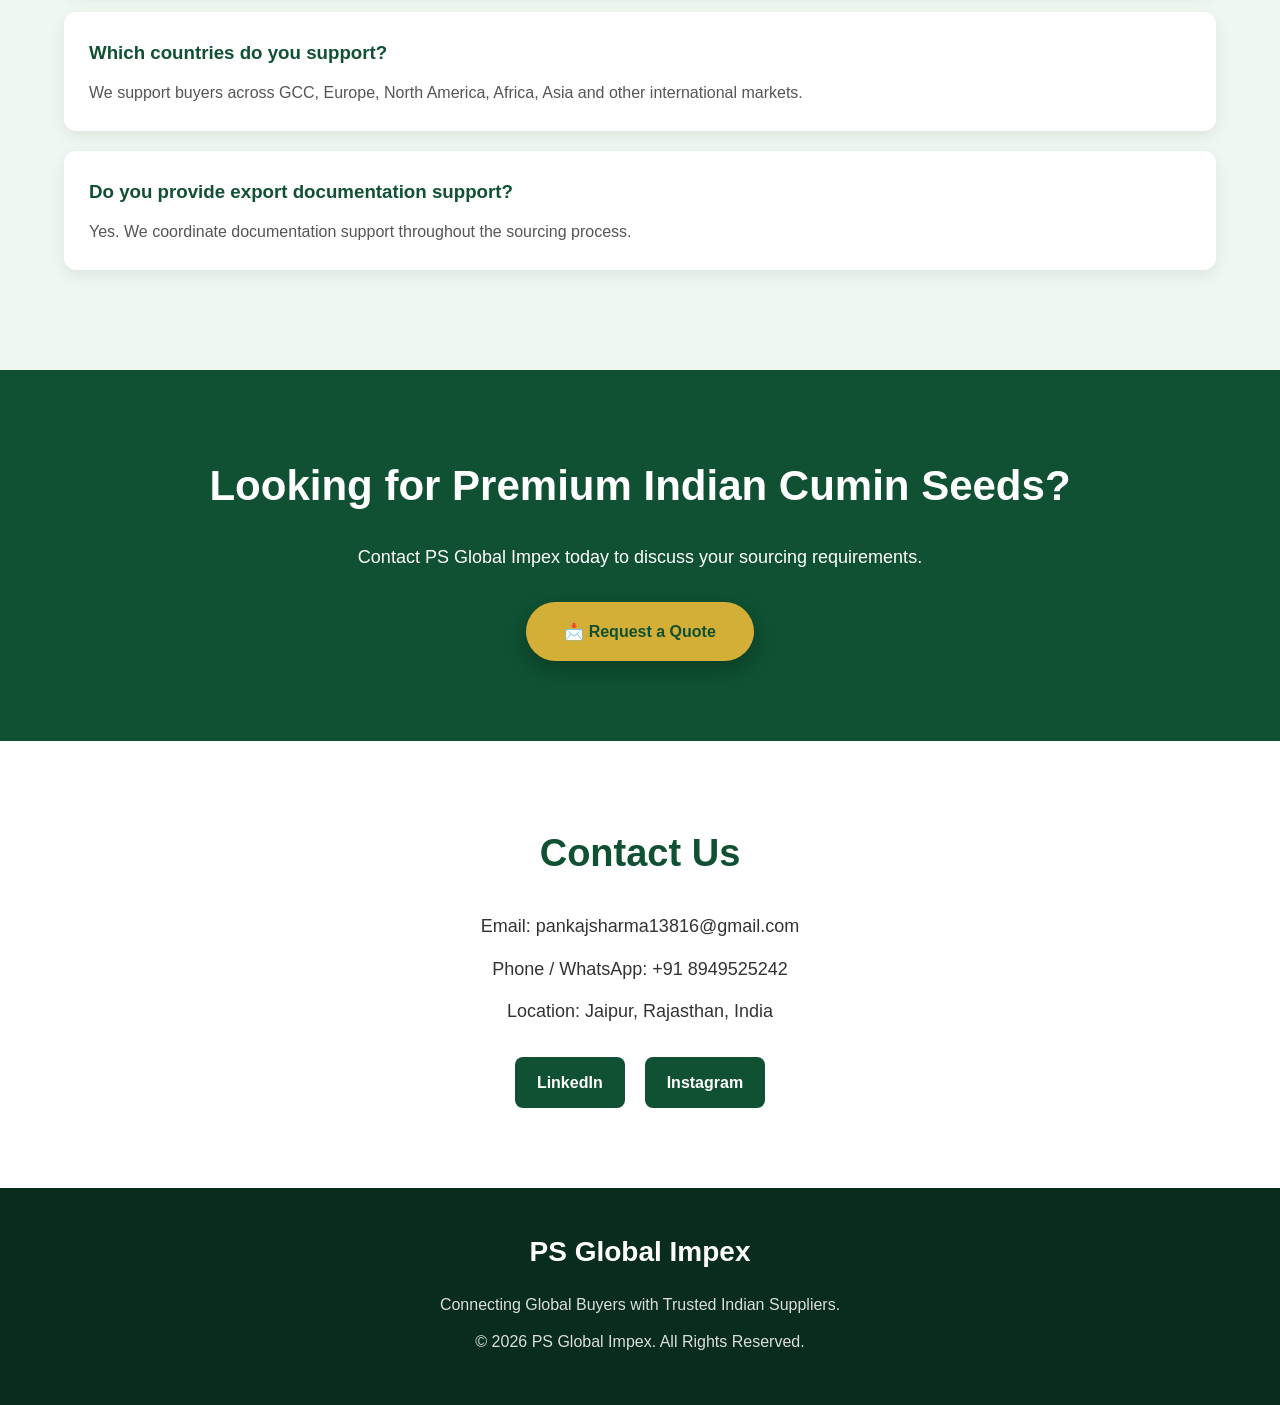
==== commit 267ba508: "Update index.html Added Google site verification and updated meta description for SEO." ====
--- a/index.html
+++ b/index.html
@@ -5,7 +5,9 @@
     <meta charset="UTF-8">
     <meta name="viewport" content="width=device-width, initial-scale=1.0">
 
+    <meta name="google-site-verification" content="s8AqRjgJrnIe4vwiSkt1WGUaIoDbmhqaeGAZqcGfpc8" />
     <title>PS Global Impex | Premium Indian Cumin Seeds Export Sourcing Company</title>
+    
 
     <meta name="description"
 content="PS Global Impex Jaipur India helps global buyers source premium Indian cumin seeds from trusted suppliers with professional export sourcing and documentation support.">
